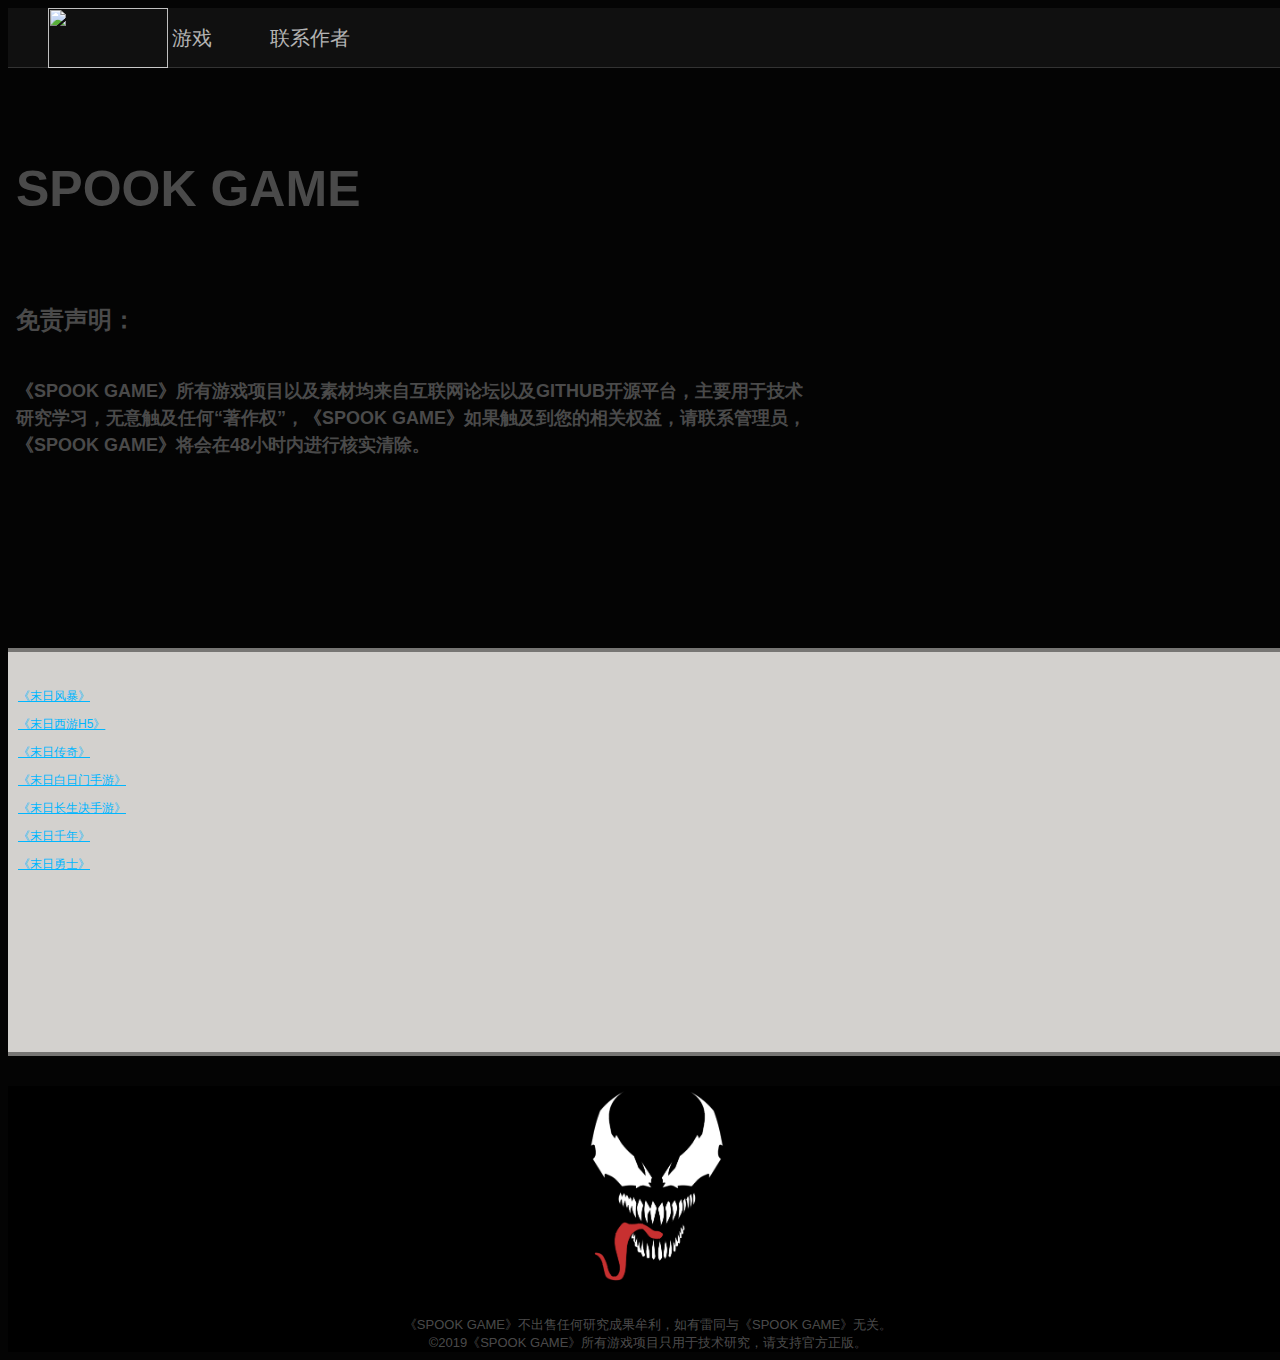
==== index.html @ 03599e43 "网站更新" ====
<html xmlns="http://www.w3.org/1999/xhtml" xml:lang="zh-cn" class="zh-cn">
  
  <head xmlns:og="http://ogp.me/ns#" xmlns:fb="http://ogp.me/ns/fb#">
    <meta http-equiv="imagetoolbar" content="false" />
    <meta http-equiv="X-UA-Compatible" content="IE=edge,chrome=1" />
    <title>SPOOK GAME</title>
    <meta http-equiv="Content-Type" content="text/html; charset=utf-8">
    <link rel="shortcut icon" href="spook.ico" />
    <link rel="stylesheet" type="text/css" media="all" href="images/common.css" />
    <link rel="stylesheet" type="text/css" media="all" href="images/bnet.css" />
    <link rel="stylesheet" type="text/css" media="all" href="images/homepage.css" />
    <link rel="stylesheet" type="text/css" media="all" href="images/navbar.css" />
    <link rel="stylesheet" type="text/css" media="all" href="images/zh-cn.css" /></head>
  
  <body class="zh-cn homepage logged-in">
    <div id="layout-top">
      <div class="Navbar is-desktop is-authenticated">
        <div class="Navbar-overlay"></div>
        <div class="Navbar-container">
          <nav class="Navbar-desktop">
            <div class="Navbar-desktopOverlay Navbar-overlay"></div>
            <a href="/">
              <img src="images/blogo.png" alt="" width="120" height="60"></a>
            <div class="Navbar-collapsedItems is-hidden">
              <a data-target="Navbar-siteMenu" class="Navbar-menu Navbar-item Navbar-link Navbar-modalToggle is-noSelect">
                <div class="Navbar-icon Navbar-collapsedIcon Navbar-siteMenuIcon">
                  <svg xmlns="http://www.w3.org/2000/svg" xmlns:xlink="http://www.w3.org/1999/xlink" viewBox="0 0 48 48" focusable="false">
                    <use xlink:href="#Navbar-icon-menu"></use>
                  </svg>
                </div>
                <div class="Navbar-label">菜单</div></a>
            </div>
            <div class="Navbar-items">
              <a class="Navbar-item Navbar-modalToggle is-noSelect Navbar-games" data-index='0' data-name="games" data-target="Navbar-gamesDropdown">
                <div class="Navbar-label">游戏</div>
                <div class="Navbar-icon Navbar-dropdownIcon">
                  <svg xmlns="http://www.w3.org/2000/svg" xmlns:xlink="http://www.w3.org/1999/xlink" viewBox="0 0 64 64" focusable="false">
                    <use xlink:href="#Navbar-icon-dropdown"></use>
                  </svg>
                </div>
              </a>
              <a href="//shang.qq.com/wpa/qunwpa?idkey=cd055424bfc5eb24d9d050d0e2ef7caf7f40655b232e889d05f84f61a3f06e56" class="Navbar-item Navbar-link is-noSelect Navbar-shop" data-index='1' data-name="shop" data-analytics="global-nav" data-analytics-placement="Nav - Shop">
                <div class="Navbar-label">联系作者</div></nav>
          </div>
          <div class="Navbar-modals">
            <style>.Navbar .Navbar-dropdown .Navbar-gamePublishers.Navbar-columns9 .Navbar-gamePublisher.Navbar-columns2 .Navbar-poster { width: calc(49.99% - 10px); }</style>
            <div data-toggle="games" class="Navbar-modal Navbar-dropdown Navbar-gamesDropdown is-full">
              <div class="Navbar-tick">
                <div class="Navbar-tickInner"></div>
              </div>
              <div class="Navbar-modalContent">
                <div class="Navbar-gamePublishers Navbar-columns9 Navbar-modalSection is-full is-center">
                  <div data-publisher="blizzard" data-name="暴雪游戏" class="Navbar-gamePublisher Navbar-columns9">
                    <nav class="Navbar-gameLogos">
                      <div class="Navbar-gameLogoBlock Navbar-columns3 Navbar-imagePanel">
                        <a href="http://ow.blizzard.cn/" class="Navbar-gameLogo animation-delay-1" data-analytics="global-nav" data-analytics-placement="Nav - Games - Overwatch">
                          <img src="https://blznav.akamaized.net/img/games/logo-ow-4be5755bc0a4cbaf.png" alt="" class="Navbar-gameLogoImage" />
                          <div class="Navbar-gameLogoLabel">《守望先锋™》</div></a>
                        <a href="https://www.wowchina.com/" class="Navbar-gameLogo animation-delay-2" data-analytics="global-nav" data-analytics-placement="Nav - Games - World of Warcraft">
                          <img src="https://blznav.akamaized.net/img/games/logo-wow-3dd2cfe06df74407.png" alt="" class="Navbar-gameLogoImage" />
                          <div class="Navbar-gameLogoLabel">《魔兽世界
                            <span class="Navbar-registered">®</span>》</div></a>
                        <a href="http://hs.blizzard.cn/" class="Navbar-gameLogo animation-delay-3" data-analytics="global-nav" data-analytics-placement="Nav - Games - Hearthstone">
                          <img src="https://blznav.akamaized.net/img/games/logo-hs-93512467e87f82c6.png" alt="" class="Navbar-gameLogoImage" />
                          <div class="Navbar-gameLogoLabel">《炉石传说
                            <span class="Navbar-registered">®</span>》</div></a>
                      </div>
                      <div class="Navbar-gameLogoBlock Navbar-columns2 Navbar-imagePanel">
                        <a href="http://heroes.blizzard.cn/" class="Navbar-gameLogo animation-delay-4" data-analytics="global-nav" data-analytics-placement="Nav - Games - Heroes of the Storm">
                          <img src="https://blznav.akamaized.net/img/games/logo-heroes-78cae505b7a524fb.png" alt="" class="Navbar-gameLogoImage" />
                          <div class="Navbar-gameLogoLabel">《风暴英雄™》</div></a>
                        <a href="http://war3.blizzard.cn/" class="Navbar-gameLogo animation-delay-5" data-analytics="global-nav" data-analytics-placement="Nav - Games - Warcraft III Reforged">
                          <img src="https://blznav.akamaized.net/img/games/logo-w3r-c8a76eea272dbd55.png" alt="" class="Navbar-gameLogoImage" />
                          <div class="Navbar-gameLogoLabel">《魔兽争霸
                            <span class="Navbar-registered">®</span>III：重制版™》</div></a>
                      </div>
                      <div class="Navbar-gameLogoBlock Navbar-columns2 Navbar-imagePanel">
                        <a href="http://di.blizzard.cn/" class="Navbar-gameLogo animation-delay-6" data-analytics="global-nav" data-analytics-placement="Nav - Games - Diablo Immortal">
                          <img src="https://blznav.akamaized.net/img/games/logo-di-01f9ac836ec31eed.png" alt="" class="Navbar-gameLogoImage" />
                          <div class="Navbar-gameLogoLabel">《暗黑破坏神
                            <span class="Navbar-registered">®</span>不朽™》</div></a>
                        <a href="http://d3.blizzard.cn/" class="Navbar-gameLogo animation-delay-7" data-analytics="global-nav" data-analytics-placement="Nav - Games - Diablo III">
                          <img src="https://blznav.akamaized.net/img/games/logo-d3-ab08e4045fed09ee.png" alt="" class="Navbar-gameLogoImage" />
                          <div class="Navbar-gameLogoLabel">《暗黑破坏神
                            <span class="Navbar-registered">®</span>III》</div></a>
                      </div>
                      <div class="Navbar-gameLogoBlock Navbar-columns2 Navbar-imagePanel">
                        <a href="http://sc2.blizzard.cn/home" class="Navbar-gameLogo animation-delay-8" data-analytics="global-nav" data-analytics-placement="Nav - Games - StarCraft II">
                          <img src="https://blznav.akamaized.net/img/games/logo-sc2-6e33583ba0547b6a.png" alt="" class="Navbar-gameLogoImage" />
                          <div class="Navbar-gameLogoLabel">《星际争霸
                            <span class="Navbar-registered">®</span>II》</div></a>
                        <a href="https://sc.blizzard.cn/" class="Navbar-gameLogo animation-delay-9" data-analytics="global-nav" data-analytics-placement="Nav - Games - StarCraft Remastered">
                          <img src="https://blznav.akamaized.net/img/games/logo-scr-fef4f892c20f584c.png" alt="" class="Navbar-gameLogoImage" />
                          <div class="Navbar-gameLogoLabel">《星际争霸：重制版》</div></a>
                      </div>
                    </nav>
                    <nav class="Navbar-posters Navbar-imagePanel">
                      <a href="http://ow.blizzard.cn/" class="Navbar-poster animation-delay-1" data-analytics="global-nav" data-analytics-placement="Nav - Games - Overwatch">
                        <img src="https://blznav.akamaized.net/img/games/cards/card-overwatch-CN-85c98611cefd3018.jpg" class="Navbar-posterImage" /></a>
                      <a href="https://www.wowchina.com/" class="Navbar-poster animation-delay-2" data-analytics="global-nav" data-analytics-placement="Nav - Games - World of Warcraft">
                        <img src="https://blznav.akamaized.net/img/games/cards/card-world-of-warcraft-CN-c4bebe45e5af0993.jpg" class="Navbar-posterImage" /></a>
                      <a href="http://hs.blizzard.cn/" class="Navbar-poster animation-delay-3" data-analytics="global-nav" data-analytics-placement="Nav - Games - Hearthstone">
                        <img src="https://blznav.akamaized.net/img/games/cards/card-hearthstone-CN-538b49564ab2122a.jpg" class="Navbar-posterImage" /></a>
                      <a href="http://heroes.blizzard.cn/" class="Navbar-poster animation-delay-4" data-analytics="global-nav" data-analytics-placement="Nav - Games - Heroes of the Storm">
                        <img src="https://blznav.akamaized.net/img/games/cards/card-heroes-of-the-storm-CN-bacafbbddcf92348.jpg" class="Navbar-posterImage" /></a>
                      <a href="http://war3.blizzard.cn/" class="Navbar-poster animation-delay-5" data-analytics="global-nav" data-analytics-placement="Nav - Games - Warcraft III Reforged">
                        <img src="https://blznav.akamaized.net/img/games/cards/card-warcraft-3-reforged-CN-06e5c9afabfab0d9.jpg" class="Navbar-posterImage" /></a>
                      <a href="http://di.blizzard.cn/" class="Navbar-poster animation-delay-6" data-analytics="global-nav" data-analytics-placement="Nav - Games - Diablo Immortal">
                        <img src="https://blznav.akamaized.net/img/games/cards/card-diablo-immortal-CN-404c9d9d0380d600.jpg" class="Navbar-posterImage" /></a>
                      <a href="http://d3.blizzard.cn/" class="Navbar-poster animation-delay-7" data-analytics="global-nav" data-analytics-placement="Nav - Games - Diablo III">
                        <img src="https://blznav.akamaized.net/img/games/cards/card-diablo-3-CN-0d57444efa52a79b.jpg" class="Navbar-posterImage" /></a>
                      <a href="http://sc2.blizzard.cn/home" class="Navbar-poster animation-delay-8" data-analytics="global-nav" data-analytics-placement="Nav - Games - StarCraft II">
                        <img src="https://blznav.akamaized.net/img/games/cards/card-starcraft-2-CN-de310c5ddfb63a49.jpg" class="Navbar-posterImage" /></a>
                      <a href="https://sc.blizzard.cn/" class="Navbar-poster animation-delay-9" data-analytics="global-nav" data-analytics-placement="Nav - Games - StarCraft Remastered">
                        <img src="https://blznav.akamaized.net/img/games/cards/card-starcraft-remastered-CN-1b9cb434a8fce41e.jpg" class="Navbar-posterImage" /></a>
                    </nav>
                  </div>
                </div>
                <nav class="Navbar-modalSection Navbar-dropdownFooter Navbar-gameMenu is-center">
                  <a href="#" class="Navbar-gameMenuItem animation-delay-10" data-analytics="global-nav" data-analytics-placement="Nav - Games - More Games">
                    <div class="Navbar-icon Navbar-gameMenuItemIcon">
                      <svg xmlns="http://www.w3.org/2000/svg" xmlns:xlink="http://www.w3.org/1999/xlink" viewBox="0 0 64 64" focusable="false">
                        <use xlink:href="#Navbar-icon-grid9"></use>
                      </svg>
                    </div>
                    <div class="Navbar-gameMenuItemLabel">联系作者</div></a>
                  <a href="#" class="Navbar-gameMenuItem animation-delay-10" data-analytics="global-nav" data-analytics-placement="Nav - Games - Battle.net App">
                    <div class="Navbar-icon Navbar-gameMenuItemIcon">
                      <svg xmlns="http://www.w3.org/2000/svg" xmlns:xlink="http://www.w3.org/1999/xlink" viewBox="0 0 64 64" focusable="false">
                        <use xlink:href="#Navbar-icon-bnet"></use>
                      </svg>
                    </div>
                    <div class="Navbar-gameMenuItemLabel">加入群聊</div></a>
                  <a href="#" class="Navbar-gameMenuItem animation-delay-10" data-analytics="global-nav" data-analytics-placement="Nav - Games - Downloads">
                    <div class="Navbar-icon Navbar-gameMenuItemIcon">
                      <svg xmlns="http://www.w3.org/2000/svg" xmlns:xlink="http://www.w3.org/1999/xlink" viewBox="0 0 64 64" focusable="false">
                        <use xlink:href="#Navbar-icon-download"></use>
                      </svg>
                    </div>
                    <div class="Navbar-gameMenuItemLabel">支持作者</div></a>
                  <a href="#" class="Navbar-gameMenuItem animation-delay-10" data-analytics="global-nav" data-analytics-placement="Nav - Games - Game Forums">
                    <div class="Navbar-icon Navbar-gameMenuItemIcon">
                      <svg xmlns="http://www.w3.org/2000/svg" xmlns:xlink="http://www.w3.org/1999/xlink" viewBox="0 0 64 64" focusable="false">
                        <use xlink:href="#Navbar-icon-chat"></use>
                      </svg>
                    </div>
                    <div class="Navbar-gameMenuItemLabel">游戏论坛</div></a>
                </nav>
              </div>
            </div>
          </div>

        </div>
        <div class="wrapper">
          <div id="header">
            <h1 id="logo">SPOOK GAME</h1>
            <h1 class="bttxt">免责声明：</h1>
            <h1 class="btxt">《SPOOK GAME》所有游戏项目以及素材均来自互联网论坛以及GITHUB开源平台，主要用于技术研究学习，无意触及任何“著作权”，《SPOOK GAME》如果触及到您的相关权益，请联系管理员，《SPOOK GAME》将会在48小时内进行核实清除。</h1>

            <div id="section">
          </div>
        </div>
      </div>
      <div id="layout-middle">
        <div class="wrapper">
          <div id="content">
            <div id="homepage">
              <div class="game-column" id="home-game-wow">
                <a href="http://www.wowend.com" class="game-promo" tabindex="0" target="_blank">
                  <div class="game-tip">《末日风暴》</div></a>
              </div>
              <div class="game-column" id="home-game-d3">
                <a href="http://xiyouh5.spook.cc:88/" class="game-promo" tabindex="1" target="_blank">
                  <div class="game-tip">《末日西游H5》</div></a>
              </div>
              <div class="game-column" id="home-game-sc2">
                <a href="#" onclick="nolink()" class="game-promo" tabindex="2" >
                  <div class="game-tip">《末日传奇》</div></a>
              </div>
              <div class="game-column" id="home-game-starcraft">
                <a href="#" onclick="nolink()" class="game-promo" tabindex="3">
                  <div class="game-tip">《末日白日门手游》</div></a>
              </div>
              <div class="game-column" id="home-game-heroes">
                <a href="#" onclick="nolink()" class="game-promo" tabindex="4">
                  <div class="game-tip">《末日长生决手游》</div></a>
              </div>
              <div class="game-column" id="home-game-hs">
                <a href="#" onclick="nolink()" class="game-promo" tabindex="5">
                  <div class="game-tip">《末日千年》</div></a>
              </div>
              <div class="game-column" id="home-game-overwatch">
                <a href="#" onclick="nolink()" class="game-promo" tabindex="6">
                  <div class="game-tip">《末日勇士》</div></a>
              </div>
              <div class="game-column" id="home-game-destiny2">
                <a href="#" class="game-promo" tabindex="7">
                  <div class="game-tip">Destiny 2</div></a>
              </div>
              <span class="clear">
                <!-- --></span>
            </div>
          </div>
        </div>
      </div>
      <div id="layout-bottom">
        <div class="NavbarFooter is-region-limited" data-timestamp="1543604879303" data-hash="c7c3aaae53fcbc8c7453c9cebdf0fe13abb3df37" data-region-selection="limited" data-region="cn-easenet" data-locale="zh-cn">
          <div class="NavbarFooter-logoContainer">
            <a href="/" class="NavbarFooter-logo"><img src="images/footlogo.png" alt="" width="150" height="200"></a>
          </div>
          <div class="NavbarFooter-copyright">《SPOOK GAME》不出售任何研究成果牟利，如有雷同与《SPOOK GAME》无关。</div>
          <div class="NavbarFooter-copyright">©2019《SPOOK GAME》所有游戏项目只用于技术研究，请支持官方正版。</div>
      </div>


      <script type="text/javascript" src="images/navbar.js"></script>
      <script>//<![CDATA[
        (function() {
          var ga = document.createElement('script');
          var src = "https://ssl.google-analytics.com/ga.js";
          if ('http:' == document.location.protocol) {
            src = "http://www.google-analytics.com/ga.js";
          }
          ga.type = 'text/javascript';
          ga.setAttribute('async', 'true');
          ga.src = src;
          var s = document.getElementsByTagName('script');
          s = s[s.length - 1];
          s.parentNode.insertBefore(ga, s.nextSibling);
        })();
        //]]>
        function nolink(){
          alert("项目正在研发中...")
        }
        </script>
  </body>

</html>
---- images/bnet.css ----
@charset "utf-8";

html, body {  font: normal 12px/1.5 "Trebuchet MS", Arial, sans-serif; }
body { min-width: 990px; background: #040404 url("../images/layout/bg-top.jpg") 50% 0 no-repeat; color: #4a4a4a; }

/* text and headings */
h2 { color: #393939; font-weight: bold; font-size: 28px; letter-spacing: -1px; }
h3 { color: #393939; font-weight: bold; font-size: 16px; }
h4 { color: #727272; font-size: 11px; text-transform: uppercase; }

a { color:#00b6ff }
a:hover,
a:focus { color: #fff; }
.text-green { color: #4a8432; }
.text-red { color: #944a4a; }

::-moz-selection { color: #eee;  background: #006a9b; }
::selection { color: #eee;  background: #006a9b; }

/* shadows */
.drop-shadow    { -moz-box-shadow: #888888 0 3px 10px; -webkit-box-shadow: #888888 0 3px 10px; box-shadow: #888888 0 3px 10px; }
.glow-shadow    { -moz-box-shadow: #888888 0 0 10px; -webkit-box-shadow: #888888 0 0 10px; box-shadow: #888888 0 0 10px; }
.glow-shadow-2  { -moz-box-shadow: #b2b2b2 0 0 5px; -webkit-box-shadow: #b2b2b2 0 0 5px; box-shadow: #b2b2b2 0 0 5px; }
.glow-shadow-3  { -moz-box-shadow: #000 0 0 8px; -webkit-box-shadow: #000 0 0 8px; box-shadow: #000 0 0 8px; }

/* borders */
.border-2 { -moz-border-radius: 2px; -webkit-border-radius: 2px; border-radius: 2px; }
.border-3 { -moz-border-radius: 3px; -webkit-border-radius: 3px; border-radius: 3px; }
.border-4 { -moz-border-radius: 4px; -webkit-border-radius: 4px; border-radius: 4px; }
.border-5 { -moz-border-radius: 5px; -webkit-border-radius: 5px; border-radius: 5px; }

/* buttons */
.button1 span { background-image: url("../images/buttons/button-1.png"); background-repeat: no-repeat; color: #fff; }
.button1.hover span,
.button1:hover span,
.button1.disabled span,
.button1.processing span { color: #fff; }
.landing .button1.disabled,
.landing .button1.disabled span { color: #484a4d; }

.button1.disabled span { background-position:0 -82px; color:#666; }
.button1.disabled span span { background-position:right -205px; }

.button2 span { padding: 0 0 0 13px; height: 30px; line-height: 30px; font-size: 11px; background-image: url("../images/buttons/button-2.png"); background-repeat: no-repeat; color: #fff; }
.button2 span span { padding: 0 13px 0 0; background-position: 100% -123px; }
.button2.hover span,
.button2:hover span,
.button2.disabled span,
.button2.processing span { color: #fff; }

.button2.hover span,
.button2:hover span { background-position:0 -41px; }

.button2.hover span span,
.button2:hover span span { background-position: 100% -164px; }

.button4 span { background-image: url("../images/buttons/button-large.png"); background-repeat: no-repeat; color: #fff; }
.button4:hover span,
.button4.disabled span,
.button4.disabled span { color: #fff; }

/* Recreated .ui-button styles that were removed in Common 5.0*/
.button1 span { font: normal 12px/13px "Lucida Sans Unicode","Lucida Grande",sans-serif;text-transform: uppercase; padding: 0 0 0 28px; }
.button1 span span { line-height:38px; background-position: 100% -123px; padding: 0 28px 0 0; }
.button1:hover span { background-position: 0 -41px; }
.button1:hover span span { background-position: 100% -164px; }
 
 
/* Existing button styles */
.ui-button.button4 span { height: 76px; line-height: 76px; font-size:24px; font-weight:bold; padding-right:40px; background-position: 100% -246px; cursor: pointer;  padding: 0 0 0 40px; background-position: 0 0; }
.ui-button.button4 span span { padding: 0 40px 0 0; background-position: 100% -246px; }
.ui-button.button4.hover span { background-position: 0 -82px; }
.ui-button.button4.hover span span { background-position: 100% -328px; }

.ui-cancel { border-left: 1px solid #bababa; padding: 0; margin-left: 10px; }
.ui-cancel span { padding: 0 15px; }

.button3 { background:#064680; -moz-border-radius:4px; -moz-box-shadow: #444 0 0 5px; -webkit-box-shadow: #444 0 0 5px; box-shadow: #444 0 0 5px;
			background-image: -moz-linear-gradient(top, #10508A, #013769);
			background-image: -webkit-gradient(linear,center top, center bottom,from(#10508A),to(#013769));
		  }
.button3:hover { background-image: -moz-linear-gradient(top, #3F7FB9, #1B5B95);
				 background-image: -webkit-gradient(linear,center top, center bottom,from(#3F7FB9),to(#1B5B95)); }
.button3 span { height:auto; line-height:normal; color:#FFF; padding:0; }
.button3 span span { padding:5px 10px; }

/* breadcrumbs */
#header .ui-breadcrumb { position:relative; z-index:2; padding-top:23px;}
.ui-breadcrumb li { }
.ui-breadcrumb li a { -moz-border-radius:3px; -webkit-border-radius: 3px; border-radius: 3px; color:#363535; display:inline-block; padding:0; font-size:11px; font-weight:bold;  text-decoration:underline; }
.ui-breadcrumb li.last a { background:none repeat scroll 0 0 #565C67; color:#FFFFFF; text-decoration:none; padding:0 7px; }
.ui-breadcrumb li a:hover { color:#00577e; }
.ui-breadcrumb li:after { content:"/"; display:inline-block;  margin:0 7px; color:#8b8b8b; }
.ui-breadcrumb li.last:after { content: ""; }
.ui-breadcrumb li.last a:hover { color:#fff; }

/* rate post */
.rate-post-wrapper { position: relative; white-space: nowrap; margin-top: 29px; padding: 1px 0 40px; clear: both; width: 110px; }
.ie67  .rate-post-wrapper { zoom:1 }
.rate-post-wrapper .rate-up { float:right; margin-left:0; }
.rate-post-wrapper .rate-up .button-left,
.rate-post-wrapper .rate-up .button-right { display:block; height: 27px; line-height: 27px; background: url(../images/layout/cms/icon-rating.png) no-repeat; }
.rate-post-wrapper .rate-up .button-left { background-position: 0 -29px; padding-left: 24px; }
.rate-post-wrapper .rate-up .button-right { background-position: 100% -118px; padding-right: 10px; }
.rate-post-wrapper .rate-up:hover .button-left { background-position:0 -59px; }
.rate-post-wrapper .rate-up:hover .button-right { background-position:100% -148px; color: #fff;}

.rate-post-wrapper .downvote-wrapper { position: relative; float: right; }
.rate-post-wrapper .rate-down { display: block; width: 44px; height: 27px; background: url(../images/layout/cms/icon-rating.png) no-repeat; }
.rate-post-wrapper .rate-down:hover { background-position: -44px 0; }
.rate-post-wrapper .downvote-menu { position: absolute; right: 0; top: 26px; font-size: 12px; }
.rate-post-wrapper .downvote-menu .ui-dropdown { width: auto; min-width: 87px; }
.ie6 .rate-post-wrapper .downvote-menu .ui-dropdown { width: 130px; zoom: 1; }
.rate-post-wrapper .downvote-menu .ui-dropdown .dropdown-wrapper { border-radius: 5px; box-shadow: 0 0 3px #666; width: auto; min-width: 87px; background-color: #c5c5c5; }
.ie6 .rate-post-wrapper .downvote-menu .ui-dropdown .dropdown-wrapper { width: 117px; zoom: 1; }
.rate-post-wrapper .downvote-menu a { padding: 5px 12px 0 10px; display: block; text-align: right; color:#292929; }
.rate-post-wrapper .downvote-menu a:hover { text-decoration: underline; color:#00A7F1 }

.rate-post-wrapper .downvote-menu .report-comment { border-radius: 0 0 5px 5px; border-top: 1px solid #a7a7a7; padding: 2px 0 7px 0; margin-top: 8px; }
.rate-post-wrapper .downvote-menu .report-comment a { line-height: 17px; }
.rate-post-wrapper .downvote-menu .report-comment a:hover { text-decoration: underline; }
.rate-post-wrapper .downvote-menu .report-comment a:before { content: " "; display: inline-block; width: 20px; height: 17px; background: url("../images/layout/cms/view-topic.gif?v=2") -67px 0 no-repeat; float: left; }
.rate-post-wrapper .downvote-menu .report-comment a:hover:before { opacity:0.9 }

.rate-post-wrapper.downvoted .rate-down,
.rate-post-wrapper.downvoted .rate-down:hover { background-position: -88px 0; }

.rate-post-wrapper.upvoted .rate-up .button-left,
.rate-post-wrapper.upvoted .rate-up:hover .button-left { background-position: 0 -89px; }
.rate-post-wrapper.upvoted .rate-up .button-right,
.rate-post-wrapper.upvoted .rate-up:hover .button-right { background-position: 100% -178px; color:#6B4F3D; }

.rate-post-wrapper .downvote-wrapper,
.rate-post-wrapper .rate-up { visibility:hidden }

.rate-post-wrapper .downvote-wrapper.keep-shown,
.rate-post-wrapper .rate-up.keep-shown { visibility:visible }

.rate-post-wrapper.rate-post-login { visibility: hidden }

.ie67 .rate-post-wrapper .downvote-wrapper,
.ie67 .rate-post-wrapper .rate-up { visibility:visible }
.ie67 .rate-post-wrapper.rate-post-login { visibility:visible }


/* report post */
.report-post { display:none }
.report-post td { vertical-align:top; padding-left:10px }
.report-post .report-submit-wrapper { padding-left:0 }
.report-post td:first-child { text-align:right; padding-right:10px; padding-top:17px }
.report-post textarea { border-radius:5px; padding:5px 7px; font-family: sans-serif }
.report-post select { padding:5px 7px; border-radius:5px }
.report-post .report-desc { padding-top:20px }
.report-post .report-desc small { display:block; font-size:10px }
.cjk .report-post .report-desc small { font-size:12px }
.report-post .report-detail { padding:10px 0 }
.report-post .ui-button { float:left }
.report-post .cancel-report { display:block; float:left; height:36px; line-height:36px; padding-left:10px }

.report-post .report-success { display:none }


/* context menu */
.ko-kr .ui-context { font-family:Dotum; }
body .ui-context .context .context-links a { background-image: url("../images/icons/context.gif"); background-repeat: no-repeat; }
.ui-context .context .context-links .icon-profile { background-position: 0 0; display:none; }
.ui-context .context .context-links .icon-posts { background-position: 0 -30px; }
.ui-context .context .context-links .icon-ignore { background-position: 0 -60px; }
.ui-context .context .context-links .icon-ban { background-position: 0 -90px; }
.context-link { padding-right: 17px; background: url("../images/icons/flyout-arrows.gif") 100% -25px no-repeat; }
.context-link.context-open { background-position: 100% -87px; }
.ko-kr .context-link { background-position:100% -28px }
.ko-kr .context-link:hover { background-position:100% -87px }

/* pagination */
.ui-pagination li a { background: url("../images/form/dropdown-bg.gif") 0 0 repeat-x; color: #cecece; -moz-border-radius: 2px; -webkit-border-radius: 2px; }
.ui-pagination li a:hover { background: url("../images/form/dropdown-bg.gif") 0 -40px repeat-x; color: #fff; text-decoration: none; }
.ui-pagination li.current a { background: #0080b2; color: #fff; }
.ui-pagination li.current a:hover { background: #009ee2; }

/* tooltip */
.ui-tooltip { color: #c4d2db; background: #4d606d; border-radius: 4px; box-shadow:2px 2px 5px rgba(0,0,0,0.4); padding:8px 12px }
.ui-tooltip h3 { color: #fff; }
.ui-tooltip .middle-center { padding: 10px; }

/* menu */
.flyout-menu { padding-top: 20px; background: url("../images/layout/menu-dropdown.gif") 0 0 no-repeat; width: 190px; }
.flyout-menu ul { background: #4d606d; width: 190px; padding-bottom: 5px; -moz-border-radius-bottomleft: 4px; -moz-border-radius-bottomright: 4px; }
.flyout-menu ul li { padding: 0 5px; }
.flyout-menu ul li.divider { padding: 3px 10px; margin: 5px 0; background: #364b58; color: #627a8a; }
.flyout-menu ul li a { color: #acbdc8; display: block; padding: 3px 5px; }
.flyout-menu ul li a:hover { background: #6b7f8d; color: #fff; -moz-border-radius: 3px; }

/* overlay */
#overlay { padding: 20px; color: #000; background: #d9d9d9; -moz-border-radius: 10px; -webkit-border-radius: 10px; border-radius: 10px; }

/* layout */
.wrapper { width: 990px; margin: 0 auto; }
#layout-top { background: url("../images/layout/bg-sides.png") bottom center repeat-x; }
.landing-classic #layout-top { height: 260px; }
#layout-top .wrapper { position: relative; }
#layout-middle { background: #d3d1ce url("../images/layout/bg-middle.jpg") top center repeat-x; border-bottom: 4px solid #777674;border-top: 4px solid #777674; }
#layout-bottom { background: #000; }

/* header */
#header { padding-top: 50px; clear: both; }
#logo { height: 100px; width:400px; position: relative; z-index: 75; margin-bottom: 50px;margin-left:8px;font-size:50px; }
.bttxt { height: 60px; width:800px; position: relative; z-index: 75;margin-left:8px;font-size:24px; }
.btxt { height: 120px; width:800px; position: relative; z-index: 75;margin-left:8px;font-size:18px; }
#logo a,
#logo span { width: 402px; height: 92px; display: block; border: none; text-indent: -9999px; background: url("../local-common/images/logos/bnet-default.png") no-repeat;  }

/* header section */
#section { margin-top: 10px; background: url("../images/layout/section-bg.png") 50% 0 no-repeat; padding: 20px;  }
#section h2 { color:#62737E; font-size: 26px; margin-bottom: 5px; font-weight: normal; }
.homepage.logged-in #section { margin-top: 30px; }
.homepage #section { padding: 0 0 120px 0; }

#navigation { margin-top: 10px; padding: 15px 0; }
#navigation h2 { color: #62737E; font-weight: normal; border-right:1px solid #495354; float:left; font-size:36px; margin:0 20px 0 0; padding-right:20px  }
#navigation h2 a { color: #62737E; }
#navigation h2 a:hover { color: #fff; }
#navigation h3 { color: #bdc4d0; float: left; font-size: 26px; padding-top: 7px; font-weight: normal; }

#user-card { float: right; text-align: right; }
#user-card h4 { color: #fff; font-size: 18px; text-transform: none }

/* search bar */
.search-bar { float: right; margin-top: 25px; margin-right: 7px; }
.search-bar div { position: relative; }
.search-bar input { position: absolute; top: 0; }
.search-bar .search-button { top:0px; right: -3px; width: 32px; height: 32px; background-color: transparent; border: none; cursor: pointer }
.search-bar .search-field { width: 255px; right: 32px; font-size: 12px; border: none; color: #707070; padding: 7px 5px; background-color: transparent; -moz-border-radius: 4px; -webkit-border-radius: 4px; border-radius: 4px; -webkit-appearance: none; }
.search-bar .search-field.active,
.search-bar .search-field:focus { color: #000; }
.search-bar form { height: 32px; width: 280px; padding: 0 3px 0 20px; background: url("../images/layout/search-bar.gif") 0 0 no-repeat; -moz-border-radius: 4px; -webkit-border-radius: 4px; border-radius: 4px; }

/* content */
#content { padding: 25px 0; min-height: 350px; }
#page-header { padding-bottom: 10px; margin-bottom: 10px; border-bottom: 1px solid #afadac; }
#page-header h2 { margin-top: 0; }
#page-content p { margin: 0 0 15px 0; }
#page-content form { margin-top: 15px; }

/* alternate pages */
#wrapper { padding-bottom: 50px; }
.wrapper { width: 990px; margin: 0 auto; position: relative; }
.wrapper #service { right: -7px; }
.wrapper #header-small { padding: 15px 0; text-align: center; }
.wrapper #header-small #logo { text-align: center; }
.wrapper #header-small #logo a { margin: 0 auto; }

#alternate { color: #68727b; }
#alternate h2 { color: #8c99a5; }
#alternate h3 { color: #cdd8e2; }
#alternate #alternate-left { float: left; width: 550px; }
#alternate #alternate-right { float: right; width: 350px; }
#alternate .ui-cancel span { border-color: #232628; }

/* sub menu */
#sub-menu { margin-bottom: 25px; }
#sub-menu a { padding: 4px 7px; display: inline-block; margin-right: 10px; color: #4a4a4a; text-decoration: underline; -moz-border-radius: 3px; -webkit-border-radius: 3px; border-radius: 3px; }
#sub-menu a:hover { background: #e3e3e3; text-decoration: none; }
#sub-menu a.active { background: #565c67; color: #fff; text-decoration: none; }
#wrapper #sub-menu a { color:#74B9D6; }
#wrapper #sub-menu a:hover { color: #4a4a4a; }
#wrapper #sub-menu a.active { color: #fff; }

/* text */
.header { font-size: 24px; font-weight: normal; }
.subheader { font-size: 20px; font-weight: normal; }
.category { font-size: 22px; font-weight: normal; color: #5D5D5D !important; }
.subcategory { font-size: 16px; font-weight: normal; color: #5D5D5D; }

/* table */
.table-options { height: 20px; line-height: 20px; }
.table-options .input { padding: 1px; }
.table-options .option { float: right; padding-left: 15px }
.table-options .option .input { padding-right: 2px }
.table-options .ui-pagination { padding: 0; background: none; height: 20px; display: inline }
.table-options .ui-pagination a { height: 20px; line-height: 20px; }

/* typeahead */
.ui-typeahead-ghost .input-ghost { color: #b1b1b1; }
.ui-typeahead { background-color: #FFFFFF; border: 1px solid #BBBBBB; margin-left: 17px; margin-top: 1px; font-size: 14px; z-index: 2; }
.ui-typeahead .group-title { }
.ui-typeahead .group-list li a:hover,
.ui-typeahead li a:focus,
.ui-typeahead li a:active,
.ui-typeahead .group-list li a:hover em,
.ui-typeahead li a:focus em,
.ui-typeahead li a:active em { color: #FFFFFF; background-color: #3399FF; }
.ui-typeahead .group-list a:hover,
.ui-typeahead .group-list a.item-active,
.ui-typeahead .group-list a:hover em,
.ui-typeahead .group-list a.item-active em { color: #FFFFFF; background-color: #3399FF; }
.ui-typeahead .group-list a { color: #000000; font-family: Arial,sans-serif; font-weight: bold; }
.ui-typeahead .group-list a em { border-bottom: none; font-weight: normal; color: #707070; }
.ui-typeahead .group-list a .desc { display: block; font-size: 11px; font-weight: normal; white-space: normal; color: #777; }
.ui-typeahead .group-list a:hover .desc { color: #FFF; }
.ui-typeahead .icon-desc .title { white-space: pre-wrap; }

/* Feedback */

#feedback-page { background: url('../local-common/images/layout/bg.jpg') no-repeat 0 0; padding-bottom: 45px; -moz-box-shadow: 0 0 20px #000; -webkit-box-shadow: 0 0 10px #1e2023; border-radius: 7px; }

/* pagination buttons */
.ui-pagination li a { padding: 3px 8px; border-radius: 3px; }

/* Temporarily override commons footer css until legal-lib 2.0 is finalized */
#legal-ratings { width: auto; }

#footer .nav-client .nav-btn {
	background-color: #098cc8;
	background-image: -webkit-linear-gradient(top, #0f9ada, #0076ad);
	background-image: linear-gradient(to bottom, #0f9ada, #0076ad);
	color: #FFF;
}

#footer .nav-client .dropdown-menu .active > a,
#footer .nav-client .dropdown-menu .active > a:hover,
#footer .nav-client .dropdown-menu .active > a:focus {
	color: #ffffff;
}

#footer .nav-client .nav-item {
	color: rgba(255, 255, 255, 0.7);
	text-decoration: none;
	-webkit-transition: text-shadow 160ms ease, color 160ms ease;
	transition: text-shadow 160ms ease, color 160ms ease;
}

#footer .nav-client .nav-a.footer-links-snowflake {
	color: #99cee0;
	font-weight: 700;
}

#footer .nav-client .nav-btn.disabled,
#footer .nav-client .nav-btn[disabled],
#footer .nav-client .nav-btn.disabled:hover,
#footer .nav-client .nav-btn.disabled:focus,
#footer .nav-client .nav-btn.disabled:active,
#footer .nav-client .nav-btn.disabled.active {
	background-image: -webkit-linear-gradient(top, rgba(15, 154, 218, 0.1), rgba(0, 118, 173, 0.1));
	background-image: linear-gradient(to bottom, rgba(15, 154, 218, 0.1), rgba(0, 118, 173, 0.1));
	box-shadow: 0 1px 1px rgba(0, 0, 0, 0.03), 0 0 0 1px rgba(255, 255, 255, 0.016) inset;
}

#footer .nav-client .nav-btn:hover,
#footer .nav-client .nav-btn:focus {
	background-image: -webkit-linear-gradient(top, #37c0ff, #0097dd);
	background-image: linear-gradient(to bottom, #37c0ff, #0097dd);
}
---- images/navbar.css ----
@charset "UTF-8";
/*
	Full navbar styling, including all font definitions and other external style references required to function.
*/
@font-face {
  font-family: "Blizzard";
  font-style: normal;
  font-weight: 300;
  src: local("Blizzard Light"), local("Blizzard-Light"), url("../fonts/blizzard.light.woff") format("woff"); }

@font-face {
  font-family: "Blizzard";
  font-style: normal;
  font-weight: 400;
  src: local("Blizzard"), local("Blizzard"), url("../fonts/blizzard.regular.woff") format("woff"); }

@font-face {
  font-family: "Blizzard";
  font-style: italic;
  font-weight: 400;
  src: local("Blizzard Italic"), local("Blizzard-Italic"), url("../fonts/blizzard.regular-italic.woff") format("woff"); }

@font-face {
  font-family: "Blizzard";
  font-style: normal;
  font-weight: 700;
  src: local("Blizzard Bold"), local("Blizzard-Bold"), url("../fonts/blizzard.bold.woff") format("woff"); }

@font-face {
  font-family: 'Open Sans';
  src: url("../fonts/open-sans.light.eot");
  src: url("../fonts/open-sans.light.eot?#iefix") format("embedded-opentype"), url("../fonts/open-sans.light.woff") format("woff"), url("../fonts/open-sans.light.ttf") format("truetype"), url("../fonts/open-sans.light.svg#open_sanslight") format("svg");
  font-weight: 300;
  font-style: normal; }

@font-face {
  font-family: 'Open Sans';
  src: url("../fonts/open-sans.regular.eot");
  src: url("../fonts/open-sans.regular.eot?#iefix") format("embedded-opentype"), url("../fonts/open-sans.regular.woff") format("woff"), url("../fonts/open-sans.regular.ttf") format("truetype"), url("../fonts/open-sans.regular.svg#open_sansregular") format("svg");
  font-weight: 400;
  font-style: normal; }

@font-face {
  font-family: 'Open Sans';
  src: url("../fonts/open-sans.italic.eot");
  src: url("../fonts/open-sans.italic.eot?#iefix") format("embedded-opentype"), url("../fonts/open-sans.italic.woff") format("woff"), url("../fonts/open-sans.italic.ttf") format("truetype"), url("../fonts/open-sans.italic.svg#open_sansitalic") format("svg");
  font-weight: 400;
  font-style: italic; }

@font-face {
  font-family: 'Open Sans';
  src: url("../fonts/open-sans.semibold.eot");
  src: url("../fonts/open-sans.semibold.eot?#iefix") format("embedded-opentype"), url("../fonts/open-sans.semibold.woff") format("woff"), url("../fonts/open-sans.semibold.ttf") format("truetype"), url("../fonts/open-sans.semibold.svg#open_sanssemibold") format("svg");
  font-weight: 600;
  font-style: normal; }

@font-face {
  font-family: 'Open Sans';
  src: url("../fonts/open-sans.bold.eot");
  src: url("../fonts/open-sans.bold.eot?#iefix") format("embedded-opentype"), url("../fonts/open-sans.bold.woff") format("woff"), url("../fonts/open-sans.bold.ttf") format("truetype"), url("../fonts/open-sans.bold.svg#open_sansbold") format("svg");
  font-weight: 700;
  font-style: normal; }

@media (max-width: 767px) {
  body.Navbar-blockScrolling {
    overflow: hidden; } }

/**
	* Navbar-specific helper utility classes
	*/
.Navbar .is-hidden {
  display: none !important; }

.Navbar .is-displayed {
  display: block !important; }

.Navbar .is-left {
  text-align: left; }

.Navbar .is-center {
  text-align: center; }

.Navbar .is-right {
  text-align: right; }

.Navbar .is-noSelect {
  -webkit-user-select: none;
     -moz-user-select: none;
      -ms-user-select: none;
          user-select: none;
  /* Non-prefixed version, currently not supported by any browser */ }

.Navbar .animation-delay-0 {
  -webkit-animation-delay: 0ms;
          animation-delay: 0ms; }

.Navbar .animation-delay-1 {
  -webkit-animation-delay: 50ms;
          animation-delay: 50ms; }

.Navbar .animation-delay-2 {
  -webkit-animation-delay: 100ms;
          animation-delay: 100ms; }

.Navbar .animation-delay-3 {
  -webkit-animation-delay: 150ms;
          animation-delay: 150ms; }

.Navbar .animation-delay-4 {
  -webkit-animation-delay: 200ms;
          animation-delay: 200ms; }

.Navbar .animation-delay-5 {
  -webkit-animation-delay: 250ms;
          animation-delay: 250ms; }

.Navbar .animation-delay-6 {
  -webkit-animation-delay: 300ms;
          animation-delay: 300ms; }

.Navbar .animation-delay-7 {
  -webkit-animation-delay: 350ms;
          animation-delay: 350ms; }

.Navbar .animation-delay-8 {
  -webkit-animation-delay: 400ms;
          animation-delay: 400ms; }

.Navbar .animation-delay-9 {
  -webkit-animation-delay: 450ms;
          animation-delay: 450ms; }

.Navbar .animation-delay-10 {
  -webkit-animation-delay: 500ms;
          animation-delay: 500ms; }

.Navbar .animation-delay-11 {
  -webkit-animation-delay: 550ms;
          animation-delay: 550ms; }

.Navbar .animation-delay-12 {
  -webkit-animation-delay: 600ms;
          animation-delay: 600ms; }

.Navbar .animation-delay-13 {
  -webkit-animation-delay: 650ms;
          animation-delay: 650ms; }

.Navbar .animation-delay-14 {
  -webkit-animation-delay: 700ms;
          animation-delay: 700ms; }

.Navbar .animation-delay-15 {
  -webkit-animation-delay: 750ms;
          animation-delay: 750ms; }

.Navbar .animation-delay-16 {
  -webkit-animation-delay: 800ms;
          animation-delay: 800ms; }

.Navbar .animation-delay-17 {
  -webkit-animation-delay: 850ms;
          animation-delay: 850ms; }

.Navbar .animation-delay-18 {
  -webkit-animation-delay: 900ms;
          animation-delay: 900ms; }

.Navbar .animation-delay-19 {
  -webkit-animation-delay: 950ms;
          animation-delay: 950ms; }

.Navbar .animation-delay-20 {
  -webkit-animation-delay: 1000ms;
          animation-delay: 1000ms; }

.Navbar .animation-delay-21 {
  -webkit-animation-delay: 1050ms;
          animation-delay: 1050ms; }

.Navbar .animation-delay-22 {
  -webkit-animation-delay: 1100ms;
          animation-delay: 1100ms; }

.Navbar .animation-delay-23 {
  -webkit-animation-delay: 1150ms;
          animation-delay: 1150ms; }

.Navbar .animation-delay-24 {
  -webkit-animation-delay: 1200ms;
          animation-delay: 1200ms; }

@-webkit-keyframes Navbar-dropdown-fade-in {
  from {
    opacity: 0.0; }
  to {
    opacity: 1.0; } }

@keyframes Navbar-dropdown-fade-in {
  from {
    opacity: 0.0; }
  to {
    opacity: 1.0; } }

@-webkit-keyframes Navbar-dropdown-drop-in {
  from {
    opacity: 0.0;
    -webkit-transform: translateY(-20px);
            transform: translateY(-20px); }
  to {
    opacity: 1.0;
    -webkit-transform: translateY(0);
            transform: translateY(0); } }

@keyframes Navbar-dropdown-drop-in {
  from {
    opacity: 0.0;
    -webkit-transform: translateY(-20px);
            transform: translateY(-20px); }
  to {
    opacity: 1.0;
    -webkit-transform: translateY(0);
            transform: translateY(0); } }

@-webkit-keyframes Navbar-dropdown-drop-in-delayed {
  0% {
    opacity: 0.0;
    -webkit-transform: translateY(-20px);
            transform: translateY(-20px); }
  100% {
    opacity: 1.0;
    -webkit-transform: translateY(0);
            transform: translateY(0); } }

@keyframes Navbar-dropdown-drop-in-delayed {
  0% {
    opacity: 0.0;
    -webkit-transform: translateY(-20px);
            transform: translateY(-20px); }
  100% {
    opacity: 1.0;
    -webkit-transform: translateY(0);
            transform: translateY(0); } }

@-webkit-keyframes Navbar-site-menu-in {
  from {
    -webkit-transform: translateX(-100%);
            transform: translateX(-100%); }
  to {
    -webkit-transform: translateX(0);
            transform: translateX(0); } }

@keyframes Navbar-site-menu-in {
  from {
    -webkit-transform: translateX(-100%);
            transform: translateX(-100%); }
  to {
    -webkit-transform: translateX(0);
            transform: translateX(0); } }

@-webkit-keyframes Navbar-site-menu-out {
  from {
    -webkit-transform: translateX(0);
            transform: translateX(0); }
  to {
    -webkit-transform: translateX(-100%);
            transform: translateX(-100%); } }

@keyframes Navbar-site-menu-out {
  from {
    -webkit-transform: translateX(0);
            transform: translateX(0); }
  to {
    -webkit-transform: translateX(-100%);
            transform: translateX(-100%); } }

@-webkit-keyframes Navbar-account-menu-in {
  from {
    -webkit-transform: translateX(100%);
            transform: translateX(100%); }
  to {
    -webkit-transform: translateX(0);
            transform: translateX(0); } }

@keyframes Navbar-account-menu-in {
  from {
    -webkit-transform: translateX(100%);
            transform: translateX(100%); }
  to {
    -webkit-transform: translateX(0);
            transform: translateX(0); } }

@-webkit-keyframes Navbar-account-menu-out {
  from {
    -webkit-transform: translateX(0);
            transform: translateX(0); }
  to {
    -webkit-transform: translateX(100%);
            transform: translateX(100%); } }

@keyframes Navbar-account-menu-out {
  from {
    -webkit-transform: translateX(0);
            transform: translateX(0); }
  to {
    -webkit-transform: translateX(100%);
            transform: translateX(100%); } }

@-webkit-keyframes Navbar-promotion-in {
  from {
    -webkit-transform: translateY(110%);
            transform: translateY(110%); }
  to {
    -webkit-transform: translateY(0);
            transform: translateY(0); } }

@keyframes Navbar-promotion-in {
  from {
    -webkit-transform: translateY(110%);
            transform: translateY(110%); }
  to {
    -webkit-transform: translateY(0);
            transform: translateY(0); } }

@-webkit-keyframes Navbar-promotion-out {
  from {
    opacity: 1.0; }
  to {
    opacity: 0.0; } }

@keyframes Navbar-promotion-out {
  from {
    opacity: 1.0; }
  to {
    opacity: 0.0; } }

/**
	* Base styling
	*/
.Navbar {
  position: relative;
  box-sizing: border-box;
  font-family: "Open Sans", Helvetica, Arial, sans-serif;
  font-size: 16px;
  font-weight: 400;
  line-height: 1.4;
  color: #fff;
  z-index: 1; }
  .Navbar a, .Navbar div, .Navbar img, .Navbar nav, .Navbar svg {
    box-sizing: border-box;
    vertical-align: baseline; }
  .Navbar a {
    font-weight: normal;
    text-transform: none; }
  .Navbar svg {
    width: auto;
    height: auto; }
  .Navbar button {
    border-radius: 0;
    letter-spacing: normal;
    text-transform: none; }
  .Navbar img {
    max-width: none; }
  .Navbar .Navbar-embedded {
    display: none; }
  .Navbar .Navbar-container {
    position: relative;
    max-width: 1600px;
    margin: 0 auto; }
  .Navbar .Navbar-modals {
    position: absolute;
    top: 0;
    left: 0;
    right: 0; }
    .Navbar .Navbar-modals .Navbar-constrained {
      position: relative;
      max-width: 1600px;
      margin: 0 auto; }
  .Navbar .Navbar-logo {
    position: relative;
    color: #009ae4; }
    .Navbar .Navbar-logo svg {
      position: absolute;
      top: 50%;
      left: 0;
      width: 100%;
      -webkit-transform: translateY(-50%);
          -ms-transform: translateY(-50%);
              transform: translateY(-50%);
      fill: currentColor;
      pointer-events: none; }
  .Navbar .Navbar-icon {
    position: relative;
    height: 24px;
    width: 24px; }
    .Navbar .Navbar-icon svg {
      position: absolute;
      top: 0;
      bottom: 0;
      left: 0;
      right: 0;
      fill: currentColor;
      pointer-events: none; }
  .Navbar .Navbar-profileItems {
    position: absolute;
    top: 0;
    right: 20px;
    bottom: 0; }
  .Navbar .Navbar-link,
  .Navbar .Navbar-dropdownToggle {
    cursor: pointer; }
  .Navbar .Navbar-errors {
    display: none;
    position: absolute;
    top: 0;
    bottom: 0;
    left: 0;
    right: 0;
    background-color: rgba(255, 0, 0, 0.3);
    color: #f00;
    text-align: center; }
  .Navbar .Navbar-error {
    margin: 10px 20px;
    font-family: "Open Sans", Helvetica, Arial, sans-serif;
    font-size: 13px;
    font-weight: 400;
    line-height: 1; }
    .Navbar .Navbar-error a {
      color: #f00;
      transition: color 200ms, background-color 200ms; }
      .Navbar .Navbar-error a:hover, .Navbar .Navbar-error a:active {
        color: #fff; }
  .Navbar > .Navbar-overlay {
    display: none;
    position: fixed;
    top: 0;
    bottom: 0;
    left: 0;
    right: 0;
    background-color: rgba(0, 0, 0, 0.5); }
  .Navbar.is-focused {
    z-index: 9999; }
    .Navbar.is-focused .Navbar-overlay {
      display: block;
      -webkit-animation-name: Navbar-dropdown-fade-in;
              animation-name: Navbar-dropdown-fade-in;
      -webkit-animation-duration: 200ms;
              animation-duration: 200ms; }
  .Navbar.is-error {
    z-index: 9999; }
    .Navbar.is-error .Navbar-errors {
      display: block; }
  .Navbar.is-disabled {
    display: none !important; }

/**
	* Mobile-specific styling
	*/
.Navbar .Navbar-mobile {
  position: relative;
  height: 48px;
  padding-left: 20px;
  white-space: nowrap; }
  .Navbar .Navbar-mobile .Navbar-mobileOverlay {
    display: none;
    position: absolute;
    top: 0;
    left: 0;
    right: 0;
    bottom: 0; }
  .Navbar .Navbar-mobile .Navbar-menu {
    position: absolute;
    left: 0;
    top: 0;
    bottom: 0;
    width: 48px;
    padding: 0px;
    color: #00aeff; }
    .Navbar .Navbar-mobile .Navbar-menu .Navbar-icon {
      height: 100%;
      width: 100%; }
  .Navbar .Navbar-mobile .Navbar-logo {
    position: absolute;
    top: 0;
    left: 50%;
    height: 48px;
    width: 61.82004px;
    background-size: auto 28px;
    -webkit-transform: translateX(-50%);
        -ms-transform: translateX(-50%);
            transform: translateX(-50%); }
    .Navbar .Navbar-mobile .Navbar-logo svg {
      height: 28px; }
  .Navbar .Navbar-mobile .Navbar-customLogo {
    display: none;
    position: absolute;
    top: 0;
    left: 50%;
    -webkit-transform: translateX(-50%);
        -ms-transform: translateX(-50%);
            transform: translateX(-50%); }
    .Navbar .Navbar-mobile .Navbar-customLogo img {
      height: 48px;
      width: auto;
      image-rendering: -webkit-optimize-contrast; }
  .Navbar .Navbar-mobile .Navbar-mobileIcon {
    width: 48px;
    height: 48px;
    padding: 0px;
    color: #00aeff;
    cursor: pointer; }
  .Navbar .Navbar-mobile .Navbar-profileItems {
    right: 0; }
    .Navbar .Navbar-mobile .Navbar-profileItems .Navbar-profileIcon {
      position: relative;
      display: inline-block; }

.Navbar .Navbar-modalClose {
  position: absolute;
  top: 0;
  height: 48px;
  width: 48px;
  color: #00aeff;
  transition: color 200ms, background-color 200ms;
  cursor: pointer; }
  .Navbar .Navbar-modalClose svg {
    top: 12px;
    bottom: 12px;
    left: 12px;
    right: 12px;
    width: 24px;
    height: 24px; }
  .Navbar .Navbar-modalClose:hover {
    color: #00c6ff; }

.Navbar .Navbar-modalCloseGutter {
  position: absolute;
  top: 0;
  width: 40px;
  height: 100%; }

.Navbar .Navbar-modalLinkBase, .Navbar .Navbar-modalLink, .Navbar .Navbar-expandableToggle, .Navbar .Navbar-expandable .Navbar-expandableItem, .Navbar .Navbar-expandable .Navbar-gamePublisherLabel {
  display: -webkit-flex;
  display: -ms-flexbox;
  display: flex;
  -webkit-flex-direction: row;
      -ms-flex-direction: row;
          flex-direction: row;
  -webkit-align-items: center;
      -ms-flex-align: center;
          align-items: center;
  border-top: solid 1px rgba(255, 255, 255, 0.08);
  padding: 0 20px;
  height: 44px;
  line-height: 44px;
  font-size: 16px;
  text-decoration: none;
  color: rgba(255, 255, 255, 0.7);
  background: transparent; }
  .Navbar .Navbar-modalLinkBase:visited, .Navbar .Navbar-modalLink:visited, .Navbar .Navbar-expandableToggle:visited, .Navbar .Navbar-expandable .Navbar-expandableItem:visited, .Navbar .Navbar-expandable .Navbar-gamePublisherLabel:visited {
    text-decoration: none;
    color: rgba(255, 255, 255, 0.7);
    background: transparent; }
  .Navbar .Navbar-modalLinkBase:hover, .Navbar .Navbar-modalLink:hover, .Navbar .Navbar-expandableToggle:hover, .Navbar .Navbar-expandable .Navbar-expandableItem:hover, .Navbar .Navbar-expandable .Navbar-gamePublisherLabel:hover, .Navbar .Navbar-modalLinkBase:focus, .Navbar .Navbar-modalLink:focus, .Navbar .Navbar-expandableToggle:focus, .Navbar .Navbar-expandable .Navbar-expandableItem:focus, .Navbar .Navbar-expandable .Navbar-gamePublisherLabel:focus, .Navbar .Navbar-modalLinkBase:active, .Navbar .Navbar-modalLink:active, .Navbar .Navbar-expandableToggle:active, .Navbar .Navbar-expandable .Navbar-expandableItem:active, .Navbar .Navbar-expandable .Navbar-gamePublisherLabel:active {
    text-decoration: none;
    color: rgba(255, 255, 255, 0.7);
    background: transparent; }

.Navbar .Navbar-modalLinkIconBase, .Navbar .Navbar-modalLink .Navbar-modalLinkIcon, .Navbar .Navbar-expandable .Navbar-expandableItem .Navbar-expandableItemImage, .Navbar .Navbar-expandable .Navbar-expandableItem .Navbar-expandableItemIcon {
  display: inline-block;
  color: #00aeff;
  transition: color 200ms, background-color 200ms;
  width: 1.5em;
  height: 1.5em; }

.Navbar .Navbar-modalLink .Navbar-modalLinkIcon {
  margin-right: 5px; }

.Navbar .Navbar-modalLink .Navbar-modalLinkLabel {
  display: inline-block;
  text-transform: uppercase;
  font-family: "Open Sans", Helvetica, Arial, sans-serif;
  font-size: 16px;
  font-weight: 400;
  line-height: 1.4;
  color: inherit; }

.Navbar .Navbar-expandableToggle {
  cursor: pointer; }
  .Navbar .Navbar-expandableToggle .Navbar-expandableIcon {
    display: inline-block;
    color: rgba(255, 255, 255, 0.3);
    transition: color 200ms, background-color 200ms;
    width: 16px;
    height: 16px;
    margin-left: 2px;
    transition: color 200ms, background-color 200ms, border-color 200ms; }
  .Navbar .Navbar-expandableToggle .Navbar-expandableLabel {
    display: inline-block;
    font-family: "Open Sans", Helvetica, Arial, sans-serif;
    font-size: 16px;
    font-weight: 400;
    line-height: 1.4;
    color: inherit; }

.Navbar .Navbar-accountModal {
  position: fixed;
  top: 0;
  right: 0;
  bottom: 0;
  width: 100%;
  max-width: 360px;
  overflow: hidden;
  -webkit-animation-name: Navbar-account-menu-out;
          animation-name: Navbar-account-menu-out;
  -webkit-animation-duration: 200ms;
          animation-duration: 200ms;
  -webkit-animation-fill-mode: forwards;
          animation-fill-mode: forwards; }
  .Navbar .Navbar-accountModal .Navbar-modalContent {
    margin-left: 40px;
    height: 100%;
    background-color: #151a23;
    overflow-x: hidden;
    overflow-y: auto;
    -webkit-overflow-scrolling: touch; }
  .Navbar .Navbar-accountModal .Navbar-modalClose {
    right: 0; }
  .Navbar .Navbar-accountModal .Navbar-modalCloseGutter {
    left: 0; }
  .Navbar .Navbar-accountModal.is-open {
    -webkit-animation-name: Navbar-account-menu-in;
            animation-name: Navbar-account-menu-in;
    -webkit-animation-duration: 200ms;
            animation-duration: 200ms;
    -webkit-animation-fill-mode: forwards;
            animation-fill-mode: forwards; }

.Navbar .Navbar-mobileModalHeader {
  height: 48px; }

.Navbar .Navbar-mobileModalLogo {
  display: none;
  height: 80px;
  color: #00aeff;
  transition: color 200ms, background-color 200ms; }
  .Navbar .Navbar-mobileModalLogo svg {
    left: 50%;
    width: auto;
    height: 40px;
    -webkit-transform: translate(-50%, -50%);
        -ms-transform: translate(-50%, -50%);
            transform: translate(-50%, -50%); }

.Navbar .Navbar-expandable {
  position: relative; }
  .Navbar .Navbar-expandable .Navbar-expandableToggle {
    position: relative; }
    .Navbar .Navbar-expandable .Navbar-expandableToggle:before {
      position: absolute;
      content: ' ';
      top: 0;
      bottom: 0;
      left: 0;
      width: 5px;
      background-color: rgba(0, 174, 255, 0);
      transition: color 200ms, background-color 200ms;
      pointer-events: none; }
  .Navbar .Navbar-expandable .Navbar-expandableLabel {
    text-transform: uppercase; }
  .Navbar .Navbar-expandable .Navbar-expandableContainer {
    display: none;
    position: relative;
    border-top: solid 1px rgba(255, 255, 255, 0.08);
    transition: height 200ms;
    overflow: hidden; }
    .Navbar .Navbar-expandable .Navbar-expandableContainer:before {
      position: absolute;
      content: ' ';
      top: 0;
      bottom: 0;
      left: 0;
      width: 5px;
      background-color: rgba(0, 174, 255, 0);
      transition: color 200ms, background-color 200ms;
      pointer-events: none; }
  .Navbar .Navbar-expandable .Navbar-expandableContent {
    position: absolute;
    bottom: 0;
    left: 0;
    right: 0; }
    .Navbar .Navbar-expandable .Navbar-expandableContent .Navbar-gamePublisher {
      border-bottom: solid 1px rgba(255, 255, 255, 0.08); }
  .Navbar .Navbar-expandable .Navbar-expandableItem {
    border: 0;
    color: rgba(255, 255, 255, 0.7);
    height: 40px;
    line-height: 40px;
    display: -webkit-flex;
    display: -ms-flexbox;
    display: flex;
    -webkit-align-items: center;
        -ms-flex-align: center;
            align-items: center; }
    .Navbar .Navbar-expandable .Navbar-expandableItem .Navbar-expandableItemImage,
    .Navbar .Navbar-expandable .Navbar-expandableItem .Navbar-expandableItemIcon {
      margin-right: 5px; }
    .Navbar .Navbar-expandable .Navbar-expandableItem .Navbar-expandableItemIcon {
      color: rgba(255, 255, 255, 0.7); }
    .Navbar .Navbar-expandable .Navbar-expandableItem .Navbar-expandableItemLabel {
      display: inline-block;
      white-space: nowrap;
      overflow: hidden;
      text-overflow: ellipsis;
      font-family: "Open Sans", Helvetica, Arial, sans-serif;
      font-size: 14px;
      font-weight: 400;
      line-height: 40px;
      color: inherit; }
  .Navbar .Navbar-expandable .Navbar-expandableSpecialItem .Navbar-expandableItemIcon {
    color: #00aeff; }
  .Navbar .Navbar-expandable .Navbar-gamePublisherLabel {
    border: 0;
    text-transform: uppercase;
    font-size: 13px;
    color: rgba(255, 255, 255, 0.3);
    height: auto;
    line-height: 1.4;
    margin: 10px 3px 5px; }
    .Navbar .Navbar-expandable .Navbar-gamePublisherLabel:hover {
      color: rgba(255, 255, 255, 0.3); }
  .Navbar .Navbar-expandable.is-open .Navbar-expandableToggle:before {
    background-color: #00aeff; }
  .Navbar .Navbar-expandable.is-open .Navbar-expandableLabel {
    color: #fff; }
  .Navbar .Navbar-expandable.is-open .Navbar-expandableContainer {
    display: block;
    background-color: rgba(0, 0, 0, 0.3); }
    .Navbar .Navbar-expandable.is-open .Navbar-expandableContainer:before {
      background-color: rgba(0, 174, 255, 0.1); }
  .Navbar .Navbar-expandable.is-open .Navbar-expandableIcon {
    color: rgba(255, 255, 255, 0.5);
    -webkit-transform: rotate(180deg);
        -ms-transform: rotate(180deg);
            transform: rotate(180deg);
    -webkit-transform-origin: center;
        -ms-transform-origin: center;
            transform-origin: center; }

.Navbar .Navbar-siteMenu {
  position: fixed;
  top: 0;
  left: 0;
  bottom: 0;
  width: 100%;
  max-width: 360px;
  overflow: hidden;
  -webkit-animation-name: Navbar-site-menu-out;
          animation-name: Navbar-site-menu-out;
  -webkit-animation-duration: 200ms;
          animation-duration: 200ms;
  -webkit-animation-fill-mode: forwards;
          animation-fill-mode: forwards; }
  .Navbar .Navbar-siteMenu .Navbar-modalContent {
    margin-right: 40px;
    height: 100%;
    background-color: #151a23;
    overflow-x: hidden;
    overflow-y: auto;
    -webkit-overflow-scrolling: touch; }
  .Navbar .Navbar-siteMenu.is-open {
    -webkit-animation-name: Navbar-site-menu-in;
            animation-name: Navbar-site-menu-in;
    -webkit-animation-duration: 200ms;
            animation-duration: 200ms;
    -webkit-animation-fill-mode: forwards;
            animation-fill-mode: forwards; }
  .Navbar .Navbar-siteMenu .Navbar-mobileModalLogo {
    display: block; }
    .Navbar .Navbar-siteMenu .Navbar-mobileModalLogo svg {
      height: 50px; }
  .Navbar .Navbar-siteMenu .Navbar-modalClose {
    left: 0; }
  .Navbar .Navbar-siteMenu .Navbar-modalCloseGutter {
    right: 0; }
  .Navbar .Navbar-siteMenu .Navbar-siteMenuLogo {
    position: relative;
    height: 28px;
    width: 61.82004px;
    margin: 20px auto; }
    .Navbar .Navbar-siteMenu .Navbar-siteMenuLogo svg {
      height: 28px; }

.Navbar .Navbar-corpLinks {
  border-top: solid 1px rgba(255, 255, 255, 0.08);
  padding-top: 20px; }
  .Navbar .Navbar-corpLinks .Navbar-corpLink {
    display: block;
    padding: 0 20px;
    height: 44px;
    line-height: 44px;
    color: rgba(255, 255, 255, 0.3);
    text-decoration: none; }

.Navbar .Navbar-accountDropdownSupport .Navbar-accountDropdownCounter {
  display: none;
  background-color: #ff9000;
  width: 16px;
  height: 16px;
  border-radius: 50%;
  font-size: 11px;
  font-weight: bold;
  line-height: 16px;
  text-shadow: 0 0 3px #000;
  text-align: center;
  color: #fff;
  margin-left: 5px; }

.Navbar.is-compact .Navbar-mobileModalHeader {
  display: none; }

.Navbar.is-compact .Navbar-mobileModalLogo {
  display: block; }

.Navbar.is-compact .Navbar-accountDropdownLoggedOut,
.Navbar.is-compact .Navbar-accountDropdownLoggedIn {
  background-color: rgba(0, 0, 0, 0.1); }

.Navbar.is-compact .Navbar-mobile {
  background-color: #0b0d12;
  background: #0b0d12;
  border-bottom: none; }
  .Navbar.is-compact .Navbar-mobile .Navbar-mobileIcon.Navbar-siteMenuIcon {
    color: #00aeff; }
    .Navbar.is-compact .Navbar-mobile .Navbar-mobileIcon.Navbar-siteMenuIcon:hover {
      color: #00c6ff; }
  .Navbar.is-compact .Navbar-mobile .Navbar-mobileIcon.Navbar-profileIcon {
    color: #00aeff; }
    .Navbar.is-compact .Navbar-mobile .Navbar-mobileIcon.Navbar-profileIcon:hover {
      color: #00c6ff; }

.Navbar.is-compact .Navbar-siteMenu .Navbar-modalContent {
  background-color: #151a23;
  background: #151a23; }

.Navbar.is-compact .Navbar-siteMenu .Navbar-modalClose {
  color: #00aeff; }
  .Navbar.is-compact .Navbar-siteMenu .Navbar-modalClose:hover {
    color: #00c6ff; }

.Navbar.is-compact.is-custom-logo .Navbar-mobile .Navbar-logo {
  display: none; }

.Navbar.is-compact.is-custom-logo .Navbar-mobile .Navbar-customLogo {
  display: block; }

.Navbar.is-login-disabled .Navbar-mobile .Navbar-account {
  display: none !important; }

.Navbar.is-site-menu-disabled .Navbar-mobile .Navbar-menu {
  display: none !important; }

.Navbar.is-support-active .Navbar-accountDropdownSupport .Navbar-accountDropdownCounter {
  display: inline-block; }

.Navbar.is-support-active .Navbar-mobileIcon.Navbar-profileIcon:after {
  content: ' ';
  position: absolute;
  right: 8px;
  bottom: 8px;
  width: 10px;
  height: 10px;
  border-radius: 50%;
  background-color: #ff9000;
  pointer-events: none; }

.Navbar.is-focused .Navbar-mobile {
  -webkit-filter: brightness(50%);
          filter: brightness(50%); }
  .Navbar.is-focused .Navbar-mobile .Navbar-mobileOverlay {
    display: block; }

/**
	* Desktop-specific styling
	*/
.Navbar .Navbar-desktop {
  position: relative;
  height: 60px;
  padding: 0 30px;
  white-space: nowrap; }
  .Navbar .Navbar-desktop .Navbar-desktopOverlay {
    display: none;
    position: absolute;
    top: 0;
    left: 0;
    right: 0;
    bottom: 0; }
  .Navbar .Navbar-desktop .Navbar-logo {
    position: relative;
    display: inline-block;
    height: 60px;
    width: 61.82004px;
    margin-right: 20px; }
    .Navbar .Navbar-desktop .Navbar-logo svg {
      height: 28px; }
    .Navbar .Navbar-desktop .Navbar-logo:hover {
      color: #00aeff; }
    @media (min-width: 960px) {
      .Navbar .Navbar-desktop .Navbar-logo {
        margin-right: 30px; } }
  .Navbar .Navbar-desktop .Navbar-item {
    position: relative;
    display: inline-block;
    height: 60px;
    padding: 0;
    font-family: "Blizzard", Helvetica, Arial, sans-serif;
    font-size: 17px;
    line-height: 1.4;
    color: rgba(255, 255, 255, 0.7);
    background: transparent;
    white-space: nowrap;
    transition: color 200ms, background-color 200ms, border-color 200ms; }
    .Navbar .Navbar-desktop .Navbar-item .Navbar-label {
      display: inline-block;
      line-height: 60px;
      height: 60px; }
      .Navbar .Navbar-desktop .Navbar-item .Navbar-label.Navbar-accountUnauthenticated {
        display: inline-block; }
      .Navbar .Navbar-desktop .Navbar-item .Navbar-label.Navbar-accountAuthenticated {
        display: none; }
    .Navbar .Navbar-desktop .Navbar-item.Navbar-modalToggle {
      cursor: pointer; }
    .Navbar .Navbar-desktop .Navbar-item .Navbar-dropdownIcon {
      display: inline-block;
      width: 16px;
      height: 1px;
      margin-left: 2px;
      color: rgba(255, 255, 255, 0.3);
      transition: color 200ms, background-color 200ms, border-color 200ms; }
      .Navbar .Navbar-desktop .Navbar-item .Navbar-dropdownIcon svg {
        height: 16px;
        top: auto;
        bottom: -.05em; }
    .Navbar .Navbar-desktop .Navbar-item.is-active .Navbar-dropdownIcon svg {
      -webkit-transform: rotate(180deg);
          -ms-transform: rotate(180deg);
              transform: rotate(180deg);
      -webkit-transform-origin: center;
          -ms-transform-origin: center;
              transform-origin: center; }
    .Navbar .Navbar-desktop .Navbar-item.is-current {
      text-shadow: 0 0 15px #fff, 0 0 30px rgba(255, 255, 255, 0.3);
      color: #fff; }
    .Navbar .Navbar-desktop .Navbar-item.is-faded {
      color: rgba(255, 255, 255, 0.3);
      text-shadow: none; }
      .Navbar .Navbar-desktop .Navbar-item.is-faded .Navbar-dropdownIcon {
        color: rgba(255, 255, 255, 0.3); }
    .Navbar .Navbar-desktop .Navbar-item:visited {
      text-decoration: none;
      color: rgba(255, 255, 255, 0.7);
      background: transparent; }
    .Navbar .Navbar-desktop .Navbar-item:hover, .Navbar .Navbar-desktop .Navbar-item:focus, .Navbar .Navbar-desktop .Navbar-item:active {
      color: #fff;
      background: transparent; }
      .Navbar .Navbar-desktop .Navbar-item:hover .Navbar-dropdownIcon, .Navbar .Navbar-desktop .Navbar-item:focus .Navbar-dropdownIcon, .Navbar .Navbar-desktop .Navbar-item:active .Navbar-dropdownIcon {
        color: rgba(255, 255, 255, 0.5); }
  .Navbar .Navbar-desktop .Navbar-items, .Navbar .Navbar-desktop .Navbar-collapsedItems {
    display: inline-block;
    vertical-align: top; }
    .Navbar .Navbar-desktop .Navbar-items.is-visible, .Navbar .Navbar-desktop .is-visible.Navbar-collapsedItems {
      opacity: 0;
      pointer-events: none; }
    .Navbar .Navbar-desktop .Navbar-items .Navbar-item, .Navbar .Navbar-desktop .Navbar-collapsedItems .Navbar-item {
      text-transform: uppercase;
      margin-right: 20px; }
      .Navbar .Navbar-desktop .Navbar-items .Navbar-item.Navbar-simple, .Navbar .Navbar-desktop .Navbar-collapsedItems .Navbar-item.Navbar-simple {
        display: none; }
      .Navbar .Navbar-desktop .Navbar-items .Navbar-item:last-child, .Navbar .Navbar-desktop .Navbar-collapsedItems .Navbar-item:last-child {
        margin-right: 0; }
      @media (min-width: 960px) {
        .Navbar .Navbar-desktop .Navbar-items .Navbar-item, .Navbar .Navbar-desktop .Navbar-collapsedItems .Navbar-item {
          margin-right: 30px; }
          .Navbar .Navbar-desktop .Navbar-items .Navbar-item:last-child, .Navbar .Navbar-desktop .Navbar-collapsedItems .Navbar-item:last-child {
            margin-right: 0; } }
  .Navbar .Navbar-desktop .Navbar-collapsedItems {
    position: absolute;
    margin-left: -0.750em;
    left: 111.82004px; }
    @media (min-width: 960px) {
      .Navbar .Navbar-desktop .Navbar-collapsedItems {
        left: 145.06719px; } }
    .Navbar .Navbar-desktop .Navbar-collapsedItems .Navbar-collapsedIcon {
      display: inline-block;
      width: 38px;
      height: 38px;
      cursor: pointer;
      vertical-align: top;
      margin-top: 0.65em; }
  .Navbar .Navbar-desktop .Navbar-profileItems {
    right: 30px; }
    .Navbar .Navbar-desktop .Navbar-profileItems .Navbar-item {
      margin-left: 20px;
      font-size: 15px;
      line-height: 1.4; }
      .Navbar .Navbar-desktop .Navbar-profileItems .Navbar-item:first-child {
        margin-left: 0; }
      @media (min-width: 960px) {
        .Navbar .Navbar-desktop .Navbar-profileItems .Navbar-item {
          margin-left: 30px; }
          .Navbar .Navbar-desktop .Navbar-profileItems .Navbar-item:first-child {
            margin-left: 0; } }
    .Navbar .Navbar-desktop .Navbar-profileItems .Navbar-dropdownIcon svg {
      bottom: -.15em; }
  .Navbar .Navbar-desktop .Navbar-link {
    text-decoration: none; }
  .Navbar .Navbar-desktop .Navbar-profile {
    right: 30px; }
    .Navbar .Navbar-desktop .Navbar-profile .Navbar-item {
      margin-right: 0;
      margin-left: 20px; }
      @media (min-width: 960px) {
        .Navbar .Navbar-desktop .Navbar-profile .Navbar-item {
          margin-left: 30px; } }
  .Navbar .Navbar-desktop .Navbar-employeeIcon {
    display: none;
    width: 24px;
    height: 1px;
    margin-right: 5px;
    color: #00aeff; }
    .Navbar .Navbar-desktop .Navbar-employeeIcon svg {
      height: 24px;
      top: auto;
      bottom: -.4em; }

.Navbar.is-simple .Navbar-desktop .Navbar-logo {
  margin-right: 20px; }
  @media (min-width: 960px) {
    .Navbar.is-simple .Navbar-desktop .Navbar-logo {
      margin-right: 20px; } }

.Navbar.is-simple .Navbar-desktop .Navbar-items .Navbar-item:not(.Navbar-account), .Navbar.is-simple .Navbar-desktop .Navbar-collapsedItems .Navbar-item:not(.Navbar-account),
.Navbar.is-simple .Navbar-desktop .Navbar-profileItems .Navbar-item:not(.Navbar-account) {
  display: none; }
  .Navbar.is-simple .Navbar-desktop .Navbar-items .Navbar-item:not(.Navbar-account).Navbar-simple, .Navbar.is-simple .Navbar-desktop .Navbar-collapsedItems .Navbar-item:not(.Navbar-account).Navbar-simple,
  .Navbar.is-simple .Navbar-desktop .Navbar-profileItems .Navbar-item:not(.Navbar-account).Navbar-simple {
    display: inline-block;
    color: #fff; }

.Navbar.is-login-disabled .Navbar-desktop .Navbar-account {
  display: none !important; }

.Navbar .Navbar-support .Navbar-supportCounter {
  display: none;
  background-color: #ff9000;
  width: 16px;
  height: 16px;
  border-radius: 50%;
  font-size: 11px;
  font-weight: bold;
  line-height: 16px;
  text-shadow: 0 0 3px #000;
  text-align: center;
  color: #fff;
  margin-left: 5px; }

.Navbar.is-authenticated .Navbar-desktop .Navbar-item .Navbar-label.Navbar-accountUnauthenticated {
  display: none; }

.Navbar.is-authenticated .Navbar-desktop .Navbar-item .Navbar-label.Navbar-accountAuthenticated {
  display: inline-block; }

.Navbar.is-authenticated.is-employee .Navbar-desktop .Navbar-employeeIcon {
  display: inline-block; }

.Navbar.is-support-active .Navbar-support .Navbar-supportCounter {
  display: inline-block; }

.Navbar.is-focused .Navbar-desktop .Navbar-desktopOverlay {
  display: block; }

/**
	* High level responsive behavior
	*/
.Navbar.is-mobile {
  background-color: rgba(11, 13, 18, 0.95);
  box-shadow: none; }

.Navbar.is-desktop {
  background-color: rgba(255, 255, 255, 0.05); }
  .Navbar.is-desktop .Navbar-dropdown {
    top: 59px; }
  .Navbar.is-desktop .Navbar-accountDropdownLink {
    transition: color 200ms, background-color 200ms; }
    .Navbar.is-desktop .Navbar-accountDropdownLink:hover {
      color: #fff; }
      .Navbar.is-desktop .Navbar-accountDropdownLink:hover .Navbar-accountDropdownLinkIcon {
        color: #00c6ff; }
  .Navbar.is-desktop:after {
    content: ' ';
    position: absolute;
    top: 0;
    bottom: 0;
    left: 0;
    right: 0;
    border-bottom: solid 1px rgba(255, 255, 255, 0.15);
    pointer-events: none; }

@media (max-width: 767px) {
  .Navbar.is-auto {
    background-color: rgba(11, 13, 18, 0.95);
    box-shadow: none; }
    .Navbar.is-auto .Navbar-desktop {
      display: none; } }

@media (min-width: 768px) {
  .Navbar.is-auto {
    background-color: rgba(255, 255, 255, 0.05); }
    .Navbar.is-auto .Navbar-mobile {
      display: none; }
    .Navbar.is-auto .Navbar-dropdown {
      top: 59px; }
    .Navbar.is-auto .Navbar-accountDropdownLink {
      transition: color 200ms, background-color 200ms; }
      .Navbar.is-auto .Navbar-accountDropdownLink:hover {
        color: #fff; }
        .Navbar.is-auto .Navbar-accountDropdownLink:hover .Navbar-accountDropdownLinkIcon {
          color: #00c6ff; }
    .Navbar.is-auto:after {
      content: ' ';
      position: absolute;
      top: 0;
      bottom: 0;
      left: 0;
      right: 0;
      border-bottom: solid 1px rgba(255, 255, 255, 0.15);
      pointer-events: none; } }

@media (min-width: 960px) {
  .Navbar:not(.is-compact) .Navbar-desktop .Navbar-collapsedItems {
    left: 145.06719px; }
  .Navbar:not(.is-compact) .Navbar-desktop .Navbar-logo {
    width: 75.06719px; }
    .Navbar:not(.is-compact) .Navbar-desktop .Navbar-logo svg {
      height: 34px; } }

@media (min-width: 1200px) {
  .Navbar:not(.is-compact) .Navbar-desktop .Navbar-item {
    font-size: 20px; }
  .Navbar:not(.is-compact) .Navbar-desktop .Navbar-profileItems .Navbar-item {
    font-size: 17px; } }

@media (min-width: 960px) {
  .Navbar:not(.is-compact):not(.is-simple) .Navbar-desktop {
    padding: 0 40px; }
    .Navbar:not(.is-compact):not(.is-simple) .Navbar-desktop .Navbar-profileItems {
      right: 40px; } }

@media (min-width: 768px) {
  .Navbar.is-compact {
    background-color: #0b0d12; } }

.Navbar.is-compact .Navbar-desktop {
  height: 40px; }
  .Navbar.is-compact .Navbar-desktop .Navbar-collapsedItems {
    left: 111.82004px; }
  .Navbar.is-compact .Navbar-desktop .Navbar-logo {
    height: 40px;
    width: 61.82004px;
    background-size: auto 28px; }
  .Navbar.is-compact .Navbar-desktop .Navbar-item {
    height: 40px;
    font-size: 15px; }
    .Navbar.is-compact .Navbar-desktop .Navbar-item .Navbar-label {
      height: 40px;
      line-height: 40px; }
    .Navbar.is-compact .Navbar-desktop .Navbar-item .Navbar-dropdownIcon {
      width: 14px; }
      .Navbar.is-compact .Navbar-desktop .Navbar-item .Navbar-dropdownIcon svg {
        height: 14px;
        top: auto;
        bottom: -.05em; }
  @media (min-width: 960px) {
    .Navbar.is-compact .Navbar-desktop {
      padding: 0 40px; }
      .Navbar.is-compact .Navbar-desktop .Navbar-profileItems {
        right: 40px; } }

.Navbar.is-compact .Navbar-dropdown {
  top: 39px; }

.Navbar.is-compact .Navbar-collapsedItems .Navbar-collapsedIcon {
  margin-top: 0.05em; }

.Navbar .Navbar-button {
  display: inline-block;
  position: relative;
  background-color: #0e86ca;
  border: solid 1px #00aeff;
  font-family: "Open Sans", Helvetica, Arial, sans-serif;
  font-size: 16px;
  font-weight: 400;
  line-height: 1;
  color: #fff;
  padding: 10px 50px;
  text-decoration: none;
  text-align: center;
  cursor: pointer;
  outline: 0;
  overflow: visible;
  max-width: 100%;
  transition: color 200ms, background-color 200ms, border-color 200ms; }
  .Navbar .Navbar-button:hover, .Navbar .Navbar-button:focus {
    background-color: #00aeff;
    border: solid 1px #00aeff;
    text-decoration: none;
    color: #fff; }
  .Navbar .Navbar-button:active {
    background-color: #095386;
    border: solid 1px #095386;
    text-decoration: none;
    color: rgba(255, 255, 255, 0.8); }
  .Navbar .Navbar-button:disabled, .Navbar .Navbar-button.is-disabled {
    background-color: rgba(27, 30, 39, 0.8);
    border: solid 1px rgba(27, 30, 39, 0.8);
    text-decoration: none;
    color: rgba(0, 174, 255, 0.15); }
  .Navbar .Navbar-button.is-full {
    width: 100%; }
  .Navbar .Navbar-button.is-tertiary {
    background-color: rgba(0, 0, 0, 0.2);
    border: solid 1px rgba(255, 255, 255, 0.15);
    color: #00aeff; }
    .Navbar .Navbar-button.is-tertiary:hover {
      background-color: rgba(0, 0, 0, 0.2);
      border: solid 1px rgba(255, 255, 255, 0.3);
      color: #91e4ff; }
    .Navbar .Navbar-button.is-tertiary:active {
      background-color: rgba(0, 0, 0, 0.3);
      border: solid 1px rgba(255, 255, 255, 0.15);
      color: rgba(145, 228, 255, 0.8); }
    .Navbar .Navbar-button.is-tertiary:disabled, .Navbar .Navbar-button.is-tertiary.is-disabled {
      background-color: rgba(0, 0, 0, 0.2);
      border: solid 1px rgba(255, 255, 255, 0.05);
      color: rgba(0, 174, 255, 0.15); }

.Navbar .Navbar-modal {
  display: none;
  z-index: 3; }
  .Navbar .Navbar-modal.is-open {
    display: block; }

.Navbar .Navbar-dropdown {
  position: absolute;
  top: 47px;
  background-color: rgba(21, 26, 35, 0.95);
  background: radial-gradient(ellipse farthest-side at center top, #283244 0%, rgba(21, 26, 35, 0.95) 100%);
  border: solid 1px rgba(255, 255, 255, 0.15);
  box-shadow: 0 8px 17px 0 rgba(0, 0, 0, 0.2);
  opacity: 0; }
  .Navbar .Navbar-dropdown.is-open {
    opacity: 1.0; }
  .Navbar .Navbar-dropdown.is-full {
    left: 0;
    right: 0;
    border-left: 0;
    border-right: 0; }
  .Navbar .Navbar-dropdown .Navbar-tick {
    position: absolute;
    left: 0;
    top: 0;
    width: 10px;
    height: 10px;
    border-top: solid 1px rgba(255, 255, 255, 0.15);
    border-right: solid 1px rgba(255, 255, 255, 0.15);
    background-color: #283244;
    opacity: 0.95;
    -webkit-transform: translate(-50%, -50%) rotate(-45deg);
        -ms-transform: translate(-50%, -50%) rotate(-45deg);
            transform: translate(-50%, -50%) rotate(-45deg);
    -webkit-transform-origin: center;
        -ms-transform-origin: center;
            transform-origin: center; }
    .Navbar .Navbar-dropdown .Navbar-tick .Navbar-tickInner {
      position: absolute;
      left: 0;
      right: 0;
      top: 0;
      bottom: 0;
      border: solid 1px transparent;
      background-color: #151a23;
      opacity: 0; }

.Navbar .Navbar-modalContent {
  z-index: 1;
  position: relative; }

.Navbar .Navbar-modalSection {
  border-top: solid 1px rgba(255, 255, 255, 0.08);
  padding: 20px; }
  .Navbar .Navbar-modalSection:first-child {
    border-top: 0; }
  .Navbar .Navbar-modalSection.is-full {
    padding: 0; }

.Navbar .Navbar-dropdownFooter {
  height: 50px;
  padding: 0; }

.Navbar .Navbar-dropdown .Navbar-gamePublishers {
  display: table;
  position: relative;
  width: 100%;
  max-width: 1600px;
  margin: 0 auto;
  padding: 0 30px; }
  @media (min-width: 960px) {
    .Navbar .Navbar-dropdown .Navbar-gamePublishers {
      padding: 0 40px; } }
  @media (max-width: 1319px) {
    .Navbar .Navbar-dropdown .Navbar-gamePublishers.Navbar-columns8 .Navbar-gamePublisher {
      padding-right: 0; }
      .Navbar .Navbar-dropdown .Navbar-gamePublishers.Navbar-columns8 .Navbar-gamePublisher:not(:first-child) {
        padding-left: 11px; } }
  @media (min-width: 1320px) {
    .Navbar .Navbar-dropdown .Navbar-gamePublishers.Navbar-columns8 .Navbar-gameLogos {
      display: none; }
    .Navbar .Navbar-dropdown .Navbar-gamePublishers.Navbar-columns8 .Navbar-posters {
      display: block; } }
  .Navbar .Navbar-dropdown .Navbar-gamePublishers.Navbar-columns8 .Navbar-gamePublisher.Navbar-columns1 {
    width: 12.5%; }
    .Navbar .Navbar-dropdown .Navbar-gamePublishers.Navbar-columns8 .Navbar-gamePublisher.Navbar-columns1 .Navbar-gameLogoBlock.Navbar-columns1 {
      min-width: 100%; }
    .Navbar .Navbar-dropdown .Navbar-gamePublishers.Navbar-columns8 .Navbar-gamePublisher.Navbar-columns1 .Navbar-poster {
      width: calc(100% - 0px); }
  .Navbar .Navbar-dropdown .Navbar-gamePublishers.Navbar-columns8 .Navbar-gamePublisher.Navbar-columns2 {
    width: 25%; }
    .Navbar .Navbar-dropdown .Navbar-gamePublishers.Navbar-columns8 .Navbar-gamePublisher.Navbar-columns2 .Navbar-gameLogoBlock.Navbar-columns1 {
      min-width: 50%; }
    .Navbar .Navbar-dropdown .Navbar-gamePublishers.Navbar-columns8 .Navbar-gamePublisher.Navbar-columns2 .Navbar-gameLogoBlock.Navbar-columns2 {
      min-width: 100%; }
    .Navbar .Navbar-dropdown .Navbar-gamePublishers.Navbar-columns8 .Navbar-gamePublisher.Navbar-columns2 .Navbar-poster {
      width: calc(50% - 10px); }
  .Navbar .Navbar-dropdown .Navbar-gamePublishers.Navbar-columns8 .Navbar-gamePublisher.Navbar-columns3 {
    width: 37.5%; }
    .Navbar .Navbar-dropdown .Navbar-gamePublishers.Navbar-columns8 .Navbar-gamePublisher.Navbar-columns3 .Navbar-gameLogoBlock.Navbar-columns1 {
      min-width: 33.33333%; }
    .Navbar .Navbar-dropdown .Navbar-gamePublishers.Navbar-columns8 .Navbar-gamePublisher.Navbar-columns3 .Navbar-gameLogoBlock.Navbar-columns2 {
      min-width: 66.66667%; }
    .Navbar .Navbar-dropdown .Navbar-gamePublishers.Navbar-columns8 .Navbar-gamePublisher.Navbar-columns3 .Navbar-gameLogoBlock.Navbar-columns3 {
      min-width: 100%; }
    .Navbar .Navbar-dropdown .Navbar-gamePublishers.Navbar-columns8 .Navbar-gamePublisher.Navbar-columns3 .Navbar-poster {
      width: calc(33.33333% - 13.33333px); }
  .Navbar .Navbar-dropdown .Navbar-gamePublishers.Navbar-columns8 .Navbar-gamePublisher.Navbar-columns4 {
    width: 50%; }
    .Navbar .Navbar-dropdown .Navbar-gamePublishers.Navbar-columns8 .Navbar-gamePublisher.Navbar-columns4 .Navbar-gameLogoBlock.Navbar-columns1 {
      min-width: 25%; }
    .Navbar .Navbar-dropdown .Navbar-gamePublishers.Navbar-columns8 .Navbar-gamePublisher.Navbar-columns4 .Navbar-gameLogoBlock.Navbar-columns2 {
      min-width: 50%; }
    .Navbar .Navbar-dropdown .Navbar-gamePublishers.Navbar-columns8 .Navbar-gamePublisher.Navbar-columns4 .Navbar-gameLogoBlock.Navbar-columns3 {
      min-width: 75%; }
    .Navbar .Navbar-dropdown .Navbar-gamePublishers.Navbar-columns8 .Navbar-gamePublisher.Navbar-columns4 .Navbar-gameLogoBlock.Navbar-columns4 {
      min-width: 100%; }
    .Navbar .Navbar-dropdown .Navbar-gamePublishers.Navbar-columns8 .Navbar-gamePublisher.Navbar-columns4 .Navbar-poster {
      width: calc(25% - 15px); }
  .Navbar .Navbar-dropdown .Navbar-gamePublishers.Navbar-columns8 .Navbar-gamePublisher.Navbar-columns5 {
    width: 62.5%; }
    .Navbar .Navbar-dropdown .Navbar-gamePublishers.Navbar-columns8 .Navbar-gamePublisher.Navbar-columns5 .Navbar-gameLogoBlock.Navbar-columns1 {
      min-width: 20%; }
    .Navbar .Navbar-dropdown .Navbar-gamePublishers.Navbar-columns8 .Navbar-gamePublisher.Navbar-columns5 .Navbar-gameLogoBlock.Navbar-columns2 {
      min-width: 40%; }
    .Navbar .Navbar-dropdown .Navbar-gamePublishers.Navbar-columns8 .Navbar-gamePublisher.Navbar-columns5 .Navbar-gameLogoBlock.Navbar-columns3 {
      min-width: 60%; }
    .Navbar .Navbar-dropdown .Navbar-gamePublishers.Navbar-columns8 .Navbar-gamePublisher.Navbar-columns5 .Navbar-gameLogoBlock.Navbar-columns4 {
      min-width: 80%; }
    .Navbar .Navbar-dropdown .Navbar-gamePublishers.Navbar-columns8 .Navbar-gamePublisher.Navbar-columns5 .Navbar-gameLogoBlock.Navbar-columns5 {
      min-width: 100%; }
    .Navbar .Navbar-dropdown .Navbar-gamePublishers.Navbar-columns8 .Navbar-gamePublisher.Navbar-columns5 .Navbar-poster {
      width: calc(20% - 16px); }
  .Navbar .Navbar-dropdown .Navbar-gamePublishers.Navbar-columns8 .Navbar-gamePublisher.Navbar-columns6 {
    width: 75%; }
    .Navbar .Navbar-dropdown .Navbar-gamePublishers.Navbar-columns8 .Navbar-gamePublisher.Navbar-columns6 .Navbar-gameLogoBlock.Navbar-columns1 {
      min-width: 16.66667%; }
    .Navbar .Navbar-dropdown .Navbar-gamePublishers.Navbar-columns8 .Navbar-gamePublisher.Navbar-columns6 .Navbar-gameLogoBlock.Navbar-columns2 {
      min-width: 33.33333%; }
    .Navbar .Navbar-dropdown .Navbar-gamePublishers.Navbar-columns8 .Navbar-gamePublisher.Navbar-columns6 .Navbar-gameLogoBlock.Navbar-columns3 {
      min-width: 50%; }
    .Navbar .Navbar-dropdown .Navbar-gamePublishers.Navbar-columns8 .Navbar-gamePublisher.Navbar-columns6 .Navbar-gameLogoBlock.Navbar-columns4 {
      min-width: 66.66667%; }
    .Navbar .Navbar-dropdown .Navbar-gamePublishers.Navbar-columns8 .Navbar-gamePublisher.Navbar-columns6 .Navbar-gameLogoBlock.Navbar-columns5 {
      min-width: 83.33333%; }
    .Navbar .Navbar-dropdown .Navbar-gamePublishers.Navbar-columns8 .Navbar-gamePublisher.Navbar-columns6 .Navbar-gameLogoBlock.Navbar-columns6 {
      min-width: 100%; }
    .Navbar .Navbar-dropdown .Navbar-gamePublishers.Navbar-columns8 .Navbar-gamePublisher.Navbar-columns6 .Navbar-poster {
      width: calc(16.66667% - 16.66667px); }
  .Navbar .Navbar-dropdown .Navbar-gamePublishers.Navbar-columns8 .Navbar-gamePublisher.Navbar-columns7 {
    width: 87.5%; }
    .Navbar .Navbar-dropdown .Navbar-gamePublishers.Navbar-columns8 .Navbar-gamePublisher.Navbar-columns7 .Navbar-gameLogoBlock.Navbar-columns1 {
      min-width: 14.28571%; }
    .Navbar .Navbar-dropdown .Navbar-gamePublishers.Navbar-columns8 .Navbar-gamePublisher.Navbar-columns7 .Navbar-gameLogoBlock.Navbar-columns2 {
      min-width: 28.57143%; }
    .Navbar .Navbar-dropdown .Navbar-gamePublishers.Navbar-columns8 .Navbar-gamePublisher.Navbar-columns7 .Navbar-gameLogoBlock.Navbar-columns3 {
      min-width: 42.85714%; }
    .Navbar .Navbar-dropdown .Navbar-gamePublishers.Navbar-columns8 .Navbar-gamePublisher.Navbar-columns7 .Navbar-gameLogoBlock.Navbar-columns4 {
      min-width: 57.14286%; }
    .Navbar .Navbar-dropdown .Navbar-gamePublishers.Navbar-columns8 .Navbar-gamePublisher.Navbar-columns7 .Navbar-gameLogoBlock.Navbar-columns5 {
      min-width: 71.42857%; }
    .Navbar .Navbar-dropdown .Navbar-gamePublishers.Navbar-columns8 .Navbar-gamePublisher.Navbar-columns7 .Navbar-gameLogoBlock.Navbar-columns6 {
      min-width: 85.71429%; }
    .Navbar .Navbar-dropdown .Navbar-gamePublishers.Navbar-columns8 .Navbar-gamePublisher.Navbar-columns7 .Navbar-gameLogoBlock.Navbar-columns7 {
      min-width: 100%; }
    .Navbar .Navbar-dropdown .Navbar-gamePublishers.Navbar-columns8 .Navbar-gamePublisher.Navbar-columns7 .Navbar-poster {
      width: calc(14.28571% - 17.14286px); }
  .Navbar .Navbar-dropdown .Navbar-gamePublishers.Navbar-columns8 .Navbar-gamePublisher.Navbar-columns8 {
    width: 100%; }
    .Navbar .Navbar-dropdown .Navbar-gamePublishers.Navbar-columns8 .Navbar-gamePublisher.Navbar-columns8 .Navbar-gameLogoBlock.Navbar-columns1 {
      min-width: 12.5%; }
    .Navbar .Navbar-dropdown .Navbar-gamePublishers.Navbar-columns8 .Navbar-gamePublisher.Navbar-columns8 .Navbar-gameLogoBlock.Navbar-columns2 {
      min-width: 25%; }
    .Navbar .Navbar-dropdown .Navbar-gamePublishers.Navbar-columns8 .Navbar-gamePublisher.Navbar-columns8 .Navbar-gameLogoBlock.Navbar-columns3 {
      min-width: 37.5%; }
    .Navbar .Navbar-dropdown .Navbar-gamePublishers.Navbar-columns8 .Navbar-gamePublisher.Navbar-columns8 .Navbar-gameLogoBlock.Navbar-columns4 {
      min-width: 50%; }
    .Navbar .Navbar-dropdown .Navbar-gamePublishers.Navbar-columns8 .Navbar-gamePublisher.Navbar-columns8 .Navbar-gameLogoBlock.Navbar-columns5 {
      min-width: 62.5%; }
    .Navbar .Navbar-dropdown .Navbar-gamePublishers.Navbar-columns8 .Navbar-gamePublisher.Navbar-columns8 .Navbar-gameLogoBlock.Navbar-columns6 {
      min-width: 75%; }
    .Navbar .Navbar-dropdown .Navbar-gamePublishers.Navbar-columns8 .Navbar-gamePublisher.Navbar-columns8 .Navbar-gameLogoBlock.Navbar-columns7 {
      min-width: 87.5%; }
    .Navbar .Navbar-dropdown .Navbar-gamePublishers.Navbar-columns8 .Navbar-gamePublisher.Navbar-columns8 .Navbar-gameLogoBlock.Navbar-columns8 {
      min-width: 100%; }
    .Navbar .Navbar-dropdown .Navbar-gamePublishers.Navbar-columns8 .Navbar-gamePublisher.Navbar-columns8 .Navbar-poster {
      width: calc(12.5% - 17.5px); }
  .Navbar .Navbar-dropdown .Navbar-gamePublishers.Navbar-columns8 .Navbar-gamePublisher.Navbar-columns9 {
    width: 112.5%; }
    .Navbar .Navbar-dropdown .Navbar-gamePublishers.Navbar-columns8 .Navbar-gamePublisher.Navbar-columns9 .Navbar-gameLogoBlock.Navbar-columns1 {
      min-width: 11.11111%; }
    .Navbar .Navbar-dropdown .Navbar-gamePublishers.Navbar-columns8 .Navbar-gamePublisher.Navbar-columns9 .Navbar-gameLogoBlock.Navbar-columns2 {
      min-width: 22.22222%; }
    .Navbar .Navbar-dropdown .Navbar-gamePublishers.Navbar-columns8 .Navbar-gamePublisher.Navbar-columns9 .Navbar-gameLogoBlock.Navbar-columns3 {
      min-width: 33.33333%; }
    .Navbar .Navbar-dropdown .Navbar-gamePublishers.Navbar-columns8 .Navbar-gamePublisher.Navbar-columns9 .Navbar-gameLogoBlock.Navbar-columns4 {
      min-width: 44.44444%; }
    .Navbar .Navbar-dropdown .Navbar-gamePublishers.Navbar-columns8 .Navbar-gamePublisher.Navbar-columns9 .Navbar-gameLogoBlock.Navbar-columns5 {
      min-width: 55.55556%; }
    .Navbar .Navbar-dropdown .Navbar-gamePublishers.Navbar-columns8 .Navbar-gamePublisher.Navbar-columns9 .Navbar-gameLogoBlock.Navbar-columns6 {
      min-width: 66.66667%; }
    .Navbar .Navbar-dropdown .Navbar-gamePublishers.Navbar-columns8 .Navbar-gamePublisher.Navbar-columns9 .Navbar-gameLogoBlock.Navbar-columns7 {
      min-width: 77.77778%; }
    .Navbar .Navbar-dropdown .Navbar-gamePublishers.Navbar-columns8 .Navbar-gamePublisher.Navbar-columns9 .Navbar-gameLogoBlock.Navbar-columns8 {
      min-width: 88.88889%; }
    .Navbar .Navbar-dropdown .Navbar-gamePublishers.Navbar-columns8 .Navbar-gamePublisher.Navbar-columns9 .Navbar-gameLogoBlock.Navbar-columns9 {
      min-width: 100%; }
    .Navbar .Navbar-dropdown .Navbar-gamePublishers.Navbar-columns8 .Navbar-gamePublisher.Navbar-columns9 .Navbar-poster {
      width: calc(11.11111% - 17.77778px); }
  .Navbar .Navbar-dropdown .Navbar-gamePublishers.Navbar-columns8 .Navbar-gamePublisher.Navbar-columns10 {
    width: 125%; }
    .Navbar .Navbar-dropdown .Navbar-gamePublishers.Navbar-columns8 .Navbar-gamePublisher.Navbar-columns10 .Navbar-gameLogoBlock.Navbar-columns1 {
      min-width: 10%; }
    .Navbar .Navbar-dropdown .Navbar-gamePublishers.Navbar-columns8 .Navbar-gamePublisher.Navbar-columns10 .Navbar-gameLogoBlock.Navbar-columns2 {
      min-width: 20%; }
    .Navbar .Navbar-dropdown .Navbar-gamePublishers.Navbar-columns8 .Navbar-gamePublisher.Navbar-columns10 .Navbar-gameLogoBlock.Navbar-columns3 {
      min-width: 30%; }
    .Navbar .Navbar-dropdown .Navbar-gamePublishers.Navbar-columns8 .Navbar-gamePublisher.Navbar-columns10 .Navbar-gameLogoBlock.Navbar-columns4 {
      min-width: 40%; }
    .Navbar .Navbar-dropdown .Navbar-gamePublishers.Navbar-columns8 .Navbar-gamePublisher.Navbar-columns10 .Navbar-gameLogoBlock.Navbar-columns5 {
      min-width: 50%; }
    .Navbar .Navbar-dropdown .Navbar-gamePublishers.Navbar-columns8 .Navbar-gamePublisher.Navbar-columns10 .Navbar-gameLogoBlock.Navbar-columns6 {
      min-width: 60%; }
    .Navbar .Navbar-dropdown .Navbar-gamePublishers.Navbar-columns8 .Navbar-gamePublisher.Navbar-columns10 .Navbar-gameLogoBlock.Navbar-columns7 {
      min-width: 70%; }
    .Navbar .Navbar-dropdown .Navbar-gamePublishers.Navbar-columns8 .Navbar-gamePublisher.Navbar-columns10 .Navbar-gameLogoBlock.Navbar-columns8 {
      min-width: 80%; }
    .Navbar .Navbar-dropdown .Navbar-gamePublishers.Navbar-columns8 .Navbar-gamePublisher.Navbar-columns10 .Navbar-gameLogoBlock.Navbar-columns9 {
      min-width: 90%; }
    .Navbar .Navbar-dropdown .Navbar-gamePublishers.Navbar-columns8 .Navbar-gamePublisher.Navbar-columns10 .Navbar-gameLogoBlock.Navbar-columns10 {
      min-width: 100%; }
    .Navbar .Navbar-dropdown .Navbar-gamePublishers.Navbar-columns8 .Navbar-gamePublisher.Navbar-columns10 .Navbar-poster {
      width: calc(10% - 18px); }
  .Navbar .Navbar-dropdown .Navbar-gamePublishers.Navbar-columns8 .Navbar-gamePublisher.Navbar-columns11 {
    width: 137.5%; }
    .Navbar .Navbar-dropdown .Navbar-gamePublishers.Navbar-columns8 .Navbar-gamePublisher.Navbar-columns11 .Navbar-gameLogoBlock.Navbar-columns1 {
      min-width: 9.09091%; }
    .Navbar .Navbar-dropdown .Navbar-gamePublishers.Navbar-columns8 .Navbar-gamePublisher.Navbar-columns11 .Navbar-gameLogoBlock.Navbar-columns2 {
      min-width: 18.18182%; }
    .Navbar .Navbar-dropdown .Navbar-gamePublishers.Navbar-columns8 .Navbar-gamePublisher.Navbar-columns11 .Navbar-gameLogoBlock.Navbar-columns3 {
      min-width: 27.27273%; }
    .Navbar .Navbar-dropdown .Navbar-gamePublishers.Navbar-columns8 .Navbar-gamePublisher.Navbar-columns11 .Navbar-gameLogoBlock.Navbar-columns4 {
      min-width: 36.36364%; }
    .Navbar .Navbar-dropdown .Navbar-gamePublishers.Navbar-columns8 .Navbar-gamePublisher.Navbar-columns11 .Navbar-gameLogoBlock.Navbar-columns5 {
      min-width: 45.45455%; }
    .Navbar .Navbar-dropdown .Navbar-gamePublishers.Navbar-columns8 .Navbar-gamePublisher.Navbar-columns11 .Navbar-gameLogoBlock.Navbar-columns6 {
      min-width: 54.54545%; }
    .Navbar .Navbar-dropdown .Navbar-gamePublishers.Navbar-columns8 .Navbar-gamePublisher.Navbar-columns11 .Navbar-gameLogoBlock.Navbar-columns7 {
      min-width: 63.63636%; }
    .Navbar .Navbar-dropdown .Navbar-gamePublishers.Navbar-columns8 .Navbar-gamePublisher.Navbar-columns11 .Navbar-gameLogoBlock.Navbar-columns8 {
      min-width: 72.72727%; }
    .Navbar .Navbar-dropdown .Navbar-gamePublishers.Navbar-columns8 .Navbar-gamePublisher.Navbar-columns11 .Navbar-gameLogoBlock.Navbar-columns9 {
      min-width: 81.81818%; }
    .Navbar .Navbar-dropdown .Navbar-gamePublishers.Navbar-columns8 .Navbar-gamePublisher.Navbar-columns11 .Navbar-gameLogoBlock.Navbar-columns10 {
      min-width: 90.90909%; }
    .Navbar .Navbar-dropdown .Navbar-gamePublishers.Navbar-columns8 .Navbar-gamePublisher.Navbar-columns11 .Navbar-gameLogoBlock.Navbar-columns11 {
      min-width: 100%; }
    .Navbar .Navbar-dropdown .Navbar-gamePublishers.Navbar-columns8 .Navbar-gamePublisher.Navbar-columns11 .Navbar-poster {
      width: calc(9.09091% - 18.18182px); }
  .Navbar .Navbar-dropdown .Navbar-gamePublishers.Navbar-columns8 .Navbar-gamePublisher.Navbar-columns12 {
    width: 150%; }
    .Navbar .Navbar-dropdown .Navbar-gamePublishers.Navbar-columns8 .Navbar-gamePublisher.Navbar-columns12 .Navbar-gameLogoBlock.Navbar-columns1 {
      min-width: 8.33333%; }
    .Navbar .Navbar-dropdown .Navbar-gamePublishers.Navbar-columns8 .Navbar-gamePublisher.Navbar-columns12 .Navbar-gameLogoBlock.Navbar-columns2 {
      min-width: 16.66667%; }
    .Navbar .Navbar-dropdown .Navbar-gamePublishers.Navbar-columns8 .Navbar-gamePublisher.Navbar-columns12 .Navbar-gameLogoBlock.Navbar-columns3 {
      min-width: 25%; }
    .Navbar .Navbar-dropdown .Navbar-gamePublishers.Navbar-columns8 .Navbar-gamePublisher.Navbar-columns12 .Navbar-gameLogoBlock.Navbar-columns4 {
      min-width: 33.33333%; }
    .Navbar .Navbar-dropdown .Navbar-gamePublishers.Navbar-columns8 .Navbar-gamePublisher.Navbar-columns12 .Navbar-gameLogoBlock.Navbar-columns5 {
      min-width: 41.66667%; }
    .Navbar .Navbar-dropdown .Navbar-gamePublishers.Navbar-columns8 .Navbar-gamePublisher.Navbar-columns12 .Navbar-gameLogoBlock.Navbar-columns6 {
      min-width: 50%; }
    .Navbar .Navbar-dropdown .Navbar-gamePublishers.Navbar-columns8 .Navbar-gamePublisher.Navbar-columns12 .Navbar-gameLogoBlock.Navbar-columns7 {
      min-width: 58.33333%; }
    .Navbar .Navbar-dropdown .Navbar-gamePublishers.Navbar-columns8 .Navbar-gamePublisher.Navbar-columns12 .Navbar-gameLogoBlock.Navbar-columns8 {
      min-width: 66.66667%; }
    .Navbar .Navbar-dropdown .Navbar-gamePublishers.Navbar-columns8 .Navbar-gamePublisher.Navbar-columns12 .Navbar-gameLogoBlock.Navbar-columns9 {
      min-width: 75%; }
    .Navbar .Navbar-dropdown .Navbar-gamePublishers.Navbar-columns8 .Navbar-gamePublisher.Navbar-columns12 .Navbar-gameLogoBlock.Navbar-columns10 {
      min-width: 83.33333%; }
    .Navbar .Navbar-dropdown .Navbar-gamePublishers.Navbar-columns8 .Navbar-gamePublisher.Navbar-columns12 .Navbar-gameLogoBlock.Navbar-columns11 {
      min-width: 91.66667%; }
    .Navbar .Navbar-dropdown .Navbar-gamePublishers.Navbar-columns8 .Navbar-gamePublisher.Navbar-columns12 .Navbar-gameLogoBlock.Navbar-columns12 {
      min-width: 100%; }
    .Navbar .Navbar-dropdown .Navbar-gamePublishers.Navbar-columns8 .Navbar-gamePublisher.Navbar-columns12 .Navbar-poster {
      width: calc(8.33333% - 18.33333px); }
  @media (max-width: 1474px) {
    .Navbar .Navbar-dropdown .Navbar-gamePublishers.Navbar-columns9 .Navbar-gamePublisher {
      padding-right: 0; }
      .Navbar .Navbar-dropdown .Navbar-gamePublishers.Navbar-columns9 .Navbar-gamePublisher:not(:first-child) {
        padding-left: 11px; } }
  @media (min-width: 1475px) {
    .Navbar .Navbar-dropdown .Navbar-gamePublishers.Navbar-columns9 .Navbar-gameLogos {
      display: none; }
    .Navbar .Navbar-dropdown .Navbar-gamePublishers.Navbar-columns9 .Navbar-posters {
      display: block; } }
  .Navbar .Navbar-dropdown .Navbar-gamePublishers.Navbar-columns9 .Navbar-gamePublisher.Navbar-columns1 {
    width: 11.11111%; }
    .Navbar .Navbar-dropdown .Navbar-gamePublishers.Navbar-columns9 .Navbar-gamePublisher.Navbar-columns1 .Navbar-gameLogoBlock.Navbar-columns1 {
      min-width: 100%; }
    .Navbar .Navbar-dropdown .Navbar-gamePublishers.Navbar-columns9 .Navbar-gamePublisher.Navbar-columns1 .Navbar-poster {
      width: calc(100% - 0px); }
  .Navbar .Navbar-dropdown .Navbar-gamePublishers.Navbar-columns9 .Navbar-gamePublisher.Navbar-columns2 {
    width: 22.22222%; }
    .Navbar .Navbar-dropdown .Navbar-gamePublishers.Navbar-columns9 .Navbar-gamePublisher.Navbar-columns2 .Navbar-gameLogoBlock.Navbar-columns1 {
      min-width: 50%; }
    .Navbar .Navbar-dropdown .Navbar-gamePublishers.Navbar-columns9 .Navbar-gamePublisher.Navbar-columns2 .Navbar-gameLogoBlock.Navbar-columns2 {
      min-width: 100%; }
    .Navbar .Navbar-dropdown .Navbar-gamePublishers.Navbar-columns9 .Navbar-gamePublisher.Navbar-columns2 .Navbar-poster {
      width: calc(50% - 10px); }
  .Navbar .Navbar-dropdown .Navbar-gamePublishers.Navbar-columns9 .Navbar-gamePublisher.Navbar-columns3 {
    width: 33.33333%; }
    .Navbar .Navbar-dropdown .Navbar-gamePublishers.Navbar-columns9 .Navbar-gamePublisher.Navbar-columns3 .Navbar-gameLogoBlock.Navbar-columns1 {
      min-width: 33.33333%; }
    .Navbar .Navbar-dropdown .Navbar-gamePublishers.Navbar-columns9 .Navbar-gamePublisher.Navbar-columns3 .Navbar-gameLogoBlock.Navbar-columns2 {
      min-width: 66.66667%; }
    .Navbar .Navbar-dropdown .Navbar-gamePublishers.Navbar-columns9 .Navbar-gamePublisher.Navbar-columns3 .Navbar-gameLogoBlock.Navbar-columns3 {
      min-width: 100%; }
    .Navbar .Navbar-dropdown .Navbar-gamePublishers.Navbar-columns9 .Navbar-gamePublisher.Navbar-columns3 .Navbar-poster {
      width: calc(33.33333% - 13.33333px); }
  .Navbar .Navbar-dropdown .Navbar-gamePublishers.Navbar-columns9 .Navbar-gamePublisher.Navbar-columns4 {
    width: 44.44444%; }
    .Navbar .Navbar-dropdown .Navbar-gamePublishers.Navbar-columns9 .Navbar-gamePublisher.Navbar-columns4 .Navbar-gameLogoBlock.Navbar-columns1 {
      min-width: 25%; }
    .Navbar .Navbar-dropdown .Navbar-gamePublishers.Navbar-columns9 .Navbar-gamePublisher.Navbar-columns4 .Navbar-gameLogoBlock.Navbar-columns2 {
      min-width: 50%; }
    .Navbar .Navbar-dropdown .Navbar-gamePublishers.Navbar-columns9 .Navbar-gamePublisher.Navbar-columns4 .Navbar-gameLogoBlock.Navbar-columns3 {
      min-width: 75%; }
    .Navbar .Navbar-dropdown .Navbar-gamePublishers.Navbar-columns9 .Navbar-gamePublisher.Navbar-columns4 .Navbar-gameLogoBlock.Navbar-columns4 {
      min-width: 100%; }
    .Navbar .Navbar-dropdown .Navbar-gamePublishers.Navbar-columns9 .Navbar-gamePublisher.Navbar-columns4 .Navbar-poster {
      width: calc(25% - 15px); }
  .Navbar .Navbar-dropdown .Navbar-gamePublishers.Navbar-columns9 .Navbar-gamePublisher.Navbar-columns5 {
    width: 55.55556%; }
    .Navbar .Navbar-dropdown .Navbar-gamePublishers.Navbar-columns9 .Navbar-gamePublisher.Navbar-columns5 .Navbar-gameLogoBlock.Navbar-columns1 {
      min-width: 20%; }
    .Navbar .Navbar-dropdown .Navbar-gamePublishers.Navbar-columns9 .Navbar-gamePublisher.Navbar-columns5 .Navbar-gameLogoBlock.Navbar-columns2 {
      min-width: 40%; }
    .Navbar .Navbar-dropdown .Navbar-gamePublishers.Navbar-columns9 .Navbar-gamePublisher.Navbar-columns5 .Navbar-gameLogoBlock.Navbar-columns3 {
      min-width: 60%; }
    .Navbar .Navbar-dropdown .Navbar-gamePublishers.Navbar-columns9 .Navbar-gamePublisher.Navbar-columns5 .Navbar-gameLogoBlock.Navbar-columns4 {
      min-width: 80%; }
    .Navbar .Navbar-dropdown .Navbar-gamePublishers.Navbar-columns9 .Navbar-gamePublisher.Navbar-columns5 .Navbar-gameLogoBlock.Navbar-columns5 {
      min-width: 100%; }
    .Navbar .Navbar-dropdown .Navbar-gamePublishers.Navbar-columns9 .Navbar-gamePublisher.Navbar-columns5 .Navbar-poster {
      width: calc(20% - 16px); }
  .Navbar .Navbar-dropdown .Navbar-gamePublishers.Navbar-columns9 .Navbar-gamePublisher.Navbar-columns6 {
    width: 66.66667%; }
    .Navbar .Navbar-dropdown .Navbar-gamePublishers.Navbar-columns9 .Navbar-gamePublisher.Navbar-columns6 .Navbar-gameLogoBlock.Navbar-columns1 {
      min-width: 16.66667%; }
    .Navbar .Navbar-dropdown .Navbar-gamePublishers.Navbar-columns9 .Navbar-gamePublisher.Navbar-columns6 .Navbar-gameLogoBlock.Navbar-columns2 {
      min-width: 33.33333%; }
    .Navbar .Navbar-dropdown .Navbar-gamePublishers.Navbar-columns9 .Navbar-gamePublisher.Navbar-columns6 .Navbar-gameLogoBlock.Navbar-columns3 {
      min-width: 50%; }
    .Navbar .Navbar-dropdown .Navbar-gamePublishers.Navbar-columns9 .Navbar-gamePublisher.Navbar-columns6 .Navbar-gameLogoBlock.Navbar-columns4 {
      min-width: 66.66667%; }
    .Navbar .Navbar-dropdown .Navbar-gamePublishers.Navbar-columns9 .Navbar-gamePublisher.Navbar-columns6 .Navbar-gameLogoBlock.Navbar-columns5 {
      min-width: 83.33333%; }
    .Navbar .Navbar-dropdown .Navbar-gamePublishers.Navbar-columns9 .Navbar-gamePublisher.Navbar-columns6 .Navbar-gameLogoBlock.Navbar-columns6 {
      min-width: 100%; }
    .Navbar .Navbar-dropdown .Navbar-gamePublishers.Navbar-columns9 .Navbar-gamePublisher.Navbar-columns6 .Navbar-poster {
      width: calc(16.66667% - 16.66667px); }
  .Navbar .Navbar-dropdown .Navbar-gamePublishers.Navbar-columns9 .Navbar-gamePublisher.Navbar-columns7 {
    width: 77.77778%; }
    .Navbar .Navbar-dropdown .Navbar-gamePublishers.Navbar-columns9 .Navbar-gamePublisher.Navbar-columns7 .Navbar-gameLogoBlock.Navbar-columns1 {
      min-width: 14.28571%; }
    .Navbar .Navbar-dropdown .Navbar-gamePublishers.Navbar-columns9 .Navbar-gamePublisher.Navbar-columns7 .Navbar-gameLogoBlock.Navbar-columns2 {
      min-width: 28.57143%; }
    .Navbar .Navbar-dropdown .Navbar-gamePublishers.Navbar-columns9 .Navbar-gamePublisher.Navbar-columns7 .Navbar-gameLogoBlock.Navbar-columns3 {
      min-width: 42.85714%; }
    .Navbar .Navbar-dropdown .Navbar-gamePublishers.Navbar-columns9 .Navbar-gamePublisher.Navbar-columns7 .Navbar-gameLogoBlock.Navbar-columns4 {
      min-width: 57.14286%; }
    .Navbar .Navbar-dropdown .Navbar-gamePublishers.Navbar-columns9 .Navbar-gamePublisher.Navbar-columns7 .Navbar-gameLogoBlock.Navbar-columns5 {
      min-width: 71.42857%; }
    .Navbar .Navbar-dropdown .Navbar-gamePublishers.Navbar-columns9 .Navbar-gamePublisher.Navbar-columns7 .Navbar-gameLogoBlock.Navbar-columns6 {
      min-width: 85.71429%; }
    .Navbar .Navbar-dropdown .Navbar-gamePublishers.Navbar-columns9 .Navbar-gamePublisher.Navbar-columns7 .Navbar-gameLogoBlock.Navbar-columns7 {
      min-width: 100%; }
    .Navbar .Navbar-dropdown .Navbar-gamePublishers.Navbar-columns9 .Navbar-gamePublisher.Navbar-columns7 .Navbar-poster {
      width: calc(14.28571% - 17.14286px); }
  .Navbar .Navbar-dropdown .Navbar-gamePublishers.Navbar-columns9 .Navbar-gamePublisher.Navbar-columns8 {
    width: 88.88889%; }
    .Navbar .Navbar-dropdown .Navbar-gamePublishers.Navbar-columns9 .Navbar-gamePublisher.Navbar-columns8 .Navbar-gameLogoBlock.Navbar-columns1 {
      min-width: 12.5%; }
    .Navbar .Navbar-dropdown .Navbar-gamePublishers.Navbar-columns9 .Navbar-gamePublisher.Navbar-columns8 .Navbar-gameLogoBlock.Navbar-columns2 {
      min-width: 25%; }
    .Navbar .Navbar-dropdown .Navbar-gamePublishers.Navbar-columns9 .Navbar-gamePublisher.Navbar-columns8 .Navbar-gameLogoBlock.Navbar-columns3 {
      min-width: 37.5%; }
    .Navbar .Navbar-dropdown .Navbar-gamePublishers.Navbar-columns9 .Navbar-gamePublisher.Navbar-columns8 .Navbar-gameLogoBlock.Navbar-columns4 {
      min-width: 50%; }
    .Navbar .Navbar-dropdown .Navbar-gamePublishers.Navbar-columns9 .Navbar-gamePublisher.Navbar-columns8 .Navbar-gameLogoBlock.Navbar-columns5 {
      min-width: 62.5%; }
    .Navbar .Navbar-dropdown .Navbar-gamePublishers.Navbar-columns9 .Navbar-gamePublisher.Navbar-columns8 .Navbar-gameLogoBlock.Navbar-columns6 {
      min-width: 75%; }
    .Navbar .Navbar-dropdown .Navbar-gamePublishers.Navbar-columns9 .Navbar-gamePublisher.Navbar-columns8 .Navbar-gameLogoBlock.Navbar-columns7 {
      min-width: 87.5%; }
    .Navbar .Navbar-dropdown .Navbar-gamePublishers.Navbar-columns9 .Navbar-gamePublisher.Navbar-columns8 .Navbar-gameLogoBlock.Navbar-columns8 {
      min-width: 100%; }
    .Navbar .Navbar-dropdown .Navbar-gamePublishers.Navbar-columns9 .Navbar-gamePublisher.Navbar-columns8 .Navbar-poster {
      width: calc(12.5% - 17.5px); }
  .Navbar .Navbar-dropdown .Navbar-gamePublishers.Navbar-columns9 .Navbar-gamePublisher.Navbar-columns9 {
    width: 100%; }
    .Navbar .Navbar-dropdown .Navbar-gamePublishers.Navbar-columns9 .Navbar-gamePublisher.Navbar-columns9 .Navbar-gameLogoBlock.Navbar-columns1 {
      min-width: 11.11111%; }
    .Navbar .Navbar-dropdown .Navbar-gamePublishers.Navbar-columns9 .Navbar-gamePublisher.Navbar-columns9 .Navbar-gameLogoBlock.Navbar-columns2 {
      min-width: 22.22222%; }
    .Navbar .Navbar-dropdown .Navbar-gamePublishers.Navbar-columns9 .Navbar-gamePublisher.Navbar-columns9 .Navbar-gameLogoBlock.Navbar-columns3 {
      min-width: 33.33333%; }
    .Navbar .Navbar-dropdown .Navbar-gamePublishers.Navbar-columns9 .Navbar-gamePublisher.Navbar-columns9 .Navbar-gameLogoBlock.Navbar-columns4 {
      min-width: 44.44444%; }
    .Navbar .Navbar-dropdown .Navbar-gamePublishers.Navbar-columns9 .Navbar-gamePublisher.Navbar-columns9 .Navbar-gameLogoBlock.Navbar-columns5 {
      min-width: 55.55556%; }
    .Navbar .Navbar-dropdown .Navbar-gamePublishers.Navbar-columns9 .Navbar-gamePublisher.Navbar-columns9 .Navbar-gameLogoBlock.Navbar-columns6 {
      min-width: 66.66667%; }
    .Navbar .Navbar-dropdown .Navbar-gamePublishers.Navbar-columns9 .Navbar-gamePublisher.Navbar-columns9 .Navbar-gameLogoBlock.Navbar-columns7 {
      min-width: 77.77778%; }
    .Navbar .Navbar-dropdown .Navbar-gamePublishers.Navbar-columns9 .Navbar-gamePublisher.Navbar-columns9 .Navbar-gameLogoBlock.Navbar-columns8 {
      min-width: 88.88889%; }
    .Navbar .Navbar-dropdown .Navbar-gamePublishers.Navbar-columns9 .Navbar-gamePublisher.Navbar-columns9 .Navbar-gameLogoBlock.Navbar-columns9 {
      min-width: 100%; }
    .Navbar .Navbar-dropdown .Navbar-gamePublishers.Navbar-columns9 .Navbar-gamePublisher.Navbar-columns9 .Navbar-poster {
      width: calc(11.11111% - 17.77778px); }
  .Navbar .Navbar-dropdown .Navbar-gamePublishers.Navbar-columns9 .Navbar-gamePublisher.Navbar-columns10 {
    width: 111.11111%; }
    .Navbar .Navbar-dropdown .Navbar-gamePublishers.Navbar-columns9 .Navbar-gamePublisher.Navbar-columns10 .Navbar-gameLogoBlock.Navbar-columns1 {
      min-width: 10%; }
    .Navbar .Navbar-dropdown .Navbar-gamePublishers.Navbar-columns9 .Navbar-gamePublisher.Navbar-columns10 .Navbar-gameLogoBlock.Navbar-columns2 {
      min-width: 20%; }
    .Navbar .Navbar-dropdown .Navbar-gamePublishers.Navbar-columns9 .Navbar-gamePublisher.Navbar-columns10 .Navbar-gameLogoBlock.Navbar-columns3 {
      min-width: 30%; }
    .Navbar .Navbar-dropdown .Navbar-gamePublishers.Navbar-columns9 .Navbar-gamePublisher.Navbar-columns10 .Navbar-gameLogoBlock.Navbar-columns4 {
      min-width: 40%; }
    .Navbar .Navbar-dropdown .Navbar-gamePublishers.Navbar-columns9 .Navbar-gamePublisher.Navbar-columns10 .Navbar-gameLogoBlock.Navbar-columns5 {
      min-width: 50%; }
    .Navbar .Navbar-dropdown .Navbar-gamePublishers.Navbar-columns9 .Navbar-gamePublisher.Navbar-columns10 .Navbar-gameLogoBlock.Navbar-columns6 {
      min-width: 60%; }
    .Navbar .Navbar-dropdown .Navbar-gamePublishers.Navbar-columns9 .Navbar-gamePublisher.Navbar-columns10 .Navbar-gameLogoBlock.Navbar-columns7 {
      min-width: 70%; }
    .Navbar .Navbar-dropdown .Navbar-gamePublishers.Navbar-columns9 .Navbar-gamePublisher.Navbar-columns10 .Navbar-gameLogoBlock.Navbar-columns8 {
      min-width: 80%; }
    .Navbar .Navbar-dropdown .Navbar-gamePublishers.Navbar-columns9 .Navbar-gamePublisher.Navbar-columns10 .Navbar-gameLogoBlock.Navbar-columns9 {
      min-width: 90%; }
    .Navbar .Navbar-dropdown .Navbar-gamePublishers.Navbar-columns9 .Navbar-gamePublisher.Navbar-columns10 .Navbar-gameLogoBlock.Navbar-columns10 {
      min-width: 100%; }
    .Navbar .Navbar-dropdown .Navbar-gamePublishers.Navbar-columns9 .Navbar-gamePublisher.Navbar-columns10 .Navbar-poster {
      width: calc(10% - 18px); }
  .Navbar .Navbar-dropdown .Navbar-gamePublishers.Navbar-columns9 .Navbar-gamePublisher.Navbar-columns11 {
    width: 122.22222%; }
    .Navbar .Navbar-dropdown .Navbar-gamePublishers.Navbar-columns9 .Navbar-gamePublisher.Navbar-columns11 .Navbar-gameLogoBlock.Navbar-columns1 {
      min-width: 9.09091%; }
    .Navbar .Navbar-dropdown .Navbar-gamePublishers.Navbar-columns9 .Navbar-gamePublisher.Navbar-columns11 .Navbar-gameLogoBlock.Navbar-columns2 {
      min-width: 18.18182%; }
    .Navbar .Navbar-dropdown .Navbar-gamePublishers.Navbar-columns9 .Navbar-gamePublisher.Navbar-columns11 .Navbar-gameLogoBlock.Navbar-columns3 {
      min-width: 27.27273%; }
    .Navbar .Navbar-dropdown .Navbar-gamePublishers.Navbar-columns9 .Navbar-gamePublisher.Navbar-columns11 .Navbar-gameLogoBlock.Navbar-columns4 {
      min-width: 36.36364%; }
    .Navbar .Navbar-dropdown .Navbar-gamePublishers.Navbar-columns9 .Navbar-gamePublisher.Navbar-columns11 .Navbar-gameLogoBlock.Navbar-columns5 {
      min-width: 45.45455%; }
    .Navbar .Navbar-dropdown .Navbar-gamePublishers.Navbar-columns9 .Navbar-gamePublisher.Navbar-columns11 .Navbar-gameLogoBlock.Navbar-columns6 {
      min-width: 54.54545%; }
    .Navbar .Navbar-dropdown .Navbar-gamePublishers.Navbar-columns9 .Navbar-gamePublisher.Navbar-columns11 .Navbar-gameLogoBlock.Navbar-columns7 {
      min-width: 63.63636%; }
    .Navbar .Navbar-dropdown .Navbar-gamePublishers.Navbar-columns9 .Navbar-gamePublisher.Navbar-columns11 .Navbar-gameLogoBlock.Navbar-columns8 {
      min-width: 72.72727%; }
    .Navbar .Navbar-dropdown .Navbar-gamePublishers.Navbar-columns9 .Navbar-gamePublisher.Navbar-columns11 .Navbar-gameLogoBlock.Navbar-columns9 {
      min-width: 81.81818%; }
    .Navbar .Navbar-dropdown .Navbar-gamePublishers.Navbar-columns9 .Navbar-gamePublisher.Navbar-columns11 .Navbar-gameLogoBlock.Navbar-columns10 {
      min-width: 90.90909%; }
    .Navbar .Navbar-dropdown .Navbar-gamePublishers.Navbar-columns9 .Navbar-gamePublisher.Navbar-columns11 .Navbar-gameLogoBlock.Navbar-columns11 {
      min-width: 100%; }
    .Navbar .Navbar-dropdown .Navbar-gamePublishers.Navbar-columns9 .Navbar-gamePublisher.Navbar-columns11 .Navbar-poster {
      width: calc(9.09091% - 18.18182px); }
  .Navbar .Navbar-dropdown .Navbar-gamePublishers.Navbar-columns9 .Navbar-gamePublisher.Navbar-columns12 {
    width: 133.33333%; }
    .Navbar .Navbar-dropdown .Navbar-gamePublishers.Navbar-columns9 .Navbar-gamePublisher.Navbar-columns12 .Navbar-gameLogoBlock.Navbar-columns1 {
      min-width: 8.33333%; }
    .Navbar .Navbar-dropdown .Navbar-gamePublishers.Navbar-columns9 .Navbar-gamePublisher.Navbar-columns12 .Navbar-gameLogoBlock.Navbar-columns2 {
      min-width: 16.66667%; }
    .Navbar .Navbar-dropdown .Navbar-gamePublishers.Navbar-columns9 .Navbar-gamePublisher.Navbar-columns12 .Navbar-gameLogoBlock.Navbar-columns3 {
      min-width: 25%; }
    .Navbar .Navbar-dropdown .Navbar-gamePublishers.Navbar-columns9 .Navbar-gamePublisher.Navbar-columns12 .Navbar-gameLogoBlock.Navbar-columns4 {
      min-width: 33.33333%; }
    .Navbar .Navbar-dropdown .Navbar-gamePublishers.Navbar-columns9 .Navbar-gamePublisher.Navbar-columns12 .Navbar-gameLogoBlock.Navbar-columns5 {
      min-width: 41.66667%; }
    .Navbar .Navbar-dropdown .Navbar-gamePublishers.Navbar-columns9 .Navbar-gamePublisher.Navbar-columns12 .Navbar-gameLogoBlock.Navbar-columns6 {
      min-width: 50%; }
    .Navbar .Navbar-dropdown .Navbar-gamePublishers.Navbar-columns9 .Navbar-gamePublisher.Navbar-columns12 .Navbar-gameLogoBlock.Navbar-columns7 {
      min-width: 58.33333%; }
    .Navbar .Navbar-dropdown .Navbar-gamePublishers.Navbar-columns9 .Navbar-gamePublisher.Navbar-columns12 .Navbar-gameLogoBlock.Navbar-columns8 {
      min-width: 66.66667%; }
    .Navbar .Navbar-dropdown .Navbar-gamePublishers.Navbar-columns9 .Navbar-gamePublisher.Navbar-columns12 .Navbar-gameLogoBlock.Navbar-columns9 {
      min-width: 75%; }
    .Navbar .Navbar-dropdown .Navbar-gamePublishers.Navbar-columns9 .Navbar-gamePublisher.Navbar-columns12 .Navbar-gameLogoBlock.Navbar-columns10 {
      min-width: 83.33333%; }
    .Navbar .Navbar-dropdown .Navbar-gamePublishers.Navbar-columns9 .Navbar-gamePublisher.Navbar-columns12 .Navbar-gameLogoBlock.Navbar-columns11 {
      min-width: 91.66667%; }
    .Navbar .Navbar-dropdown .Navbar-gamePublishers.Navbar-columns9 .Navbar-gamePublisher.Navbar-columns12 .Navbar-gameLogoBlock.Navbar-columns12 {
      min-width: 100%; }
    .Navbar .Navbar-dropdown .Navbar-gamePublishers.Navbar-columns9 .Navbar-gamePublisher.Navbar-columns12 .Navbar-poster {
      width: calc(8.33333% - 18.33333px); }
  .Navbar .Navbar-dropdown .Navbar-gamePublishers.Navbar-columns10 .Navbar-gamePublisher.Navbar-columns1 {
    width: 10%; }
    .Navbar .Navbar-dropdown .Navbar-gamePublishers.Navbar-columns10 .Navbar-gamePublisher.Navbar-columns1 .Navbar-gameLogoBlock.Navbar-columns1 {
      min-width: 100%; }
    .Navbar .Navbar-dropdown .Navbar-gamePublishers.Navbar-columns10 .Navbar-gamePublisher.Navbar-columns1 .Navbar-poster {
      width: calc(100% - 0px); }
  .Navbar .Navbar-dropdown .Navbar-gamePublishers.Navbar-columns10 .Navbar-gamePublisher.Navbar-columns2 {
    width: 20%; }
    .Navbar .Navbar-dropdown .Navbar-gamePublishers.Navbar-columns10 .Navbar-gamePublisher.Navbar-columns2 .Navbar-gameLogoBlock.Navbar-columns1 {
      min-width: 50%; }
    .Navbar .Navbar-dropdown .Navbar-gamePublishers.Navbar-columns10 .Navbar-gamePublisher.Navbar-columns2 .Navbar-gameLogoBlock.Navbar-columns2 {
      min-width: 100%; }
    .Navbar .Navbar-dropdown .Navbar-gamePublishers.Navbar-columns10 .Navbar-gamePublisher.Navbar-columns2 .Navbar-poster {
      width: calc(50% - 10px); }
  .Navbar .Navbar-dropdown .Navbar-gamePublishers.Navbar-columns10 .Navbar-gamePublisher.Navbar-columns3 {
    width: 30%; }
    .Navbar .Navbar-dropdown .Navbar-gamePublishers.Navbar-columns10 .Navbar-gamePublisher.Navbar-columns3 .Navbar-gameLogoBlock.Navbar-columns1 {
      min-width: 33.33333%; }
    .Navbar .Navbar-dropdown .Navbar-gamePublishers.Navbar-columns10 .Navbar-gamePublisher.Navbar-columns3 .Navbar-gameLogoBlock.Navbar-columns2 {
      min-width: 66.66667%; }
    .Navbar .Navbar-dropdown .Navbar-gamePublishers.Navbar-columns10 .Navbar-gamePublisher.Navbar-columns3 .Navbar-gameLogoBlock.Navbar-columns3 {
      min-width: 100%; }
    .Navbar .Navbar-dropdown .Navbar-gamePublishers.Navbar-columns10 .Navbar-gamePublisher.Navbar-columns3 .Navbar-poster {
      width: calc(33.33333% - 13.33333px); }
  .Navbar .Navbar-dropdown .Navbar-gamePublishers.Navbar-columns10 .Navbar-gamePublisher.Navbar-columns4 {
    width: 40%; }
    .Navbar .Navbar-dropdown .Navbar-gamePublishers.Navbar-columns10 .Navbar-gamePublisher.Navbar-columns4 .Navbar-gameLogoBlock.Navbar-columns1 {
      min-width: 25%; }
    .Navbar .Navbar-dropdown .Navbar-gamePublishers.Navbar-columns10 .Navbar-gamePublisher.Navbar-columns4 .Navbar-gameLogoBlock.Navbar-columns2 {
      min-width: 50%; }
    .Navbar .Navbar-dropdown .Navbar-gamePublishers.Navbar-columns10 .Navbar-gamePublisher.Navbar-columns4 .Navbar-gameLogoBlock.Navbar-columns3 {
      min-width: 75%; }
    .Navbar .Navbar-dropdown .Navbar-gamePublishers.Navbar-columns10 .Navbar-gamePublisher.Navbar-columns4 .Navbar-gameLogoBlock.Navbar-columns4 {
      min-width: 100%; }
    .Navbar .Navbar-dropdown .Navbar-gamePublishers.Navbar-columns10 .Navbar-gamePublisher.Navbar-columns4 .Navbar-poster {
      width: calc(25% - 15px); }
  .Navbar .Navbar-dropdown .Navbar-gamePublishers.Navbar-columns10 .Navbar-gamePublisher.Navbar-columns5 {
    width: 50%; }
    .Navbar .Navbar-dropdown .Navbar-gamePublishers.Navbar-columns10 .Navbar-gamePublisher.Navbar-columns5 .Navbar-gameLogoBlock.Navbar-columns1 {
      min-width: 20%; }
    .Navbar .Navbar-dropdown .Navbar-gamePublishers.Navbar-columns10 .Navbar-gamePublisher.Navbar-columns5 .Navbar-gameLogoBlock.Navbar-columns2 {
      min-width: 40%; }
    .Navbar .Navbar-dropdown .Navbar-gamePublishers.Navbar-columns10 .Navbar-gamePublisher.Navbar-columns5 .Navbar-gameLogoBlock.Navbar-columns3 {
      min-width: 60%; }
    .Navbar .Navbar-dropdown .Navbar-gamePublishers.Navbar-columns10 .Navbar-gamePublisher.Navbar-columns5 .Navbar-gameLogoBlock.Navbar-columns4 {
      min-width: 80%; }
    .Navbar .Navbar-dropdown .Navbar-gamePublishers.Navbar-columns10 .Navbar-gamePublisher.Navbar-columns5 .Navbar-gameLogoBlock.Navbar-columns5 {
      min-width: 100%; }
    .Navbar .Navbar-dropdown .Navbar-gamePublishers.Navbar-columns10 .Navbar-gamePublisher.Navbar-columns5 .Navbar-poster {
      width: calc(20% - 16px); }
  .Navbar .Navbar-dropdown .Navbar-gamePublishers.Navbar-columns10 .Navbar-gamePublisher.Navbar-columns6 {
    width: 60%; }
    .Navbar .Navbar-dropdown .Navbar-gamePublishers.Navbar-columns10 .Navbar-gamePublisher.Navbar-columns6 .Navbar-gameLogoBlock.Navbar-columns1 {
      min-width: 16.66667%; }
    .Navbar .Navbar-dropdown .Navbar-gamePublishers.Navbar-columns10 .Navbar-gamePublisher.Navbar-columns6 .Navbar-gameLogoBlock.Navbar-columns2 {
      min-width: 33.33333%; }
    .Navbar .Navbar-dropdown .Navbar-gamePublishers.Navbar-columns10 .Navbar-gamePublisher.Navbar-columns6 .Navbar-gameLogoBlock.Navbar-columns3 {
      min-width: 50%; }
    .Navbar .Navbar-dropdown .Navbar-gamePublishers.Navbar-columns10 .Navbar-gamePublisher.Navbar-columns6 .Navbar-gameLogoBlock.Navbar-columns4 {
      min-width: 66.66667%; }
    .Navbar .Navbar-dropdown .Navbar-gamePublishers.Navbar-columns10 .Navbar-gamePublisher.Navbar-columns6 .Navbar-gameLogoBlock.Navbar-columns5 {
      min-width: 83.33333%; }
    .Navbar .Navbar-dropdown .Navbar-gamePublishers.Navbar-columns10 .Navbar-gamePublisher.Navbar-columns6 .Navbar-gameLogoBlock.Navbar-columns6 {
      min-width: 100%; }
    .Navbar .Navbar-dropdown .Navbar-gamePublishers.Navbar-columns10 .Navbar-gamePublisher.Navbar-columns6 .Navbar-poster {
      width: calc(16.66667% - 16.66667px); }
  .Navbar .Navbar-dropdown .Navbar-gamePublishers.Navbar-columns10 .Navbar-gamePublisher.Navbar-columns7 {
    width: 70%; }
    .Navbar .Navbar-dropdown .Navbar-gamePublishers.Navbar-columns10 .Navbar-gamePublisher.Navbar-columns7 .Navbar-gameLogoBlock.Navbar-columns1 {
      min-width: 14.28571%; }
    .Navbar .Navbar-dropdown .Navbar-gamePublishers.Navbar-columns10 .Navbar-gamePublisher.Navbar-columns7 .Navbar-gameLogoBlock.Navbar-columns2 {
      min-width: 28.57143%; }
    .Navbar .Navbar-dropdown .Navbar-gamePublishers.Navbar-columns10 .Navbar-gamePublisher.Navbar-columns7 .Navbar-gameLogoBlock.Navbar-columns3 {
      min-width: 42.85714%; }
    .Navbar .Navbar-dropdown .Navbar-gamePublishers.Navbar-columns10 .Navbar-gamePublisher.Navbar-columns7 .Navbar-gameLogoBlock.Navbar-columns4 {
      min-width: 57.14286%; }
    .Navbar .Navbar-dropdown .Navbar-gamePublishers.Navbar-columns10 .Navbar-gamePublisher.Navbar-columns7 .Navbar-gameLogoBlock.Navbar-columns5 {
      min-width: 71.42857%; }
    .Navbar .Navbar-dropdown .Navbar-gamePublishers.Navbar-columns10 .Navbar-gamePublisher.Navbar-columns7 .Navbar-gameLogoBlock.Navbar-columns6 {
      min-width: 85.71429%; }
    .Navbar .Navbar-dropdown .Navbar-gamePublishers.Navbar-columns10 .Navbar-gamePublisher.Navbar-columns7 .Navbar-gameLogoBlock.Navbar-columns7 {
      min-width: 100%; }
    .Navbar .Navbar-dropdown .Navbar-gamePublishers.Navbar-columns10 .Navbar-gamePublisher.Navbar-columns7 .Navbar-poster {
      width: calc(14.28571% - 17.14286px); }
  .Navbar .Navbar-dropdown .Navbar-gamePublishers.Navbar-columns10 .Navbar-gamePublisher.Navbar-columns8 {
    width: 80%; }
    .Navbar .Navbar-dropdown .Navbar-gamePublishers.Navbar-columns10 .Navbar-gamePublisher.Navbar-columns8 .Navbar-gameLogoBlock.Navbar-columns1 {
      min-width: 12.5%; }
    .Navbar .Navbar-dropdown .Navbar-gamePublishers.Navbar-columns10 .Navbar-gamePublisher.Navbar-columns8 .Navbar-gameLogoBlock.Navbar-columns2 {
      min-width: 25%; }
    .Navbar .Navbar-dropdown .Navbar-gamePublishers.Navbar-columns10 .Navbar-gamePublisher.Navbar-columns8 .Navbar-gameLogoBlock.Navbar-columns3 {
      min-width: 37.5%; }
    .Navbar .Navbar-dropdown .Navbar-gamePublishers.Navbar-columns10 .Navbar-gamePublisher.Navbar-columns8 .Navbar-gameLogoBlock.Navbar-columns4 {
      min-width: 50%; }
    .Navbar .Navbar-dropdown .Navbar-gamePublishers.Navbar-columns10 .Navbar-gamePublisher.Navbar-columns8 .Navbar-gameLogoBlock.Navbar-columns5 {
      min-width: 62.5%; }
    .Navbar .Navbar-dropdown .Navbar-gamePublishers.Navbar-columns10 .Navbar-gamePublisher.Navbar-columns8 .Navbar-gameLogoBlock.Navbar-columns6 {
      min-width: 75%; }
    .Navbar .Navbar-dropdown .Navbar-gamePublishers.Navbar-columns10 .Navbar-gamePublisher.Navbar-columns8 .Navbar-gameLogoBlock.Navbar-columns7 {
      min-width: 87.5%; }
    .Navbar .Navbar-dropdown .Navbar-gamePublishers.Navbar-columns10 .Navbar-gamePublisher.Navbar-columns8 .Navbar-gameLogoBlock.Navbar-columns8 {
      min-width: 100%; }
    .Navbar .Navbar-dropdown .Navbar-gamePublishers.Navbar-columns10 .Navbar-gamePublisher.Navbar-columns8 .Navbar-poster {
      width: calc(12.5% - 17.5px); }
  .Navbar .Navbar-dropdown .Navbar-gamePublishers.Navbar-columns10 .Navbar-gamePublisher.Navbar-columns9 {
    width: 90%; }
    .Navbar .Navbar-dropdown .Navbar-gamePublishers.Navbar-columns10 .Navbar-gamePublisher.Navbar-columns9 .Navbar-gameLogoBlock.Navbar-columns1 {
      min-width: 11.11111%; }
    .Navbar .Navbar-dropdown .Navbar-gamePublishers.Navbar-columns10 .Navbar-gamePublisher.Navbar-columns9 .Navbar-gameLogoBlock.Navbar-columns2 {
      min-width: 22.22222%; }
    .Navbar .Navbar-dropdown .Navbar-gamePublishers.Navbar-columns10 .Navbar-gamePublisher.Navbar-columns9 .Navbar-gameLogoBlock.Navbar-columns3 {
      min-width: 33.33333%; }
    .Navbar .Navbar-dropdown .Navbar-gamePublishers.Navbar-columns10 .Navbar-gamePublisher.Navbar-columns9 .Navbar-gameLogoBlock.Navbar-columns4 {
      min-width: 44.44444%; }
    .Navbar .Navbar-dropdown .Navbar-gamePublishers.Navbar-columns10 .Navbar-gamePublisher.Navbar-columns9 .Navbar-gameLogoBlock.Navbar-columns5 {
      min-width: 55.55556%; }
    .Navbar .Navbar-dropdown .Navbar-gamePublishers.Navbar-columns10 .Navbar-gamePublisher.Navbar-columns9 .Navbar-gameLogoBlock.Navbar-columns6 {
      min-width: 66.66667%; }
    .Navbar .Navbar-dropdown .Navbar-gamePublishers.Navbar-columns10 .Navbar-gamePublisher.Navbar-columns9 .Navbar-gameLogoBlock.Navbar-columns7 {
      min-width: 77.77778%; }
    .Navbar .Navbar-dropdown .Navbar-gamePublishers.Navbar-columns10 .Navbar-gamePublisher.Navbar-columns9 .Navbar-gameLogoBlock.Navbar-columns8 {
      min-width: 88.88889%; }
    .Navbar .Navbar-dropdown .Navbar-gamePublishers.Navbar-columns10 .Navbar-gamePublisher.Navbar-columns9 .Navbar-gameLogoBlock.Navbar-columns9 {
      min-width: 100%; }
    .Navbar .Navbar-dropdown .Navbar-gamePublishers.Navbar-columns10 .Navbar-gamePublisher.Navbar-columns9 .Navbar-poster {
      width: calc(11.11111% - 17.77778px); }
  .Navbar .Navbar-dropdown .Navbar-gamePublishers.Navbar-columns10 .Navbar-gamePublisher.Navbar-columns10 {
    width: 100%; }
    .Navbar .Navbar-dropdown .Navbar-gamePublishers.Navbar-columns10 .Navbar-gamePublisher.Navbar-columns10 .Navbar-gameLogoBlock.Navbar-columns1 {
      min-width: 10%; }
    .Navbar .Navbar-dropdown .Navbar-gamePublishers.Navbar-columns10 .Navbar-gamePublisher.Navbar-columns10 .Navbar-gameLogoBlock.Navbar-columns2 {
      min-width: 20%; }
    .Navbar .Navbar-dropdown .Navbar-gamePublishers.Navbar-columns10 .Navbar-gamePublisher.Navbar-columns10 .Navbar-gameLogoBlock.Navbar-columns3 {
      min-width: 30%; }
    .Navbar .Navbar-dropdown .Navbar-gamePublishers.Navbar-columns10 .Navbar-gamePublisher.Navbar-columns10 .Navbar-gameLogoBlock.Navbar-columns4 {
      min-width: 40%; }
    .Navbar .Navbar-dropdown .Navbar-gamePublishers.Navbar-columns10 .Navbar-gamePublisher.Navbar-columns10 .Navbar-gameLogoBlock.Navbar-columns5 {
      min-width: 50%; }
    .Navbar .Navbar-dropdown .Navbar-gamePublishers.Navbar-columns10 .Navbar-gamePublisher.Navbar-columns10 .Navbar-gameLogoBlock.Navbar-columns6 {
      min-width: 60%; }
    .Navbar .Navbar-dropdown .Navbar-gamePublishers.Navbar-columns10 .Navbar-gamePublisher.Navbar-columns10 .Navbar-gameLogoBlock.Navbar-columns7 {
      min-width: 70%; }
    .Navbar .Navbar-dropdown .Navbar-gamePublishers.Navbar-columns10 .Navbar-gamePublisher.Navbar-columns10 .Navbar-gameLogoBlock.Navbar-columns8 {
      min-width: 80%; }
    .Navbar .Navbar-dropdown .Navbar-gamePublishers.Navbar-columns10 .Navbar-gamePublisher.Navbar-columns10 .Navbar-gameLogoBlock.Navbar-columns9 {
      min-width: 90%; }
    .Navbar .Navbar-dropdown .Navbar-gamePublishers.Navbar-columns10 .Navbar-gamePublisher.Navbar-columns10 .Navbar-gameLogoBlock.Navbar-columns10 {
      min-width: 100%; }
    .Navbar .Navbar-dropdown .Navbar-gamePublishers.Navbar-columns10 .Navbar-gamePublisher.Navbar-columns10 .Navbar-poster {
      width: calc(10% - 18px); }
  .Navbar .Navbar-dropdown .Navbar-gamePublishers.Navbar-columns10 .Navbar-gamePublisher.Navbar-columns11 {
    width: 110%; }
    .Navbar .Navbar-dropdown .Navbar-gamePublishers.Navbar-columns10 .Navbar-gamePublisher.Navbar-columns11 .Navbar-gameLogoBlock.Navbar-columns1 {
      min-width: 9.09091%; }
    .Navbar .Navbar-dropdown .Navbar-gamePublishers.Navbar-columns10 .Navbar-gamePublisher.Navbar-columns11 .Navbar-gameLogoBlock.Navbar-columns2 {
      min-width: 18.18182%; }
    .Navbar .Navbar-dropdown .Navbar-gamePublishers.Navbar-columns10 .Navbar-gamePublisher.Navbar-columns11 .Navbar-gameLogoBlock.Navbar-columns3 {
      min-width: 27.27273%; }
    .Navbar .Navbar-dropdown .Navbar-gamePublishers.Navbar-columns10 .Navbar-gamePublisher.Navbar-columns11 .Navbar-gameLogoBlock.Navbar-columns4 {
      min-width: 36.36364%; }
    .Navbar .Navbar-dropdown .Navbar-gamePublishers.Navbar-columns10 .Navbar-gamePublisher.Navbar-columns11 .Navbar-gameLogoBlock.Navbar-columns5 {
      min-width: 45.45455%; }
    .Navbar .Navbar-dropdown .Navbar-gamePublishers.Navbar-columns10 .Navbar-gamePublisher.Navbar-columns11 .Navbar-gameLogoBlock.Navbar-columns6 {
      min-width: 54.54545%; }
    .Navbar .Navbar-dropdown .Navbar-gamePublishers.Navbar-columns10 .Navbar-gamePublisher.Navbar-columns11 .Navbar-gameLogoBlock.Navbar-columns7 {
      min-width: 63.63636%; }
    .Navbar .Navbar-dropdown .Navbar-gamePublishers.Navbar-columns10 .Navbar-gamePublisher.Navbar-columns11 .Navbar-gameLogoBlock.Navbar-columns8 {
      min-width: 72.72727%; }
    .Navbar .Navbar-dropdown .Navbar-gamePublishers.Navbar-columns10 .Navbar-gamePublisher.Navbar-columns11 .Navbar-gameLogoBlock.Navbar-columns9 {
      min-width: 81.81818%; }
    .Navbar .Navbar-dropdown .Navbar-gamePublishers.Navbar-columns10 .Navbar-gamePublisher.Navbar-columns11 .Navbar-gameLogoBlock.Navbar-columns10 {
      min-width: 90.90909%; }
    .Navbar .Navbar-dropdown .Navbar-gamePublishers.Navbar-columns10 .Navbar-gamePublisher.Navbar-columns11 .Navbar-gameLogoBlock.Navbar-columns11 {
      min-width: 100%; }
    .Navbar .Navbar-dropdown .Navbar-gamePublishers.Navbar-columns10 .Navbar-gamePublisher.Navbar-columns11 .Navbar-poster {
      width: calc(9.09091% - 18.18182px); }
  .Navbar .Navbar-dropdown .Navbar-gamePublishers.Navbar-columns10 .Navbar-gamePublisher.Navbar-columns12 {
    width: 120%; }
    .Navbar .Navbar-dropdown .Navbar-gamePublishers.Navbar-columns10 .Navbar-gamePublisher.Navbar-columns12 .Navbar-gameLogoBlock.Navbar-columns1 {
      min-width: 8.33333%; }
    .Navbar .Navbar-dropdown .Navbar-gamePublishers.Navbar-columns10 .Navbar-gamePublisher.Navbar-columns12 .Navbar-gameLogoBlock.Navbar-columns2 {
      min-width: 16.66667%; }
    .Navbar .Navbar-dropdown .Navbar-gamePublishers.Navbar-columns10 .Navbar-gamePublisher.Navbar-columns12 .Navbar-gameLogoBlock.Navbar-columns3 {
      min-width: 25%; }
    .Navbar .Navbar-dropdown .Navbar-gamePublishers.Navbar-columns10 .Navbar-gamePublisher.Navbar-columns12 .Navbar-gameLogoBlock.Navbar-columns4 {
      min-width: 33.33333%; }
    .Navbar .Navbar-dropdown .Navbar-gamePublishers.Navbar-columns10 .Navbar-gamePublisher.Navbar-columns12 .Navbar-gameLogoBlock.Navbar-columns5 {
      min-width: 41.66667%; }
    .Navbar .Navbar-dropdown .Navbar-gamePublishers.Navbar-columns10 .Navbar-gamePublisher.Navbar-columns12 .Navbar-gameLogoBlock.Navbar-columns6 {
      min-width: 50%; }
    .Navbar .Navbar-dropdown .Navbar-gamePublishers.Navbar-columns10 .Navbar-gamePublisher.Navbar-columns12 .Navbar-gameLogoBlock.Navbar-columns7 {
      min-width: 58.33333%; }
    .Navbar .Navbar-dropdown .Navbar-gamePublishers.Navbar-columns10 .Navbar-gamePublisher.Navbar-columns12 .Navbar-gameLogoBlock.Navbar-columns8 {
      min-width: 66.66667%; }
    .Navbar .Navbar-dropdown .Navbar-gamePublishers.Navbar-columns10 .Navbar-gamePublisher.Navbar-columns12 .Navbar-gameLogoBlock.Navbar-columns9 {
      min-width: 75%; }
    .Navbar .Navbar-dropdown .Navbar-gamePublishers.Navbar-columns10 .Navbar-gamePublisher.Navbar-columns12 .Navbar-gameLogoBlock.Navbar-columns10 {
      min-width: 83.33333%; }
    .Navbar .Navbar-dropdown .Navbar-gamePublishers.Navbar-columns10 .Navbar-gamePublisher.Navbar-columns12 .Navbar-gameLogoBlock.Navbar-columns11 {
      min-width: 91.66667%; }
    .Navbar .Navbar-dropdown .Navbar-gamePublishers.Navbar-columns10 .Navbar-gamePublisher.Navbar-columns12 .Navbar-gameLogoBlock.Navbar-columns12 {
      min-width: 100%; }
    .Navbar .Navbar-dropdown .Navbar-gamePublishers.Navbar-columns10 .Navbar-gamePublisher.Navbar-columns12 .Navbar-poster {
      width: calc(8.33333% - 18.33333px); }
  .Navbar .Navbar-dropdown .Navbar-gamePublishers.Navbar-columns11 .Navbar-gamePublisher.Navbar-columns1 {
    width: 9.09091%; }
    .Navbar .Navbar-dropdown .Navbar-gamePublishers.Navbar-columns11 .Navbar-gamePublisher.Navbar-columns1 .Navbar-gameLogoBlock.Navbar-columns1 {
      min-width: 100%; }
    .Navbar .Navbar-dropdown .Navbar-gamePublishers.Navbar-columns11 .Navbar-gamePublisher.Navbar-columns1 .Navbar-poster {
      width: calc(100% - 0px); }
  .Navbar .Navbar-dropdown .Navbar-gamePublishers.Navbar-columns11 .Navbar-gamePublisher.Navbar-columns2 {
    width: 18.18182%; }
    .Navbar .Navbar-dropdown .Navbar-gamePublishers.Navbar-columns11 .Navbar-gamePublisher.Navbar-columns2 .Navbar-gameLogoBlock.Navbar-columns1 {
      min-width: 50%; }
    .Navbar .Navbar-dropdown .Navbar-gamePublishers.Navbar-columns11 .Navbar-gamePublisher.Navbar-columns2 .Navbar-gameLogoBlock.Navbar-columns2 {
      min-width: 100%; }
    .Navbar .Navbar-dropdown .Navbar-gamePublishers.Navbar-columns11 .Navbar-gamePublisher.Navbar-columns2 .Navbar-poster {
      width: calc(50% - 10px); }
  .Navbar .Navbar-dropdown .Navbar-gamePublishers.Navbar-columns11 .Navbar-gamePublisher.Navbar-columns3 {
    width: 27.27273%; }
    .Navbar .Navbar-dropdown .Navbar-gamePublishers.Navbar-columns11 .Navbar-gamePublisher.Navbar-columns3 .Navbar-gameLogoBlock.Navbar-columns1 {
      min-width: 33.33333%; }
    .Navbar .Navbar-dropdown .Navbar-gamePublishers.Navbar-columns11 .Navbar-gamePublisher.Navbar-columns3 .Navbar-gameLogoBlock.Navbar-columns2 {
      min-width: 66.66667%; }
    .Navbar .Navbar-dropdown .Navbar-gamePublishers.Navbar-columns11 .Navbar-gamePublisher.Navbar-columns3 .Navbar-gameLogoBlock.Navbar-columns3 {
      min-width: 100%; }
    .Navbar .Navbar-dropdown .Navbar-gamePublishers.Navbar-columns11 .Navbar-gamePublisher.Navbar-columns3 .Navbar-poster {
      width: calc(33.33333% - 13.33333px); }
  .Navbar .Navbar-dropdown .Navbar-gamePublishers.Navbar-columns11 .Navbar-gamePublisher.Navbar-columns4 {
    width: 36.36364%; }
    .Navbar .Navbar-dropdown .Navbar-gamePublishers.Navbar-columns11 .Navbar-gamePublisher.Navbar-columns4 .Navbar-gameLogoBlock.Navbar-columns1 {
      min-width: 25%; }
    .Navbar .Navbar-dropdown .Navbar-gamePublishers.Navbar-columns11 .Navbar-gamePublisher.Navbar-columns4 .Navbar-gameLogoBlock.Navbar-columns2 {
      min-width: 50%; }
    .Navbar .Navbar-dropdown .Navbar-gamePublishers.Navbar-columns11 .Navbar-gamePublisher.Navbar-columns4 .Navbar-gameLogoBlock.Navbar-columns3 {
      min-width: 75%; }
    .Navbar .Navbar-dropdown .Navbar-gamePublishers.Navbar-columns11 .Navbar-gamePublisher.Navbar-columns4 .Navbar-gameLogoBlock.Navbar-columns4 {
      min-width: 100%; }
    .Navbar .Navbar-dropdown .Navbar-gamePublishers.Navbar-columns11 .Navbar-gamePublisher.Navbar-columns4 .Navbar-poster {
      width: calc(25% - 15px); }
  .Navbar .Navbar-dropdown .Navbar-gamePublishers.Navbar-columns11 .Navbar-gamePublisher.Navbar-columns5 {
    width: 45.45455%; }
    .Navbar .Navbar-dropdown .Navbar-gamePublishers.Navbar-columns11 .Navbar-gamePublisher.Navbar-columns5 .Navbar-gameLogoBlock.Navbar-columns1 {
      min-width: 20%; }
    .Navbar .Navbar-dropdown .Navbar-gamePublishers.Navbar-columns11 .Navbar-gamePublisher.Navbar-columns5 .Navbar-gameLogoBlock.Navbar-columns2 {
      min-width: 40%; }
    .Navbar .Navbar-dropdown .Navbar-gamePublishers.Navbar-columns11 .Navbar-gamePublisher.Navbar-columns5 .Navbar-gameLogoBlock.Navbar-columns3 {
      min-width: 60%; }
    .Navbar .Navbar-dropdown .Navbar-gamePublishers.Navbar-columns11 .Navbar-gamePublisher.Navbar-columns5 .Navbar-gameLogoBlock.Navbar-columns4 {
      min-width: 80%; }
    .Navbar .Navbar-dropdown .Navbar-gamePublishers.Navbar-columns11 .Navbar-gamePublisher.Navbar-columns5 .Navbar-gameLogoBlock.Navbar-columns5 {
      min-width: 100%; }
    .Navbar .Navbar-dropdown .Navbar-gamePublishers.Navbar-columns11 .Navbar-gamePublisher.Navbar-columns5 .Navbar-poster {
      width: calc(20% - 16px); }
  .Navbar .Navbar-dropdown .Navbar-gamePublishers.Navbar-columns11 .Navbar-gamePublisher.Navbar-columns6 {
    width: 54.54545%; }
    .Navbar .Navbar-dropdown .Navbar-gamePublishers.Navbar-columns11 .Navbar-gamePublisher.Navbar-columns6 .Navbar-gameLogoBlock.Navbar-columns1 {
      min-width: 16.66667%; }
    .Navbar .Navbar-dropdown .Navbar-gamePublishers.Navbar-columns11 .Navbar-gamePublisher.Navbar-columns6 .Navbar-gameLogoBlock.Navbar-columns2 {
      min-width: 33.33333%; }
    .Navbar .Navbar-dropdown .Navbar-gamePublishers.Navbar-columns11 .Navbar-gamePublisher.Navbar-columns6 .Navbar-gameLogoBlock.Navbar-columns3 {
      min-width: 50%; }
    .Navbar .Navbar-dropdown .Navbar-gamePublishers.Navbar-columns11 .Navbar-gamePublisher.Navbar-columns6 .Navbar-gameLogoBlock.Navbar-columns4 {
      min-width: 66.66667%; }
    .Navbar .Navbar-dropdown .Navbar-gamePublishers.Navbar-columns11 .Navbar-gamePublisher.Navbar-columns6 .Navbar-gameLogoBlock.Navbar-columns5 {
      min-width: 83.33333%; }
    .Navbar .Navbar-dropdown .Navbar-gamePublishers.Navbar-columns11 .Navbar-gamePublisher.Navbar-columns6 .Navbar-gameLogoBlock.Navbar-columns6 {
      min-width: 100%; }
    .Navbar .Navbar-dropdown .Navbar-gamePublishers.Navbar-columns11 .Navbar-gamePublisher.Navbar-columns6 .Navbar-poster {
      width: calc(16.66667% - 16.66667px); }
  .Navbar .Navbar-dropdown .Navbar-gamePublishers.Navbar-columns11 .Navbar-gamePublisher.Navbar-columns7 {
    width: 63.63636%; }
    .Navbar .Navbar-dropdown .Navbar-gamePublishers.Navbar-columns11 .Navbar-gamePublisher.Navbar-columns7 .Navbar-gameLogoBlock.Navbar-columns1 {
      min-width: 14.28571%; }
    .Navbar .Navbar-dropdown .Navbar-gamePublishers.Navbar-columns11 .Navbar-gamePublisher.Navbar-columns7 .Navbar-gameLogoBlock.Navbar-columns2 {
      min-width: 28.57143%; }
    .Navbar .Navbar-dropdown .Navbar-gamePublishers.Navbar-columns11 .Navbar-gamePublisher.Navbar-columns7 .Navbar-gameLogoBlock.Navbar-columns3 {
      min-width: 42.85714%; }
    .Navbar .Navbar-dropdown .Navbar-gamePublishers.Navbar-columns11 .Navbar-gamePublisher.Navbar-columns7 .Navbar-gameLogoBlock.Navbar-columns4 {
      min-width: 57.14286%; }
    .Navbar .Navbar-dropdown .Navbar-gamePublishers.Navbar-columns11 .Navbar-gamePublisher.Navbar-columns7 .Navbar-gameLogoBlock.Navbar-columns5 {
      min-width: 71.42857%; }
    .Navbar .Navbar-dropdown .Navbar-gamePublishers.Navbar-columns11 .Navbar-gamePublisher.Navbar-columns7 .Navbar-gameLogoBlock.Navbar-columns6 {
      min-width: 85.71429%; }
    .Navbar .Navbar-dropdown .Navbar-gamePublishers.Navbar-columns11 .Navbar-gamePublisher.Navbar-columns7 .Navbar-gameLogoBlock.Navbar-columns7 {
      min-width: 100%; }
    .Navbar .Navbar-dropdown .Navbar-gamePublishers.Navbar-columns11 .Navbar-gamePublisher.Navbar-columns7 .Navbar-poster {
      width: calc(14.28571% - 17.14286px); }
  .Navbar .Navbar-dropdown .Navbar-gamePublishers.Navbar-columns11 .Navbar-gamePublisher.Navbar-columns8 {
    width: 72.72727%; }
    .Navbar .Navbar-dropdown .Navbar-gamePublishers.Navbar-columns11 .Navbar-gamePublisher.Navbar-columns8 .Navbar-gameLogoBlock.Navbar-columns1 {
      min-width: 12.5%; }
    .Navbar .Navbar-dropdown .Navbar-gamePublishers.Navbar-columns11 .Navbar-gamePublisher.Navbar-columns8 .Navbar-gameLogoBlock.Navbar-columns2 {
      min-width: 25%; }
    .Navbar .Navbar-dropdown .Navbar-gamePublishers.Navbar-columns11 .Navbar-gamePublisher.Navbar-columns8 .Navbar-gameLogoBlock.Navbar-columns3 {
      min-width: 37.5%; }
    .Navbar .Navbar-dropdown .Navbar-gamePublishers.Navbar-columns11 .Navbar-gamePublisher.Navbar-columns8 .Navbar-gameLogoBlock.Navbar-columns4 {
      min-width: 50%; }
    .Navbar .Navbar-dropdown .Navbar-gamePublishers.Navbar-columns11 .Navbar-gamePublisher.Navbar-columns8 .Navbar-gameLogoBlock.Navbar-columns5 {
      min-width: 62.5%; }
    .Navbar .Navbar-dropdown .Navbar-gamePublishers.Navbar-columns11 .Navbar-gamePublisher.Navbar-columns8 .Navbar-gameLogoBlock.Navbar-columns6 {
      min-width: 75%; }
    .Navbar .Navbar-dropdown .Navbar-gamePublishers.Navbar-columns11 .Navbar-gamePublisher.Navbar-columns8 .Navbar-gameLogoBlock.Navbar-columns7 {
      min-width: 87.5%; }
    .Navbar .Navbar-dropdown .Navbar-gamePublishers.Navbar-columns11 .Navbar-gamePublisher.Navbar-columns8 .Navbar-gameLogoBlock.Navbar-columns8 {
      min-width: 100%; }
    .Navbar .Navbar-dropdown .Navbar-gamePublishers.Navbar-columns11 .Navbar-gamePublisher.Navbar-columns8 .Navbar-poster {
      width: calc(12.5% - 17.5px); }
  .Navbar .Navbar-dropdown .Navbar-gamePublishers.Navbar-columns11 .Navbar-gamePublisher.Navbar-columns9 {
    width: 81.81818%; }
    .Navbar .Navbar-dropdown .Navbar-gamePublishers.Navbar-columns11 .Navbar-gamePublisher.Navbar-columns9 .Navbar-gameLogoBlock.Navbar-columns1 {
      min-width: 11.11111%; }
    .Navbar .Navbar-dropdown .Navbar-gamePublishers.Navbar-columns11 .Navbar-gamePublisher.Navbar-columns9 .Navbar-gameLogoBlock.Navbar-columns2 {
      min-width: 22.22222%; }
    .Navbar .Navbar-dropdown .Navbar-gamePublishers.Navbar-columns11 .Navbar-gamePublisher.Navbar-columns9 .Navbar-gameLogoBlock.Navbar-columns3 {
      min-width: 33.33333%; }
    .Navbar .Navbar-dropdown .Navbar-gamePublishers.Navbar-columns11 .Navbar-gamePublisher.Navbar-columns9 .Navbar-gameLogoBlock.Navbar-columns4 {
      min-width: 44.44444%; }
    .Navbar .Navbar-dropdown .Navbar-gamePublishers.Navbar-columns11 .Navbar-gamePublisher.Navbar-columns9 .Navbar-gameLogoBlock.Navbar-columns5 {
      min-width: 55.55556%; }
    .Navbar .Navbar-dropdown .Navbar-gamePublishers.Navbar-columns11 .Navbar-gamePublisher.Navbar-columns9 .Navbar-gameLogoBlock.Navbar-columns6 {
      min-width: 66.66667%; }
    .Navbar .Navbar-dropdown .Navbar-gamePublishers.Navbar-columns11 .Navbar-gamePublisher.Navbar-columns9 .Navbar-gameLogoBlock.Navbar-columns7 {
      min-width: 77.77778%; }
    .Navbar .Navbar-dropdown .Navbar-gamePublishers.Navbar-columns11 .Navbar-gamePublisher.Navbar-columns9 .Navbar-gameLogoBlock.Navbar-columns8 {
      min-width: 88.88889%; }
    .Navbar .Navbar-dropdown .Navbar-gamePublishers.Navbar-columns11 .Navbar-gamePublisher.Navbar-columns9 .Navbar-gameLogoBlock.Navbar-columns9 {
      min-width: 100%; }
    .Navbar .Navbar-dropdown .Navbar-gamePublishers.Navbar-columns11 .Navbar-gamePublisher.Navbar-columns9 .Navbar-poster {
      width: calc(11.11111% - 17.77778px); }
  .Navbar .Navbar-dropdown .Navbar-gamePublishers.Navbar-columns11 .Navbar-gamePublisher.Navbar-columns10 {
    width: 90.90909%; }
    .Navbar .Navbar-dropdown .Navbar-gamePublishers.Navbar-columns11 .Navbar-gamePublisher.Navbar-columns10 .Navbar-gameLogoBlock.Navbar-columns1 {
      min-width: 10%; }
    .Navbar .Navbar-dropdown .Navbar-gamePublishers.Navbar-columns11 .Navbar-gamePublisher.Navbar-columns10 .Navbar-gameLogoBlock.Navbar-columns2 {
      min-width: 20%; }
    .Navbar .Navbar-dropdown .Navbar-gamePublishers.Navbar-columns11 .Navbar-gamePublisher.Navbar-columns10 .Navbar-gameLogoBlock.Navbar-columns3 {
      min-width: 30%; }
    .Navbar .Navbar-dropdown .Navbar-gamePublishers.Navbar-columns11 .Navbar-gamePublisher.Navbar-columns10 .Navbar-gameLogoBlock.Navbar-columns4 {
      min-width: 40%; }
    .Navbar .Navbar-dropdown .Navbar-gamePublishers.Navbar-columns11 .Navbar-gamePublisher.Navbar-columns10 .Navbar-gameLogoBlock.Navbar-columns5 {
      min-width: 50%; }
    .Navbar .Navbar-dropdown .Navbar-gamePublishers.Navbar-columns11 .Navbar-gamePublisher.Navbar-columns10 .Navbar-gameLogoBlock.Navbar-columns6 {
      min-width: 60%; }
    .Navbar .Navbar-dropdown .Navbar-gamePublishers.Navbar-columns11 .Navbar-gamePublisher.Navbar-columns10 .Navbar-gameLogoBlock.Navbar-columns7 {
      min-width: 70%; }
    .Navbar .Navbar-dropdown .Navbar-gamePublishers.Navbar-columns11 .Navbar-gamePublisher.Navbar-columns10 .Navbar-gameLogoBlock.Navbar-columns8 {
      min-width: 80%; }
    .Navbar .Navbar-dropdown .Navbar-gamePublishers.Navbar-columns11 .Navbar-gamePublisher.Navbar-columns10 .Navbar-gameLogoBlock.Navbar-columns9 {
      min-width: 90%; }
    .Navbar .Navbar-dropdown .Navbar-gamePublishers.Navbar-columns11 .Navbar-gamePublisher.Navbar-columns10 .Navbar-gameLogoBlock.Navbar-columns10 {
      min-width: 100%; }
    .Navbar .Navbar-dropdown .Navbar-gamePublishers.Navbar-columns11 .Navbar-gamePublisher.Navbar-columns10 .Navbar-poster {
      width: calc(10% - 18px); }
  .Navbar .Navbar-dropdown .Navbar-gamePublishers.Navbar-columns11 .Navbar-gamePublisher.Navbar-columns11 {
    width: 100%; }
    .Navbar .Navbar-dropdown .Navbar-gamePublishers.Navbar-columns11 .Navbar-gamePublisher.Navbar-columns11 .Navbar-gameLogoBlock.Navbar-columns1 {
      min-width: 9.09091%; }
    .Navbar .Navbar-dropdown .Navbar-gamePublishers.Navbar-columns11 .Navbar-gamePublisher.Navbar-columns11 .Navbar-gameLogoBlock.Navbar-columns2 {
      min-width: 18.18182%; }
    .Navbar .Navbar-dropdown .Navbar-gamePublishers.Navbar-columns11 .Navbar-gamePublisher.Navbar-columns11 .Navbar-gameLogoBlock.Navbar-columns3 {
      min-width: 27.27273%; }
    .Navbar .Navbar-dropdown .Navbar-gamePublishers.Navbar-columns11 .Navbar-gamePublisher.Navbar-columns11 .Navbar-gameLogoBlock.Navbar-columns4 {
      min-width: 36.36364%; }
    .Navbar .Navbar-dropdown .Navbar-gamePublishers.Navbar-columns11 .Navbar-gamePublisher.Navbar-columns11 .Navbar-gameLogoBlock.Navbar-columns5 {
      min-width: 45.45455%; }
    .Navbar .Navbar-dropdown .Navbar-gamePublishers.Navbar-columns11 .Navbar-gamePublisher.Navbar-columns11 .Navbar-gameLogoBlock.Navbar-columns6 {
      min-width: 54.54545%; }
    .Navbar .Navbar-dropdown .Navbar-gamePublishers.Navbar-columns11 .Navbar-gamePublisher.Navbar-columns11 .Navbar-gameLogoBlock.Navbar-columns7 {
      min-width: 63.63636%; }
    .Navbar .Navbar-dropdown .Navbar-gamePublishers.Navbar-columns11 .Navbar-gamePublisher.Navbar-columns11 .Navbar-gameLogoBlock.Navbar-columns8 {
      min-width: 72.72727%; }
    .Navbar .Navbar-dropdown .Navbar-gamePublishers.Navbar-columns11 .Navbar-gamePublisher.Navbar-columns11 .Navbar-gameLogoBlock.Navbar-columns9 {
      min-width: 81.81818%; }
    .Navbar .Navbar-dropdown .Navbar-gamePublishers.Navbar-columns11 .Navbar-gamePublisher.Navbar-columns11 .Navbar-gameLogoBlock.Navbar-columns10 {
      min-width: 90.90909%; }
    .Navbar .Navbar-dropdown .Navbar-gamePublishers.Navbar-columns11 .Navbar-gamePublisher.Navbar-columns11 .Navbar-gameLogoBlock.Navbar-columns11 {
      min-width: 100%; }
    .Navbar .Navbar-dropdown .Navbar-gamePublishers.Navbar-columns11 .Navbar-gamePublisher.Navbar-columns11 .Navbar-poster {
      width: calc(9.09091% - 18.18182px); }
  .Navbar .Navbar-dropdown .Navbar-gamePublishers.Navbar-columns11 .Navbar-gamePublisher.Navbar-columns12 {
    width: 109.09091%; }
    .Navbar .Navbar-dropdown .Navbar-gamePublishers.Navbar-columns11 .Navbar-gamePublisher.Navbar-columns12 .Navbar-gameLogoBlock.Navbar-columns1 {
      min-width: 8.33333%; }
    .Navbar .Navbar-dropdown .Navbar-gamePublishers.Navbar-columns11 .Navbar-gamePublisher.Navbar-columns12 .Navbar-gameLogoBlock.Navbar-columns2 {
      min-width: 16.66667%; }
    .Navbar .Navbar-dropdown .Navbar-gamePublishers.Navbar-columns11 .Navbar-gamePublisher.Navbar-columns12 .Navbar-gameLogoBlock.Navbar-columns3 {
      min-width: 25%; }
    .Navbar .Navbar-dropdown .Navbar-gamePublishers.Navbar-columns11 .Navbar-gamePublisher.Navbar-columns12 .Navbar-gameLogoBlock.Navbar-columns4 {
      min-width: 33.33333%; }
    .Navbar .Navbar-dropdown .Navbar-gamePublishers.Navbar-columns11 .Navbar-gamePublisher.Navbar-columns12 .Navbar-gameLogoBlock.Navbar-columns5 {
      min-width: 41.66667%; }
    .Navbar .Navbar-dropdown .Navbar-gamePublishers.Navbar-columns11 .Navbar-gamePublisher.Navbar-columns12 .Navbar-gameLogoBlock.Navbar-columns6 {
      min-width: 50%; }
    .Navbar .Navbar-dropdown .Navbar-gamePublishers.Navbar-columns11 .Navbar-gamePublisher.Navbar-columns12 .Navbar-gameLogoBlock.Navbar-columns7 {
      min-width: 58.33333%; }
    .Navbar .Navbar-dropdown .Navbar-gamePublishers.Navbar-columns11 .Navbar-gamePublisher.Navbar-columns12 .Navbar-gameLogoBlock.Navbar-columns8 {
      min-width: 66.66667%; }
    .Navbar .Navbar-dropdown .Navbar-gamePublishers.Navbar-columns11 .Navbar-gamePublisher.Navbar-columns12 .Navbar-gameLogoBlock.Navbar-columns9 {
      min-width: 75%; }
    .Navbar .Navbar-dropdown .Navbar-gamePublishers.Navbar-columns11 .Navbar-gamePublisher.Navbar-columns12 .Navbar-gameLogoBlock.Navbar-columns10 {
      min-width: 83.33333%; }
    .Navbar .Navbar-dropdown .Navbar-gamePublishers.Navbar-columns11 .Navbar-gamePublisher.Navbar-columns12 .Navbar-gameLogoBlock.Navbar-columns11 {
      min-width: 91.66667%; }
    .Navbar .Navbar-dropdown .Navbar-gamePublishers.Navbar-columns11 .Navbar-gamePublisher.Navbar-columns12 .Navbar-gameLogoBlock.Navbar-columns12 {
      min-width: 100%; }
    .Navbar .Navbar-dropdown .Navbar-gamePublishers.Navbar-columns11 .Navbar-gamePublisher.Navbar-columns12 .Navbar-poster {
      width: calc(8.33333% - 18.33333px); }
  .Navbar .Navbar-dropdown .Navbar-gamePublishers.Navbar-columns12 .Navbar-gamePublisher.Navbar-columns1 {
    width: 8.33333%; }
    .Navbar .Navbar-dropdown .Navbar-gamePublishers.Navbar-columns12 .Navbar-gamePublisher.Navbar-columns1 .Navbar-gameLogoBlock.Navbar-columns1 {
      min-width: 100%; }
    .Navbar .Navbar-dropdown .Navbar-gamePublishers.Navbar-columns12 .Navbar-gamePublisher.Navbar-columns1 .Navbar-poster {
      width: calc(100% - 0px); }
  .Navbar .Navbar-dropdown .Navbar-gamePublishers.Navbar-columns12 .Navbar-gamePublisher.Navbar-columns2 {
    width: 16.66667%; }
    .Navbar .Navbar-dropdown .Navbar-gamePublishers.Navbar-columns12 .Navbar-gamePublisher.Navbar-columns2 .Navbar-gameLogoBlock.Navbar-columns1 {
      min-width: 50%; }
    .Navbar .Navbar-dropdown .Navbar-gamePublishers.Navbar-columns12 .Navbar-gamePublisher.Navbar-columns2 .Navbar-gameLogoBlock.Navbar-columns2 {
      min-width: 100%; }
    .Navbar .Navbar-dropdown .Navbar-gamePublishers.Navbar-columns12 .Navbar-gamePublisher.Navbar-columns2 .Navbar-poster {
      width: calc(50% - 10px); }
  .Navbar .Navbar-dropdown .Navbar-gamePublishers.Navbar-columns12 .Navbar-gamePublisher.Navbar-columns3 {
    width: 25%; }
    .Navbar .Navbar-dropdown .Navbar-gamePublishers.Navbar-columns12 .Navbar-gamePublisher.Navbar-columns3 .Navbar-gameLogoBlock.Navbar-columns1 {
      min-width: 33.33333%; }
    .Navbar .Navbar-dropdown .Navbar-gamePublishers.Navbar-columns12 .Navbar-gamePublisher.Navbar-columns3 .Navbar-gameLogoBlock.Navbar-columns2 {
      min-width: 66.66667%; }
    .Navbar .Navbar-dropdown .Navbar-gamePublishers.Navbar-columns12 .Navbar-gamePublisher.Navbar-columns3 .Navbar-gameLogoBlock.Navbar-columns3 {
      min-width: 100%; }
    .Navbar .Navbar-dropdown .Navbar-gamePublishers.Navbar-columns12 .Navbar-gamePublisher.Navbar-columns3 .Navbar-poster {
      width: calc(33.33333% - 13.33333px); }
  .Navbar .Navbar-dropdown .Navbar-gamePublishers.Navbar-columns12 .Navbar-gamePublisher.Navbar-columns4 {
    width: 33.33333%; }
    .Navbar .Navbar-dropdown .Navbar-gamePublishers.Navbar-columns12 .Navbar-gamePublisher.Navbar-columns4 .Navbar-gameLogoBlock.Navbar-columns1 {
      min-width: 25%; }
    .Navbar .Navbar-dropdown .Navbar-gamePublishers.Navbar-columns12 .Navbar-gamePublisher.Navbar-columns4 .Navbar-gameLogoBlock.Navbar-columns2 {
      min-width: 50%; }
    .Navbar .Navbar-dropdown .Navbar-gamePublishers.Navbar-columns12 .Navbar-gamePublisher.Navbar-columns4 .Navbar-gameLogoBlock.Navbar-columns3 {
      min-width: 75%; }
    .Navbar .Navbar-dropdown .Navbar-gamePublishers.Navbar-columns12 .Navbar-gamePublisher.Navbar-columns4 .Navbar-gameLogoBlock.Navbar-columns4 {
      min-width: 100%; }
    .Navbar .Navbar-dropdown .Navbar-gamePublishers.Navbar-columns12 .Navbar-gamePublisher.Navbar-columns4 .Navbar-poster {
      width: calc(25% - 15px); }
  .Navbar .Navbar-dropdown .Navbar-gamePublishers.Navbar-columns12 .Navbar-gamePublisher.Navbar-columns5 {
    width: 41.66667%; }
    .Navbar .Navbar-dropdown .Navbar-gamePublishers.Navbar-columns12 .Navbar-gamePublisher.Navbar-columns5 .Navbar-gameLogoBlock.Navbar-columns1 {
      min-width: 20%; }
    .Navbar .Navbar-dropdown .Navbar-gamePublishers.Navbar-columns12 .Navbar-gamePublisher.Navbar-columns5 .Navbar-gameLogoBlock.Navbar-columns2 {
      min-width: 40%; }
    .Navbar .Navbar-dropdown .Navbar-gamePublishers.Navbar-columns12 .Navbar-gamePublisher.Navbar-columns5 .Navbar-gameLogoBlock.Navbar-columns3 {
      min-width: 60%; }
    .Navbar .Navbar-dropdown .Navbar-gamePublishers.Navbar-columns12 .Navbar-gamePublisher.Navbar-columns5 .Navbar-gameLogoBlock.Navbar-columns4 {
      min-width: 80%; }
    .Navbar .Navbar-dropdown .Navbar-gamePublishers.Navbar-columns12 .Navbar-gamePublisher.Navbar-columns5 .Navbar-gameLogoBlock.Navbar-columns5 {
      min-width: 100%; }
    .Navbar .Navbar-dropdown .Navbar-gamePublishers.Navbar-columns12 .Navbar-gamePublisher.Navbar-columns5 .Navbar-poster {
      width: calc(20% - 16px); }
  .Navbar .Navbar-dropdown .Navbar-gamePublishers.Navbar-columns12 .Navbar-gamePublisher.Navbar-columns6 {
    width: 50%; }
    .Navbar .Navbar-dropdown .Navbar-gamePublishers.Navbar-columns12 .Navbar-gamePublisher.Navbar-columns6 .Navbar-gameLogoBlock.Navbar-columns1 {
      min-width: 16.66667%; }
    .Navbar .Navbar-dropdown .Navbar-gamePublishers.Navbar-columns12 .Navbar-gamePublisher.Navbar-columns6 .Navbar-gameLogoBlock.Navbar-columns2 {
      min-width: 33.33333%; }
    .Navbar .Navbar-dropdown .Navbar-gamePublishers.Navbar-columns12 .Navbar-gamePublisher.Navbar-columns6 .Navbar-gameLogoBlock.Navbar-columns3 {
      min-width: 50%; }
    .Navbar .Navbar-dropdown .Navbar-gamePublishers.Navbar-columns12 .Navbar-gamePublisher.Navbar-columns6 .Navbar-gameLogoBlock.Navbar-columns4 {
      min-width: 66.66667%; }
    .Navbar .Navbar-dropdown .Navbar-gamePublishers.Navbar-columns12 .Navbar-gamePublisher.Navbar-columns6 .Navbar-gameLogoBlock.Navbar-columns5 {
      min-width: 83.33333%; }
    .Navbar .Navbar-dropdown .Navbar-gamePublishers.Navbar-columns12 .Navbar-gamePublisher.Navbar-columns6 .Navbar-gameLogoBlock.Navbar-columns6 {
      min-width: 100%; }
    .Navbar .Navbar-dropdown .Navbar-gamePublishers.Navbar-columns12 .Navbar-gamePublisher.Navbar-columns6 .Navbar-poster {
      width: calc(16.66667% - 16.66667px); }
  .Navbar .Navbar-dropdown .Navbar-gamePublishers.Navbar-columns12 .Navbar-gamePublisher.Navbar-columns7 {
    width: 58.33333%; }
    .Navbar .Navbar-dropdown .Navbar-gamePublishers.Navbar-columns12 .Navbar-gamePublisher.Navbar-columns7 .Navbar-gameLogoBlock.Navbar-columns1 {
      min-width: 14.28571%; }
    .Navbar .Navbar-dropdown .Navbar-gamePublishers.Navbar-columns12 .Navbar-gamePublisher.Navbar-columns7 .Navbar-gameLogoBlock.Navbar-columns2 {
      min-width: 28.57143%; }
    .Navbar .Navbar-dropdown .Navbar-gamePublishers.Navbar-columns12 .Navbar-gamePublisher.Navbar-columns7 .Navbar-gameLogoBlock.Navbar-columns3 {
      min-width: 42.85714%; }
    .Navbar .Navbar-dropdown .Navbar-gamePublishers.Navbar-columns12 .Navbar-gamePublisher.Navbar-columns7 .Navbar-gameLogoBlock.Navbar-columns4 {
      min-width: 57.14286%; }
    .Navbar .Navbar-dropdown .Navbar-gamePublishers.Navbar-columns12 .Navbar-gamePublisher.Navbar-columns7 .Navbar-gameLogoBlock.Navbar-columns5 {
      min-width: 71.42857%; }
    .Navbar .Navbar-dropdown .Navbar-gamePublishers.Navbar-columns12 .Navbar-gamePublisher.Navbar-columns7 .Navbar-gameLogoBlock.Navbar-columns6 {
      min-width: 85.71429%; }
    .Navbar .Navbar-dropdown .Navbar-gamePublishers.Navbar-columns12 .Navbar-gamePublisher.Navbar-columns7 .Navbar-gameLogoBlock.Navbar-columns7 {
      min-width: 100%; }
    .Navbar .Navbar-dropdown .Navbar-gamePublishers.Navbar-columns12 .Navbar-gamePublisher.Navbar-columns7 .Navbar-poster {
      width: calc(14.28571% - 17.14286px); }
  .Navbar .Navbar-dropdown .Navbar-gamePublishers.Navbar-columns12 .Navbar-gamePublisher.Navbar-columns8 {
    width: 66.66667%; }
    .Navbar .Navbar-dropdown .Navbar-gamePublishers.Navbar-columns12 .Navbar-gamePublisher.Navbar-columns8 .Navbar-gameLogoBlock.Navbar-columns1 {
      min-width: 12.5%; }
    .Navbar .Navbar-dropdown .Navbar-gamePublishers.Navbar-columns12 .Navbar-gamePublisher.Navbar-columns8 .Navbar-gameLogoBlock.Navbar-columns2 {
      min-width: 25%; }
    .Navbar .Navbar-dropdown .Navbar-gamePublishers.Navbar-columns12 .Navbar-gamePublisher.Navbar-columns8 .Navbar-gameLogoBlock.Navbar-columns3 {
      min-width: 37.5%; }
    .Navbar .Navbar-dropdown .Navbar-gamePublishers.Navbar-columns12 .Navbar-gamePublisher.Navbar-columns8 .Navbar-gameLogoBlock.Navbar-columns4 {
      min-width: 50%; }
    .Navbar .Navbar-dropdown .Navbar-gamePublishers.Navbar-columns12 .Navbar-gamePublisher.Navbar-columns8 .Navbar-gameLogoBlock.Navbar-columns5 {
      min-width: 62.5%; }
    .Navbar .Navbar-dropdown .Navbar-gamePublishers.Navbar-columns12 .Navbar-gamePublisher.Navbar-columns8 .Navbar-gameLogoBlock.Navbar-columns6 {
      min-width: 75%; }
    .Navbar .Navbar-dropdown .Navbar-gamePublishers.Navbar-columns12 .Navbar-gamePublisher.Navbar-columns8 .Navbar-gameLogoBlock.Navbar-columns7 {
      min-width: 87.5%; }
    .Navbar .Navbar-dropdown .Navbar-gamePublishers.Navbar-columns12 .Navbar-gamePublisher.Navbar-columns8 .Navbar-gameLogoBlock.Navbar-columns8 {
      min-width: 100%; }
    .Navbar .Navbar-dropdown .Navbar-gamePublishers.Navbar-columns12 .Navbar-gamePublisher.Navbar-columns8 .Navbar-poster {
      width: calc(12.5% - 17.5px); }
  .Navbar .Navbar-dropdown .Navbar-gamePublishers.Navbar-columns12 .Navbar-gamePublisher.Navbar-columns9 {
    width: 75%; }
    .Navbar .Navbar-dropdown .Navbar-gamePublishers.Navbar-columns12 .Navbar-gamePublisher.Navbar-columns9 .Navbar-gameLogoBlock.Navbar-columns1 {
      min-width: 11.11111%; }
    .Navbar .Navbar-dropdown .Navbar-gamePublishers.Navbar-columns12 .Navbar-gamePublisher.Navbar-columns9 .Navbar-gameLogoBlock.Navbar-columns2 {
      min-width: 22.22222%; }
    .Navbar .Navbar-dropdown .Navbar-gamePublishers.Navbar-columns12 .Navbar-gamePublisher.Navbar-columns9 .Navbar-gameLogoBlock.Navbar-columns3 {
      min-width: 33.33333%; }
    .Navbar .Navbar-dropdown .Navbar-gamePublishers.Navbar-columns12 .Navbar-gamePublisher.Navbar-columns9 .Navbar-gameLogoBlock.Navbar-columns4 {
      min-width: 44.44444%; }
    .Navbar .Navbar-dropdown .Navbar-gamePublishers.Navbar-columns12 .Navbar-gamePublisher.Navbar-columns9 .Navbar-gameLogoBlock.Navbar-columns5 {
      min-width: 55.55556%; }
    .Navbar .Navbar-dropdown .Navbar-gamePublishers.Navbar-columns12 .Navbar-gamePublisher.Navbar-columns9 .Navbar-gameLogoBlock.Navbar-columns6 {
      min-width: 66.66667%; }
    .Navbar .Navbar-dropdown .Navbar-gamePublishers.Navbar-columns12 .Navbar-gamePublisher.Navbar-columns9 .Navbar-gameLogoBlock.Navbar-columns7 {
      min-width: 77.77778%; }
    .Navbar .Navbar-dropdown .Navbar-gamePublishers.Navbar-columns12 .Navbar-gamePublisher.Navbar-columns9 .Navbar-gameLogoBlock.Navbar-columns8 {
      min-width: 88.88889%; }
    .Navbar .Navbar-dropdown .Navbar-gamePublishers.Navbar-columns12 .Navbar-gamePublisher.Navbar-columns9 .Navbar-gameLogoBlock.Navbar-columns9 {
      min-width: 100%; }
    .Navbar .Navbar-dropdown .Navbar-gamePublishers.Navbar-columns12 .Navbar-gamePublisher.Navbar-columns9 .Navbar-poster {
      width: calc(11.11111% - 17.77778px); }
  .Navbar .Navbar-dropdown .Navbar-gamePublishers.Navbar-columns12 .Navbar-gamePublisher.Navbar-columns10 {
    width: 83.33333%; }
    .Navbar .Navbar-dropdown .Navbar-gamePublishers.Navbar-columns12 .Navbar-gamePublisher.Navbar-columns10 .Navbar-gameLogoBlock.Navbar-columns1 {
      min-width: 10%; }
    .Navbar .Navbar-dropdown .Navbar-gamePublishers.Navbar-columns12 .Navbar-gamePublisher.Navbar-columns10 .Navbar-gameLogoBlock.Navbar-columns2 {
      min-width: 20%; }
    .Navbar .Navbar-dropdown .Navbar-gamePublishers.Navbar-columns12 .Navbar-gamePublisher.Navbar-columns10 .Navbar-gameLogoBlock.Navbar-columns3 {
      min-width: 30%; }
    .Navbar .Navbar-dropdown .Navbar-gamePublishers.Navbar-columns12 .Navbar-gamePublisher.Navbar-columns10 .Navbar-gameLogoBlock.Navbar-columns4 {
      min-width: 40%; }
    .Navbar .Navbar-dropdown .Navbar-gamePublishers.Navbar-columns12 .Navbar-gamePublisher.Navbar-columns10 .Navbar-gameLogoBlock.Navbar-columns5 {
      min-width: 50%; }
    .Navbar .Navbar-dropdown .Navbar-gamePublishers.Navbar-columns12 .Navbar-gamePublisher.Navbar-columns10 .Navbar-gameLogoBlock.Navbar-columns6 {
      min-width: 60%; }
    .Navbar .Navbar-dropdown .Navbar-gamePublishers.Navbar-columns12 .Navbar-gamePublisher.Navbar-columns10 .Navbar-gameLogoBlock.Navbar-columns7 {
      min-width: 70%; }
    .Navbar .Navbar-dropdown .Navbar-gamePublishers.Navbar-columns12 .Navbar-gamePublisher.Navbar-columns10 .Navbar-gameLogoBlock.Navbar-columns8 {
      min-width: 80%; }
    .Navbar .Navbar-dropdown .Navbar-gamePublishers.Navbar-columns12 .Navbar-gamePublisher.Navbar-columns10 .Navbar-gameLogoBlock.Navbar-columns9 {
      min-width: 90%; }
    .Navbar .Navbar-dropdown .Navbar-gamePublishers.Navbar-columns12 .Navbar-gamePublisher.Navbar-columns10 .Navbar-gameLogoBlock.Navbar-columns10 {
      min-width: 100%; }
    .Navbar .Navbar-dropdown .Navbar-gamePublishers.Navbar-columns12 .Navbar-gamePublisher.Navbar-columns10 .Navbar-poster {
      width: calc(10% - 18px); }
  .Navbar .Navbar-dropdown .Navbar-gamePublishers.Navbar-columns12 .Navbar-gamePublisher.Navbar-columns11 {
    width: 91.66667%; }
    .Navbar .Navbar-dropdown .Navbar-gamePublishers.Navbar-columns12 .Navbar-gamePublisher.Navbar-columns11 .Navbar-gameLogoBlock.Navbar-columns1 {
      min-width: 9.09091%; }
    .Navbar .Navbar-dropdown .Navbar-gamePublishers.Navbar-columns12 .Navbar-gamePublisher.Navbar-columns11 .Navbar-gameLogoBlock.Navbar-columns2 {
      min-width: 18.18182%; }
    .Navbar .Navbar-dropdown .Navbar-gamePublishers.Navbar-columns12 .Navbar-gamePublisher.Navbar-columns11 .Navbar-gameLogoBlock.Navbar-columns3 {
      min-width: 27.27273%; }
    .Navbar .Navbar-dropdown .Navbar-gamePublishers.Navbar-columns12 .Navbar-gamePublisher.Navbar-columns11 .Navbar-gameLogoBlock.Navbar-columns4 {
      min-width: 36.36364%; }
    .Navbar .Navbar-dropdown .Navbar-gamePublishers.Navbar-columns12 .Navbar-gamePublisher.Navbar-columns11 .Navbar-gameLogoBlock.Navbar-columns5 {
      min-width: 45.45455%; }
    .Navbar .Navbar-dropdown .Navbar-gamePublishers.Navbar-columns12 .Navbar-gamePublisher.Navbar-columns11 .Navbar-gameLogoBlock.Navbar-columns6 {
      min-width: 54.54545%; }
    .Navbar .Navbar-dropdown .Navbar-gamePublishers.Navbar-columns12 .Navbar-gamePublisher.Navbar-columns11 .Navbar-gameLogoBlock.Navbar-columns7 {
      min-width: 63.63636%; }
    .Navbar .Navbar-dropdown .Navbar-gamePublishers.Navbar-columns12 .Navbar-gamePublisher.Navbar-columns11 .Navbar-gameLogoBlock.Navbar-columns8 {
      min-width: 72.72727%; }
    .Navbar .Navbar-dropdown .Navbar-gamePublishers.Navbar-columns12 .Navbar-gamePublisher.Navbar-columns11 .Navbar-gameLogoBlock.Navbar-columns9 {
      min-width: 81.81818%; }
    .Navbar .Navbar-dropdown .Navbar-gamePublishers.Navbar-columns12 .Navbar-gamePublisher.Navbar-columns11 .Navbar-gameLogoBlock.Navbar-columns10 {
      min-width: 90.90909%; }
    .Navbar .Navbar-dropdown .Navbar-gamePublishers.Navbar-columns12 .Navbar-gamePublisher.Navbar-columns11 .Navbar-gameLogoBlock.Navbar-columns11 {
      min-width: 100%; }
    .Navbar .Navbar-dropdown .Navbar-gamePublishers.Navbar-columns12 .Navbar-gamePublisher.Navbar-columns11 .Navbar-poster {
      width: calc(9.09091% - 18.18182px); }
  .Navbar .Navbar-dropdown .Navbar-gamePublishers.Navbar-columns12 .Navbar-gamePublisher.Navbar-columns12 {
    width: 100%; }
    .Navbar .Navbar-dropdown .Navbar-gamePublishers.Navbar-columns12 .Navbar-gamePublisher.Navbar-columns12 .Navbar-gameLogoBlock.Navbar-columns1 {
      min-width: 8.33333%; }
    .Navbar .Navbar-dropdown .Navbar-gamePublishers.Navbar-columns12 .Navbar-gamePublisher.Navbar-columns12 .Navbar-gameLogoBlock.Navbar-columns2 {
      min-width: 16.66667%; }
    .Navbar .Navbar-dropdown .Navbar-gamePublishers.Navbar-columns12 .Navbar-gamePublisher.Navbar-columns12 .Navbar-gameLogoBlock.Navbar-columns3 {
      min-width: 25%; }
    .Navbar .Navbar-dropdown .Navbar-gamePublishers.Navbar-columns12 .Navbar-gamePublisher.Navbar-columns12 .Navbar-gameLogoBlock.Navbar-columns4 {
      min-width: 33.33333%; }
    .Navbar .Navbar-dropdown .Navbar-gamePublishers.Navbar-columns12 .Navbar-gamePublisher.Navbar-columns12 .Navbar-gameLogoBlock.Navbar-columns5 {
      min-width: 41.66667%; }
    .Navbar .Navbar-dropdown .Navbar-gamePublishers.Navbar-columns12 .Navbar-gamePublisher.Navbar-columns12 .Navbar-gameLogoBlock.Navbar-columns6 {
      min-width: 50%; }
    .Navbar .Navbar-dropdown .Navbar-gamePublishers.Navbar-columns12 .Navbar-gamePublisher.Navbar-columns12 .Navbar-gameLogoBlock.Navbar-columns7 {
      min-width: 58.33333%; }
    .Navbar .Navbar-dropdown .Navbar-gamePublishers.Navbar-columns12 .Navbar-gamePublisher.Navbar-columns12 .Navbar-gameLogoBlock.Navbar-columns8 {
      min-width: 66.66667%; }
    .Navbar .Navbar-dropdown .Navbar-gamePublishers.Navbar-columns12 .Navbar-gamePublisher.Navbar-columns12 .Navbar-gameLogoBlock.Navbar-columns9 {
      min-width: 75%; }
    .Navbar .Navbar-dropdown .Navbar-gamePublishers.Navbar-columns12 .Navbar-gamePublisher.Navbar-columns12 .Navbar-gameLogoBlock.Navbar-columns10 {
      min-width: 83.33333%; }
    .Navbar .Navbar-dropdown .Navbar-gamePublishers.Navbar-columns12 .Navbar-gamePublisher.Navbar-columns12 .Navbar-gameLogoBlock.Navbar-columns11 {
      min-width: 91.66667%; }
    .Navbar .Navbar-dropdown .Navbar-gamePublishers.Navbar-columns12 .Navbar-gamePublisher.Navbar-columns12 .Navbar-gameLogoBlock.Navbar-columns12 {
      min-width: 100%; }
    .Navbar .Navbar-dropdown .Navbar-gamePublishers.Navbar-columns12 .Navbar-gamePublisher.Navbar-columns12 .Navbar-poster {
      width: calc(8.33333% - 18.33333px); }
  .Navbar .Navbar-dropdown .Navbar-gamePublishers .Navbar-gameLogoBlock.Navbar-columns1 .Navbar-gameLogo {
    width: 100%; }
  .Navbar .Navbar-dropdown .Navbar-gamePublishers .Navbar-gameLogoBlock.Navbar-columns2 .Navbar-gameLogo {
    width: 50%; }
  .Navbar .Navbar-dropdown .Navbar-gamePublishers .Navbar-gameLogoBlock.Navbar-columns3 .Navbar-gameLogo {
    width: 33.33333%; }
  .Navbar .Navbar-dropdown .Navbar-gamePublishers .Navbar-gameLogoBlock.Navbar-columns4 .Navbar-gameLogo {
    width: 25%; }
  .Navbar .Navbar-dropdown .Navbar-gamePublishers .Navbar-gameLogoBlock.Navbar-columns5 .Navbar-gameLogo {
    width: 20%; }
  .Navbar .Navbar-dropdown .Navbar-gamePublishers .Navbar-gameLogoBlock.Navbar-columns6 .Navbar-gameLogo {
    width: 16.66667%; }
  .Navbar .Navbar-dropdown .Navbar-gamePublishers .Navbar-gameLogoBlock.Navbar-columns7 .Navbar-gameLogo {
    width: 14.28571%; }
  .Navbar .Navbar-dropdown .Navbar-gamePublishers .Navbar-gameLogoBlock.Navbar-columns8 .Navbar-gameLogo {
    width: 12.5%; }
  .Navbar .Navbar-dropdown .Navbar-gamePublishers .Navbar-gameLogoBlock.Navbar-columns9 .Navbar-gameLogo {
    width: 11.11111%; }
  .Navbar .Navbar-dropdown .Navbar-gamePublishers .Navbar-gameLogoBlock.Navbar-columns10 .Navbar-gameLogo {
    width: 10%; }
  .Navbar .Navbar-dropdown .Navbar-gamePublishers .Navbar-gameLogoBlock.Navbar-columns11 .Navbar-gameLogo {
    width: 9.09091%; }
  .Navbar .Navbar-dropdown .Navbar-gamePublishers .Navbar-gameLogoBlock.Navbar-columns12 .Navbar-gameLogo {
    width: 8.33333%; }

.Navbar .Navbar-dropdown .Navbar-gamePublisher {
  display: table-cell;
  position: relative;
  vertical-align: top;
  padding: 20px 20px 15px; }
  .Navbar .Navbar-dropdown .Navbar-gamePublisher:first-child {
    padding-left: 0; }
  .Navbar .Navbar-dropdown .Navbar-gamePublisher:last-child {
    padding-right: 0; }
  @media (min-width: 1200px) {
    .Navbar .Navbar-dropdown .Navbar-gamePublisher:first-child {
      padding-left: 0; }
    .Navbar .Navbar-dropdown .Navbar-gamePublisher:last-child {
      padding-right: 0; } }
  .Navbar .Navbar-dropdown .Navbar-gamePublisher:not(:first-child) {
    padding-left: 21px; }
    .Navbar .Navbar-dropdown .Navbar-gamePublisher:not(:first-child):after {
      content: '';
      position: absolute;
      top: 20px;
      bottom: 20px;
      left: 0;
      width: 1px;
      border-left: solid 1px rgba(255, 255, 255, 0.15);
      pointer-events: none; }
  .Navbar .Navbar-dropdown .Navbar-gamePublisher:only-child {
    padding-top: 20px;
    padding-bottom: 20px; }
    .Navbar .Navbar-dropdown .Navbar-gamePublisher:only-child .Navbar-poster {
      margin-top: 15px; }
  .Navbar .Navbar-dropdown .Navbar-gamePublisher .Navbar-gamePublisherLabel {
    text-align: left;
    font-size: 13px;
    text-transform: uppercase;
    color: rgba(255, 255, 255, 0.3); }
    @media (min-width: 1200px) {
      .Navbar .Navbar-dropdown .Navbar-gamePublisher .Navbar-gamePublisherLabel {
        margin-bottom: 10px; } }

.Navbar .Navbar-dropdown .Navbar-gameLogos {
  display: block;
  text-align: center;
  font-size: 0; }

.Navbar .Navbar-dropdown .Navbar-gameLogoBlock {
  display: inline-block;
  white-space: nowrap; }

.Navbar .Navbar-dropdown .Navbar-gameLogo {
  position: relative;
  display: inline-block;
  height: 16.145vw;
  max-height: 130px;
  min-width: 80px;
  min-height: 123.9936px;
  -webkit-transform: translateZ(0);
          transform: translateZ(0); }
  .Navbar .Navbar-dropdown .Navbar-gameLogo .Navbar-gameLogoImage {
    position: absolute;
    bottom: 37.5%;
    left: 50%;
    width: 64px;
    height: 64px;
    -webkit-transform: translateX(-50%);
        -ms-transform: translateX(-50%);
            transform: translateX(-50%);
    -webkit-filter: brightness(100%) contrast(100%);
            filter: brightness(100%) contrast(100%);
    transition: -webkit-filter 200ms;
    transition: filter 200ms;
    transition: filter 200ms, -webkit-filter 200ms; }
  .Navbar .Navbar-dropdown .Navbar-gameLogo .Navbar-gameLogoLabel {
    position: absolute;
    top: 62.5%;
    left: 15%;
    right: 15%;
    text-align: center;
    font-size: 11px;
    line-height: 1.4;
    color: rgba(255, 255, 255, 0.7);
    white-space: normal;
    transition: color 200ms; }
  .Navbar .Navbar-dropdown .Navbar-gameLogo:hover .Navbar-gameLogoImage {
    -webkit-filter: brightness(115%) contrast(90%);
            filter: brightness(115%) contrast(90%); }
  .Navbar .Navbar-dropdown .Navbar-gameLogo:hover .Navbar-gameLogoLabel {
    color: #fff; }

.Navbar .Navbar-dropdown .Navbar-posters {
  display: none;
  text-align: center;
  font-size: 0; }

.Navbar .Navbar-dropdown.is-open .Navbar-gamePublisherLabel {
  -webkit-animation-name: Navbar-dropdown-fade-in;
          animation-name: Navbar-dropdown-fade-in;
  -webkit-animation-duration: 200ms;
          animation-duration: 200ms;
  -webkit-animation-fill-mode: backwards;
          animation-fill-mode: backwards;
  -webkit-animation-timing-function: ease-out;
          animation-timing-function: ease-out; }

.Navbar .Navbar-dropdown.is-open .Navbar-gameMenuItem {
  -webkit-animation-name: Navbar-dropdown-drop-in-delayed;
          animation-name: Navbar-dropdown-drop-in-delayed;
  -webkit-animation-duration: 200ms;
          animation-duration: 200ms;
  -webkit-animation-fill-mode: backwards;
          animation-fill-mode: backwards;
  -webkit-animation-timing-function: ease-out;
          animation-timing-function: ease-out; }

.Navbar .Navbar-dropdown.is-open .Navbar-imagePanel > * {
  -webkit-animation-name: Navbar-dropdown-drop-in-delayed;
          animation-name: Navbar-dropdown-drop-in-delayed;
  -webkit-animation-duration: 200ms;
          animation-duration: 200ms;
  -webkit-animation-fill-mode: backwards;
          animation-fill-mode: backwards;
  -webkit-animation-timing-function: ease-out;
          animation-timing-function: ease-out; }

.Navbar .Navbar-dropdown .Navbar-poster {
  position: relative;
  display: inline-block;
  height: 180px;
  min-width: 0;
  max-width: none;
  overflow: hidden;
  box-shadow: 0 8px 17px rgba(0, 0, 0, 0.1);
  margin: 0 20px 15px 0;
  font-size: 0;
  transition: border-color 200ms;
  -webkit-transform: translateZ(0);
          transform: translateZ(0); }
  .Navbar .Navbar-dropdown .Navbar-poster:first-child {
    margin-left: 0; }
  .Navbar .Navbar-dropdown .Navbar-poster:last-child {
    margin-right: 0; }
  .Navbar .Navbar-dropdown .Navbar-poster:after {
    content: '';
    position: absolute;
    top: 0;
    bottom: 0;
    left: 0;
    right: 0;
    border: solid 1px rgba(255, 255, 255, 0.15);
    pointer-events: none; }
  .Navbar .Navbar-dropdown .Navbar-poster .Navbar-posterImage {
    position: absolute;
    left: 50%;
    -webkit-transform: translateX(-50%);
        -ms-transform: translateX(-50%);
            transform: translateX(-50%);
    height: 180px;
    width: 216px;
    -webkit-filter: brightness(100%) contrast(100%);
            filter: brightness(100%) contrast(100%);
    transition: -webkit-filter 200ms;
    transition: filter 200ms;
    transition: filter 200ms, -webkit-filter 200ms; }
  .Navbar .Navbar-dropdown .Navbar-poster:hover {
    box-shadow: 0 8px 17px rgba(0, 0, 0, 0.1); }
    .Navbar .Navbar-dropdown .Navbar-poster:hover:after {
      border: solid 1px rgba(255, 255, 255, 0.3); }
    .Navbar .Navbar-dropdown .Navbar-poster:hover .Navbar-posterImage {
      -webkit-filter: brightness(115%) contrast(90%);
              filter: brightness(115%) contrast(90%); }

.Navbar .Navbar-dropdown .Navbar-gameMenu .Navbar-gameMenuItem {
  display: inline-block;
  margin: 0 20px;
  height: 50px;
  line-height: 50px;
  font-size: 15px;
  text-decoration: none;
  display: -webkit-inline-flex;
  display: -ms-inline-flexbox;
  display: inline-flex;
  -webkit-flex-direction: row;
      -ms-flex-direction: row;
          flex-direction: row;
  -webkit-align-items: center;
      -ms-flex-align: center;
          align-items: center;
  color: rgba(255, 255, 255, 0.7);
  transition: color 200ms, background-color 200ms; }
  .Navbar .Navbar-dropdown .Navbar-gameMenu .Navbar-gameMenuItem .Navbar-gameMenuItemIcon {
    display: inline-block;
    color: #00aeff;
    transition: color 200ms, background-color 200ms;
    width: 1.5em;
    height: 1.5em; }
  .Navbar .Navbar-dropdown .Navbar-gameMenu .Navbar-gameMenuItem .Navbar-gameMenuItemLabel {
    display: inline-block;
    margin-left: 5px;
    font-family: "Open Sans", Helvetica, Arial, sans-serif;
    font-size: 15px;
    font-weight: 400;
    line-height: 1.4;
    color: inherit; }
  @media (min-width: 1200px) {
    .Navbar .Navbar-dropdown .Navbar-gameMenu .Navbar-gameMenuItem {
      font-size: 16px; } }
  .Navbar .Navbar-dropdown .Navbar-gameMenu .Navbar-gameMenuItem:hover {
    color: #fff; }
    .Navbar .Navbar-dropdown .Navbar-gameMenu .Navbar-gameMenuItem:hover .Navbar-gameMenuItemIcon {
      color: #00c6ff; }

.Navbar .Navbar-dropdown .Navbar-esportsLogos {
  display: table;
  position: relative;
  margin: 0 auto; }
  .Navbar .Navbar-dropdown .Navbar-esportsLogos .Navbar-esport {
    display: table-cell;
    position: relative;
    vertical-align: top;
    width: 16vw;
    max-width: 192px;
    font-size: 13px;
    line-height: 1.4;
    text-decoration: none;
    color: rgba(255, 255, 255, 0.7);
    -webkit-transform: translateZ(0);
            transform: translateZ(0); }
    .Navbar .Navbar-dropdown .Navbar-esportsLogos .Navbar-esport .Navbar-esportImage {
      width: 16vw;
      max-width: 192px;
      height: 16vw;
      max-height: 192px;
      -webkit-filter: brightness(100%) contrast(100%);
              filter: brightness(100%) contrast(100%);
      transition: -webkit-filter 200ms;
      transition: filter 200ms;
      transition: filter 200ms, -webkit-filter 200ms; }
    .Navbar .Navbar-dropdown .Navbar-esportsLogos .Navbar-esport .Navbar-esportLabel {
      padding: 0 5px;
      margin-bottom: 20px;
      font-family: "Open Sans", Helvetica, Arial, sans-serif;
      font-size: 13px;
      font-weight: 400;
      line-height: 1.4;
      color: inherit;
      transition: color 200ms; }
    @media (min-width: 1200px) {
      .Navbar .Navbar-dropdown .Navbar-esportsLogos .Navbar-esport {
        padding: 20px 0;
        font-size: 15px; }
        .Navbar .Navbar-dropdown .Navbar-esportsLogos .Navbar-esport .Navbar-esportLabel {
          padding: 0 20px; } }
    .Navbar .Navbar-dropdown .Navbar-esportsLogos .Navbar-esport:hover {
      color: #fff; }
      .Navbar .Navbar-dropdown .Navbar-esportsLogos .Navbar-esport:hover .Navbar-esportImage {
        -webkit-filter: brightness(115%) contrast(90%);
                filter: brightness(115%) contrast(90%); }

.Navbar .Navbar-siteMenuLogo {
  color: rgba(255, 255, 255, 0.2); }
  .Navbar .Navbar-siteMenuLogo svg {
    position: absolute;
    top: 50%;
    left: 0;
    width: 100%;
    -webkit-transform: translateY(-50%);
        -ms-transform: translateY(-50%);
            transform: translateY(-50%);
    fill: currentColor;
    pointer-events: none; }

.Navbar .Navbar-accountDropdown {
  right: 20px;
  width: 100%;
  max-width: 20em;
  border-top: 0; }

.Navbar .Navbar-accountDropdownLoggedOut {
  border-top: solid 1px rgba(255, 255, 255, 0.08); }

.Navbar .Navbar-accountDropdownLoggedIn {
  display: none;
  border-top: solid 1px rgba(255, 255, 255, 0.08); }
  .Navbar .Navbar-accountDropdownLoggedIn .Navbar-accountDropdownProfileInfo {
    font-size: 17px;
    line-height: 1.4;
    color: #82c5ff; }
    .Navbar .Navbar-accountDropdownLoggedIn .Navbar-accountDropdownProfileInfo .Navbar-accountDropdownBattleTag {
      display: inline;
      font-family: "Open Sans", Helvetica, Arial, sans-serif;
      font-size: 17px;
      font-weight: 400;
      line-height: 1.4;
      color: inherit; }
    .Navbar .Navbar-accountDropdownLoggedIn .Navbar-accountDropdownProfileInfo .Navbar-accountDropdownBattleTagNumber {
      display: inline;
      font-family: "Open Sans", Helvetica, Arial, sans-serif;
      font-size: 17px;
      font-weight: 400;
      line-height: 1.4;
      color: rgba(255, 255, 255, 0.3); }
      .Navbar .Navbar-accountDropdownLoggedIn .Navbar-accountDropdownProfileInfo .Navbar-accountDropdownBattleTagNumber:before {
        content: ' '; }
  .Navbar .Navbar-accountDropdownLoggedIn .Navbar-accountDropdownEmail {
    font-family: "Open Sans", Helvetica, Arial, sans-serif;
    font-size: 13px;
    font-weight: 400;
    line-height: 1.4;
    overflow-x: hidden;
    text-overflow: ellipsis;
    color: rgba(255, 255, 255, 0.3); }

.Navbar.is-authenticated .Navbar-accountDropdownLoggedOut {
  display: none; }

.Navbar.is-authenticated .Navbar-accountDropdownLoggedIn {
  display: block; }

.Navbar .Navbar-accountDropdownLink {
  display: -webkit-flex;
  display: -ms-flexbox;
  display: flex;
  -webkit-flex-direction: row;
      -ms-flex-direction: row;
          flex-direction: row;
  -webkit-align-items: center;
      -ms-flex-align: center;
          align-items: center;
  border-top: solid 1px rgba(255, 255, 255, 0.08);
  padding: 0 20px;
  height: 44px;
  line-height: 44px;
  font-size: 16px;
  text-decoration: none;
  color: rgba(255, 255, 255, 0.7); }
  .Navbar .Navbar-accountDropdownLink .Navbar-accountDropdownLinkIcon {
    display: inline-block;
    color: #00aeff;
    transition: color 200ms, background-color 200ms;
    width: 1.5em;
    height: 1.5em;
    margin-right: 5px; }
  .Navbar .Navbar-accountDropdownLink .Navbar-accountDropdownLinkLabel {
    display: inline-block;
    font-family: "Open Sans", Helvetica, Arial, sans-serif;
    font-size: 16px;
    font-weight: 400;
    line-height: 1.4;
    color: inherit; }

.Navbar .Navbar-toast {
  display: none;
  position: fixed;
  bottom: 0;
  right: 0;
  left: 0;
  padding: 5px;
  padding-top: 20px;
  background: linear-gradient(to top, #000 0%, transparent 100%);
  opacity: 0.0;
  z-index: 3; }
  .Navbar .Navbar-toast .Navbar-toastContainer {
    position: relative;
    min-height: 88px;
    background: rgba(21, 26, 35, 0.95);
    background: linear-gradient(to bottom, #283244 0%, rgba(21, 26, 35, 0.95) 100%);
    box-shadow: 0 8px 17px 0 rgba(0, 0, 0, 0.2);
    -webkit-user-select: none;
       -moz-user-select: none;
        -ms-user-select: none;
            user-select: none; }
    .Navbar .Navbar-toast .Navbar-toastContainer:after {
      content: ' ';
      position: absolute;
      top: 0;
      left: 0;
      right: 0;
      bottom: 0;
      border: solid 1px rgba(255, 255, 255, 0.15);
      pointer-events: none; }
  .Navbar .Navbar-toast .Navbar-toastImage {
    position: absolute;
    top: 20px;
    left: 20px;
    width: 48px; }
  .Navbar .Navbar-toast .Navbar-toastContent {
    position: relative;
    padding: 20px; }
  .Navbar .Navbar-toast .Navbar-toastLabel {
    font-family: "Open Sans", Helvetica, Arial, sans-serif;
    font-size: 17px;
    font-weight: 400;
    line-height: 1;
    height: 17px; }
  .Navbar .Navbar-toast .Navbar-toastText {
    font-size: 13px;
    color: rgba(255, 255, 255, 0.5);
    font-family: "Open Sans", Helvetica, Arial, sans-serif;
    font-weight: 400;
    line-height: 1.4;
    margin: 10px 0; }
  .Navbar .Navbar-toast .Navbar-toastLink {
    display: block;
    font-family: "Open Sans", Helvetica, Arial, sans-serif;
    font-size: 17px;
    font-weight: 400;
    line-height: 1;
    height: 17px;
    text-decoration: none;
    text-overflow: ellipsis;
    white-space: nowrap;
    overflow: hidden;
    color: #00aeff;
    background: transparent; }
    .Navbar .Navbar-toast .Navbar-toastLink:visited {
      text-decoration: none;
      color: #00aeff;
      background: transparent; }
    .Navbar .Navbar-toast .Navbar-toastLink:hover, .Navbar .Navbar-toast .Navbar-toastLink:focus, .Navbar .Navbar-toast .Navbar-toastLink:active {
      text-decoration: none;
      color: #00c6ff;
      background: transparent; }
  .Navbar .Navbar-toast .Navbar-button {
    padding: 4px 20px;
    font-size: 13px; }
    .Navbar .Navbar-toast .Navbar-button.is-tertiary {
      margin-left: 10px; }
    .Navbar .Navbar-toast .Navbar-button .Navbar-icon {
      display: inline-block;
      height: 1px;
      width: 17px;
      margin-left: 5px; }
      .Navbar .Navbar-toast .Navbar-button .Navbar-icon svg {
        top: auto;
        bottom: -0.25em; }
  .Navbar .Navbar-toast .Navbar-toastClose {
    position: absolute;
    top: 0;
    right: 0;
    height: 44px;
    width: 44px;
    color: #69707c;
    cursor: pointer; }
    .Navbar .Navbar-toast .Navbar-toastClose svg {
      top: 10px;
      left: 10px;
      right: auto;
      bottom: auto;
      height: 24px;
      width: 24px; }
    .Navbar .Navbar-toast .Navbar-toastClose:hover {
      color: #fff; }
  .Navbar .Navbar-toast.is-open {
    display: block;
    opacity: 1.0;
    -webkit-animation-name: Navbar-promotion-in;
            animation-name: Navbar-promotion-in;
    -webkit-animation-duration: 200ms;
            animation-duration: 200ms;
    -webkit-animation-fill-mode: forwards;
            animation-fill-mode: forwards; }
  .Navbar .Navbar-toast.is-dismissed {
    -webkit-animation-name: Navbar-promotion-out;
            animation-name: Navbar-promotion-out;
    -webkit-animation-duration: 200ms;
            animation-duration: 200ms;
    -webkit-animation-fill-mode: forwards;
            animation-fill-mode: forwards; }
  @media (min-width: 768px) {
    .Navbar .Navbar-toast {
      padding: 10px;
      left: auto;
      width: 400px;
      background: transparent; } }

.Navbar .Navbar-promotion .Navbar-promotionContent {
  position: relative;
  padding: 20px;
  padding-left: 88px;
  padding-right: 44px; }

.Navbar .Navbar-promotion .Navbar-promotionLabel {
  font-size: 13px;
  height: 13px;
  text-transform: uppercase;
  text-overflow: ellipsis;
  white-space: nowrap;
  overflow: hidden;
  color: rgba(255, 255, 255, 0.3); }

.Navbar .Navbar-promotion .Navbar-promotionText {
  font-size: 17px;
  color: rgba(255, 255, 255, 0.7);
  margin: 5px 0; }

@media (min-width: 480px) {
  .Navbar .Navbar-promotion {
    padding: 10px;
    left: auto;
    width: 420px;
    background: transparent; }
    .Navbar .Navbar-promotion .Navbar-promotionContainer {
      position: relative;
      min-height: 104px; }
    .Navbar .Navbar-promotion .Navbar-promotionImage {
      position: absolute;
      top: 20px;
      left: 20px;
      width: 64px; }
    .Navbar .Navbar-promotion .Navbar-promotionContent {
      padding-left: 104px; } }

.Navbar .Navbar-mobileOnly {
  display: block; }
  @media (min-width: 768px) {
    .Navbar .Navbar-mobileOnly {
      display: none; } }

.Navbar .Navbar-desktopOnly {
  display: none; }
  @media (min-width: 768px) {
    .Navbar .Navbar-desktopOnly {
      display: block; } }

.Navbar .Navbar-constrained .Navbar-dropdown .Navbar-modalContent {
  background: linear-gradient(to bottom, #283244 0%, rgba(21, 26, 35, 0.95) 100%); }

.Navbar .Navbar-registered {
  position: relative;
  font-size: 70%;
  line-height: inherit;
  bottom: 0.4em; }

.Navbar .Navbar-svgLogoAlternate {
  fill-rule: evenodd; }

.Navbar[data-locale=ja-jp] {
  font-family: "Open Sans", Arial, Helvetica, "Segoe UI Symbol", "Segoe MDL2 Assets", "メイリオ", Meiryo, "ヒラギノ角ゴ Pro", "Hiragino Kaku Gothic Pro", "游ゴシック", "Yu Gothic", sans-serif; }
  .Navbar[data-locale=ja-jp] .Navbar-error {
    font-family: "Open Sans", Arial, Helvetica, "Segoe UI Symbol", "Segoe MDL2 Assets", "メイリオ", Meiryo, "ヒラギノ角ゴ Pro", "Hiragino Kaku Gothic Pro", "游ゴシック", "Yu Gothic", sans-serif; }
  .Navbar[data-locale=ja-jp] .Navbar-button {
    font-family: "Open Sans", Arial, Helvetica, "Segoe UI Symbol", "Segoe MDL2 Assets", "メイリオ", Meiryo, "ヒラギノ角ゴ Pro", "Hiragino Kaku Gothic Pro", "游ゴシック", "Yu Gothic", sans-serif; }
  .Navbar[data-locale=ja-jp] .Navbar-gameMenu .Navbar-gameMenuItem .Navbar-gameMenuItemLabel {
    font-family: "Open Sans", Arial, Helvetica, "Segoe UI Symbol", "Segoe MDL2 Assets", "メイリオ", Meiryo, "ヒラギノ角ゴ Pro", "Hiragino Kaku Gothic Pro", "游ゴシック", "Yu Gothic", sans-serif; }
  .Navbar[data-locale=ja-jp] .Navbar-esportsLogos .Navbar-esport .Navbar-esportLabel {
    font-family: "Open Sans", Arial, Helvetica, "Segoe UI Symbol", "Segoe MDL2 Assets", "メイリオ", Meiryo, "ヒラギノ角ゴ Pro", "Hiragino Kaku Gothic Pro", "游ゴシック", "Yu Gothic", sans-serif; }
  .Navbar[data-locale=ja-jp] .Navbar-accountDropdownLoggedIn .Navbar-accountDropdownProfileInfo .Navbar-accountDropdownBattleTag {
    font-family: "Open Sans", Arial, Helvetica, "Segoe UI Symbol", "Segoe MDL2 Assets", "メイリオ", Meiryo, "ヒラギノ角ゴ Pro", "Hiragino Kaku Gothic Pro", "游ゴシック", "Yu Gothic", sans-serif; }
  .Navbar[data-locale=ja-jp] .Navbar-accountDropdownLoggedIn .Navbar-accountDropdownProfileInfo .Navbar-accountDropdownBattleTagNumber {
    font-family: "Open Sans", Arial, Helvetica, "Segoe UI Symbol", "Segoe MDL2 Assets", "メイリオ", Meiryo, "ヒラギノ角ゴ Pro", "Hiragino Kaku Gothic Pro", "游ゴシック", "Yu Gothic", sans-serif; }
  .Navbar[data-locale=ja-jp] .Navbar-accountDropdownLoggedIn .Navbar-accountDropdownProfileInfo .Navbar-accountDropdownEmail {
    font-family: "Open Sans", Arial, Helvetica, "Segoe UI Symbol", "Segoe MDL2 Assets", "メイリオ", Meiryo, "ヒラギノ角ゴ Pro", "Hiragino Kaku Gothic Pro", "游ゴシック", "Yu Gothic", sans-serif; }
  .Navbar[data-locale=ja-jp] .Navbar-accountDropdownLink .Navbar-accountDropdownLinkLabel {
    font-family: "Open Sans", Arial, Helvetica, "Segoe UI Symbol", "Segoe MDL2 Assets", "メイリオ", Meiryo, "ヒラギノ角ゴ Pro", "Hiragino Kaku Gothic Pro", "游ゴシック", "Yu Gothic", sans-serif; }
  .Navbar[data-locale=ja-jp] .Navbar-toast .Navbar-toastLabel {
    font-family: "Open Sans", Arial, Helvetica, "Segoe UI Symbol", "Segoe MDL2 Assets", "メイリオ", Meiryo, "ヒラギノ角ゴ Pro", "Hiragino Kaku Gothic Pro", "游ゴシック", "Yu Gothic", sans-serif; }
  .Navbar[data-locale=ja-jp] .Navbar-toast .Navbar-toastText {
    font-family: "Open Sans", Arial, Helvetica, "Segoe UI Symbol", "Segoe MDL2 Assets", "メイリオ", Meiryo, "ヒラギノ角ゴ Pro", "Hiragino Kaku Gothic Pro", "游ゴシック", "Yu Gothic", sans-serif; }
  .Navbar[data-locale=ja-jp] .Navbar-toast .Navbar-toastLink {
    font-family: "Open Sans", Arial, Helvetica, "Segoe UI Symbol", "Segoe MDL2 Assets", "メイリオ", Meiryo, "ヒラギノ角ゴ Pro", "Hiragino Kaku Gothic Pro", "游ゴシック", "Yu Gothic", sans-serif; }
  .Navbar[data-locale=ja-jp] .Navbar-desktop .Navbar-item {
    font-family: "Blizzard", Arial, Helvetica, "Segoe UI Symbol", "Segoe MDL2 Assets", "メイリオ", Meiryo, "ヒラギノ角ゴ Pro", "Hiragino Kaku Gothic Pro", "游ゴシック", "Yu Gothic", sans-serif; }
  .Navbar[data-locale=ja-jp] .Navbar-mobile .Navbar-modalLink .Navbar-modalLinkLabel {
    font-family: "Open Sans", Arial, Helvetica, "Segoe UI Symbol", "Segoe MDL2 Assets", "メイリオ", Meiryo, "ヒラギノ角ゴ Pro", "Hiragino Kaku Gothic Pro", "游ゴシック", "Yu Gothic", sans-serif; }
  .Navbar[data-locale=ja-jp] .Navbar-mobile .Navbar-expandableToggle .Navbar-expandableLabel {
    font-family: "Open Sans", Arial, Helvetica, "Segoe UI Symbol", "Segoe MDL2 Assets", "メイリオ", Meiryo, "ヒラギノ角ゴ Pro", "Hiragino Kaku Gothic Pro", "游ゴシック", "Yu Gothic", sans-serif; }
  .Navbar[data-locale=ja-jp] .Navbar-mobile .Navbar-expandable .Navbar-expandableItem .Navbar-expandableItemLabel {
    font-family: "Open Sans", Arial, Helvetica, "Segoe UI Symbol", "Segoe MDL2 Assets", "メイリオ", Meiryo, "ヒラギノ角ゴ Pro", "Hiragino Kaku Gothic Pro", "游ゴシック", "Yu Gothic", sans-serif; }

.Navbar[data-locale=ko-kr] {
  font-family: "Open Sans", Arial, Helvetica, "Segoe UI Symbol", "Segoe MDL2 Assets", "맑은 고딕", "Malgun Gothic", "애플산돌고딕네오", AppleSDGothicNeo, "애플고딕", AppleGothic, "돋움", Dotum, sans-serif; }
  .Navbar[data-locale=ko-kr] .Navbar-error {
    font-family: "Open Sans", Arial, Helvetica, "Segoe UI Symbol", "Segoe MDL2 Assets", "맑은 고딕", "Malgun Gothic", "애플산돌고딕네오", AppleSDGothicNeo, "애플고딕", AppleGothic, "돋움", Dotum, sans-serif; }
  .Navbar[data-locale=ko-kr] .Navbar-button {
    font-family: "Open Sans", Arial, Helvetica, "Segoe UI Symbol", "Segoe MDL2 Assets", "맑은 고딕", "Malgun Gothic", "애플산돌고딕네오", AppleSDGothicNeo, "애플고딕", AppleGothic, "돋움", Dotum, sans-serif; }
  .Navbar[data-locale=ko-kr] .Navbar-gameMenu .Navbar-gameMenuItem .Navbar-gameMenuItemLabel {
    font-family: "Open Sans", Arial, Helvetica, "Segoe UI Symbol", "Segoe MDL2 Assets", "맑은 고딕", "Malgun Gothic", "애플산돌고딕네오", AppleSDGothicNeo, "애플고딕", AppleGothic, "돋움", Dotum, sans-serif; }
  .Navbar[data-locale=ko-kr] .Navbar-esportsLogos .Navbar-esport .Navbar-esportLabel {
    font-family: "Open Sans", Arial, Helvetica, "Segoe UI Symbol", "Segoe MDL2 Assets", "맑은 고딕", "Malgun Gothic", "애플산돌고딕네오", AppleSDGothicNeo, "애플고딕", AppleGothic, "돋움", Dotum, sans-serif; }
  .Navbar[data-locale=ko-kr] .Navbar-accountDropdownLoggedIn .Navbar-accountDropdownProfileInfo .Navbar-accountDropdownBattleTag {
    font-family: "Open Sans", Arial, Helvetica, "Segoe UI Symbol", "Segoe MDL2 Assets", "맑은 고딕", "Malgun Gothic", "애플산돌고딕네오", AppleSDGothicNeo, "애플고딕", AppleGothic, "돋움", Dotum, sans-serif; }
  .Navbar[data-locale=ko-kr] .Navbar-accountDropdownLoggedIn .Navbar-accountDropdownProfileInfo .Navbar-accountDropdownBattleTagNumber {
    font-family: "Open Sans", Arial, Helvetica, "Segoe UI Symbol", "Segoe MDL2 Assets", "맑은 고딕", "Malgun Gothic", "애플산돌고딕네오", AppleSDGothicNeo, "애플고딕", AppleGothic, "돋움", Dotum, sans-serif; }
  .Navbar[data-locale=ko-kr] .Navbar-accountDropdownLoggedIn .Navbar-accountDropdownProfileInfo .Navbar-accountDropdownEmail {
    font-family: "Open Sans", Arial, Helvetica, "Segoe UI Symbol", "Segoe MDL2 Assets", "맑은 고딕", "Malgun Gothic", "애플산돌고딕네오", AppleSDGothicNeo, "애플고딕", AppleGothic, "돋움", Dotum, sans-serif; }
  .Navbar[data-locale=ko-kr] .Navbar-accountDropdownLink .Navbar-accountDropdownLinkLabel {
    font-family: "Open Sans", Arial, Helvetica, "Segoe UI Symbol", "Segoe MDL2 Assets", "맑은 고딕", "Malgun Gothic", "애플산돌고딕네오", AppleSDGothicNeo, "애플고딕", AppleGothic, "돋움", Dotum, sans-serif; }
  .Navbar[data-locale=ko-kr] .Navbar-toast .Navbar-toastLabel {
    font-family: "Open Sans", Arial, Helvetica, "Segoe UI Symbol", "Segoe MDL2 Assets", "맑은 고딕", "Malgun Gothic", "애플산돌고딕네오", AppleSDGothicNeo, "애플고딕", AppleGothic, "돋움", Dotum, sans-serif; }
  .Navbar[data-locale=ko-kr] .Navbar-toast .Navbar-toastText {
    font-family: "Open Sans", Arial, Helvetica, "Segoe UI Symbol", "Segoe MDL2 Assets", "맑은 고딕", "Malgun Gothic", "애플산돌고딕네오", AppleSDGothicNeo, "애플고딕", AppleGothic, "돋움", Dotum, sans-serif; }
  .Navbar[data-locale=ko-kr] .Navbar-toast .Navbar-toastLink {
    font-family: "Open Sans", Arial, Helvetica, "Segoe UI Symbol", "Segoe MDL2 Assets", "맑은 고딕", "Malgun Gothic", "애플산돌고딕네오", AppleSDGothicNeo, "애플고딕", AppleGothic, "돋움", Dotum, sans-serif; }
  .Navbar[data-locale=ko-kr] .Navbar-desktop .Navbar-item {
    font-family: "Blizzard", Arial, Helvetica, "Segoe UI Symbol", "Segoe MDL2 Assets", "맑은 고딕", "Malgun Gothic", "애플산돌고딕네오", AppleSDGothicNeo, "애플고딕", AppleGothic, "돋움", Dotum, sans-serif; }
  .Navbar[data-locale=ko-kr] .Navbar-mobile .Navbar-modalLink .Navbar-modalLinkLabel {
    font-family: "Open Sans", Arial, Helvetica, "Segoe UI Symbol", "Segoe MDL2 Assets", "맑은 고딕", "Malgun Gothic", "애플산돌고딕네오", AppleSDGothicNeo, "애플고딕", AppleGothic, "돋움", Dotum, sans-serif; }
  .Navbar[data-locale=ko-kr] .Navbar-mobile .Navbar-expandableToggle .Navbar-expandableLabel {
    font-family: "Open Sans", Arial, Helvetica, "Segoe UI Symbol", "Segoe MDL2 Assets", "맑은 고딕", "Malgun Gothic", "애플산돌고딕네오", AppleSDGothicNeo, "애플고딕", AppleGothic, "돋움", Dotum, sans-serif; }
  .Navbar[data-locale=ko-kr] .Navbar-mobile .Navbar-expandable .Navbar-expandableItem .Navbar-expandableItemLabel {
    font-family: "Open Sans", Arial, Helvetica, "Segoe UI Symbol", "Segoe MDL2 Assets", "맑은 고딕", "Malgun Gothic", "애플산돌고딕네오", AppleSDGothicNeo, "애플고딕", AppleGothic, "돋움", Dotum, sans-serif; }

.Navbar[data-locale=th-th] {
  font-family: "Open Sans", Arial, Helvetica, "Segoe UI Symbol", "Segoe MDL2 Assets", Thonburi, Ayuthaya, Krungthep, sans-serif; }
  .Navbar[data-locale=th-th] .Navbar-error {
    font-family: "Open Sans", Arial, Helvetica, "Segoe UI Symbol", "Segoe MDL2 Assets", Thonburi, Ayuthaya, Krungthep, sans-serif; }
  .Navbar[data-locale=th-th] .Navbar-button {
    font-family: "Open Sans", Arial, Helvetica, "Segoe UI Symbol", "Segoe MDL2 Assets", Thonburi, Ayuthaya, Krungthep, sans-serif; }
  .Navbar[data-locale=th-th] .Navbar-gameMenu .Navbar-gameMenuItem .Navbar-gameMenuItemLabel {
    font-family: "Open Sans", Arial, Helvetica, "Segoe UI Symbol", "Segoe MDL2 Assets", Thonburi, Ayuthaya, Krungthep, sans-serif; }
  .Navbar[data-locale=th-th] .Navbar-esportsLogos .Navbar-esport .Navbar-esportLabel {
    font-family: "Open Sans", Arial, Helvetica, "Segoe UI Symbol", "Segoe MDL2 Assets", Thonburi, Ayuthaya, Krungthep, sans-serif; }
  .Navbar[data-locale=th-th] .Navbar-accountDropdownLoggedIn .Navbar-accountDropdownProfileInfo .Navbar-accountDropdownBattleTag {
    font-family: "Open Sans", Arial, Helvetica, "Segoe UI Symbol", "Segoe MDL2 Assets", Thonburi, Ayuthaya, Krungthep, sans-serif; }
  .Navbar[data-locale=th-th] .Navbar-accountDropdownLoggedIn .Navbar-accountDropdownProfileInfo .Navbar-accountDropdownBattleTagNumber {
    font-family: "Open Sans", Arial, Helvetica, "Segoe UI Symbol", "Segoe MDL2 Assets", Thonburi, Ayuthaya, Krungthep, sans-serif; }
  .Navbar[data-locale=th-th] .Navbar-accountDropdownLoggedIn .Navbar-accountDropdownProfileInfo .Navbar-accountDropdownEmail {
    font-family: "Open Sans", Arial, Helvetica, "Segoe UI Symbol", "Segoe MDL2 Assets", Thonburi, Ayuthaya, Krungthep, sans-serif; }
  .Navbar[data-locale=th-th] .Navbar-accountDropdownLink .Navbar-accountDropdownLinkLabel {
    font-family: "Open Sans", Arial, Helvetica, "Segoe UI Symbol", "Segoe MDL2 Assets", Thonburi, Ayuthaya, Krungthep, sans-serif; }
  .Navbar[data-locale=th-th] .Navbar-toast .Navbar-toastLabel {
    font-family: "Open Sans", Arial, Helvetica, "Segoe UI Symbol", "Segoe MDL2 Assets", Thonburi, Ayuthaya, Krungthep, sans-serif; }
  .Navbar[data-locale=th-th] .Navbar-toast .Navbar-toastText {
    font-family: "Open Sans", Arial, Helvetica, "Segoe UI Symbol", "Segoe MDL2 Assets", Thonburi, Ayuthaya, Krungthep, sans-serif; }
  .Navbar[data-locale=th-th] .Navbar-toast .Navbar-toastLink {
    font-family: "Open Sans", Arial, Helvetica, "Segoe UI Symbol", "Segoe MDL2 Assets", Thonburi, Ayuthaya, Krungthep, sans-serif; }
  .Navbar[data-locale=th-th] .Navbar-desktop .Navbar-item {
    font-family: "Blizzard", Arial, Helvetica, "Segoe UI Symbol", "Segoe MDL2 Assets", Thonburi, Ayuthaya, Krungthep, sans-serif; }
  .Navbar[data-locale=th-th] .Navbar-mobile .Navbar-modalLink .Navbar-modalLinkLabel {
    font-family: "Open Sans", Arial, Helvetica, "Segoe UI Symbol", "Segoe MDL2 Assets", Thonburi, Ayuthaya, Krungthep, sans-serif; }
  .Navbar[data-locale=th-th] .Navbar-mobile .Navbar-expandableToggle .Navbar-expandableLabel {
    font-family: "Open Sans", Arial, Helvetica, "Segoe UI Symbol", "Segoe MDL2 Assets", Thonburi, Ayuthaya, Krungthep, sans-serif; }
  .Navbar[data-locale=th-th] .Navbar-mobile .Navbar-expandable .Navbar-expandableItem .Navbar-expandableItemLabel {
    font-family: "Open Sans", Arial, Helvetica, "Segoe UI Symbol", "Segoe MDL2 Assets", Thonburi, Ayuthaya, Krungthep, sans-serif; }

.Navbar[data-locale=zh-cn] {
  font-family: "Open Sans", Arial, Helvetica, "Segoe UI Symbol", "Segoe MDL2 Assets", "微软雅黑", "Microsoft YaHei", "Hei SC", sans-serif; }
  .Navbar[data-locale=zh-cn] .Navbar-error {
    font-family: "Open Sans", Arial, Helvetica, "Segoe UI Symbol", "Segoe MDL2 Assets", "微软雅黑", "Microsoft YaHei", "Hei SC", sans-serif; }
  .Navbar[data-locale=zh-cn] .Navbar-button {
    font-family: "Open Sans", Arial, Helvetica, "Segoe UI Symbol", "Segoe MDL2 Assets", "微软雅黑", "Microsoft YaHei", "Hei SC", sans-serif; }
  .Navbar[data-locale=zh-cn] .Navbar-gameMenu .Navbar-gameMenuItem .Navbar-gameMenuItemLabel {
    font-family: "Open Sans", Arial, Helvetica, "Segoe UI Symbol", "Segoe MDL2 Assets", "微软雅黑", "Microsoft YaHei", "Hei SC", sans-serif; }
  .Navbar[data-locale=zh-cn] .Navbar-esportsLogos .Navbar-esport .Navbar-esportLabel {
    font-family: "Open Sans", Arial, Helvetica, "Segoe UI Symbol", "Segoe MDL2 Assets", "微软雅黑", "Microsoft YaHei", "Hei SC", sans-serif; }
  .Navbar[data-locale=zh-cn] .Navbar-accountDropdownLoggedIn .Navbar-accountDropdownProfileInfo .Navbar-accountDropdownBattleTag {
    font-family: "Open Sans", Arial, Helvetica, "Segoe UI Symbol", "Segoe MDL2 Assets", "微软雅黑", "Microsoft YaHei", "Hei SC", sans-serif; }
  .Navbar[data-locale=zh-cn] .Navbar-accountDropdownLoggedIn .Navbar-accountDropdownProfileInfo .Navbar-accountDropdownBattleTagNumber {
    font-family: "Open Sans", Arial, Helvetica, "Segoe UI Symbol", "Segoe MDL2 Assets", "微软雅黑", "Microsoft YaHei", "Hei SC", sans-serif; }
  .Navbar[data-locale=zh-cn] .Navbar-accountDropdownLoggedIn .Navbar-accountDropdownProfileInfo .Navbar-accountDropdownEmail {
    font-family: "Open Sans", Arial, Helvetica, "Segoe UI Symbol", "Segoe MDL2 Assets", "微软雅黑", "Microsoft YaHei", "Hei SC", sans-serif; }
  .Navbar[data-locale=zh-cn] .Navbar-accountDropdownLink .Navbar-accountDropdownLinkLabel {
    font-family: "Open Sans", Arial, Helvetica, "Segoe UI Symbol", "Segoe MDL2 Assets", "微软雅黑", "Microsoft YaHei", "Hei SC", sans-serif; }
  .Navbar[data-locale=zh-cn] .Navbar-toast .Navbar-toastLabel {
    font-family: "Open Sans", Arial, Helvetica, "Segoe UI Symbol", "Segoe MDL2 Assets", "微软雅黑", "Microsoft YaHei", "Hei SC", sans-serif; }
  .Navbar[data-locale=zh-cn] .Navbar-toast .Navbar-toastText {
    font-family: "Open Sans", Arial, Helvetica, "Segoe UI Symbol", "Segoe MDL2 Assets", "微软雅黑", "Microsoft YaHei", "Hei SC", sans-serif; }
  .Navbar[data-locale=zh-cn] .Navbar-toast .Navbar-toastLink {
    font-family: "Open Sans", Arial, Helvetica, "Segoe UI Symbol", "Segoe MDL2 Assets", "微软雅黑", "Microsoft YaHei", "Hei SC", sans-serif; }
  .Navbar[data-locale=zh-cn] .Navbar-desktop .Navbar-item {
    font-family: "Blizzard", Arial, Helvetica, "Segoe UI Symbol", "Segoe MDL2 Assets", "微软雅黑", "Microsoft YaHei", "Hei SC", sans-serif; }
  .Navbar[data-locale=zh-cn] .Navbar-mobile .Navbar-modalLink .Navbar-modalLinkLabel {
    font-family: "Open Sans", Arial, Helvetica, "Segoe UI Symbol", "Segoe MDL2 Assets", "微软雅黑", "Microsoft YaHei", "Hei SC", sans-serif; }
  .Navbar[data-locale=zh-cn] .Navbar-mobile .Navbar-expandableToggle .Navbar-expandableLabel {
    font-family: "Open Sans", Arial, Helvetica, "Segoe UI Symbol", "Segoe MDL2 Assets", "微软雅黑", "Microsoft YaHei", "Hei SC", sans-serif; }
  .Navbar[data-locale=zh-cn] .Navbar-mobile .Navbar-expandable .Navbar-expandableItem .Navbar-expandableItemLabel {
    font-family: "Open Sans", Arial, Helvetica, "Segoe UI Symbol", "Segoe MDL2 Assets", "微软雅黑", "Microsoft YaHei", "Hei SC", sans-serif; }

.Navbar[data-locale=zh-tw] {
  font-family: "Open Sans", Arial, Helvetica, "Segoe UI Symbol", "Segoe MDL2 Assets", "微軟正黑", "Microsoft JhengHei", "Tei TC", sans-serif; }
  .Navbar[data-locale=zh-tw] .Navbar-error {
    font-family: "Open Sans", Arial, Helvetica, "Segoe UI Symbol", "Segoe MDL2 Assets", "微軟正黑", "Microsoft JhengHei", "Tei TC", sans-serif; }
  .Navbar[data-locale=zh-tw] .Navbar-button {
    font-family: "Open Sans", Arial, Helvetica, "Segoe UI Symbol", "Segoe MDL2 Assets", "微軟正黑", "Microsoft JhengHei", "Tei TC", sans-serif; }
  .Navbar[data-locale=zh-tw] .Navbar-gameMenu .Navbar-gameMenuItem .Navbar-gameMenuItemLabel {
    font-family: "Open Sans", Arial, Helvetica, "Segoe UI Symbol", "Segoe MDL2 Assets", "微軟正黑", "Microsoft JhengHei", "Tei TC", sans-serif; }
  .Navbar[data-locale=zh-tw] .Navbar-esportsLogos .Navbar-esport .Navbar-esportLabel {
    font-family: "Open Sans", Arial, Helvetica, "Segoe UI Symbol", "Segoe MDL2 Assets", "微軟正黑", "Microsoft JhengHei", "Tei TC", sans-serif; }
  .Navbar[data-locale=zh-tw] .Navbar-accountDropdownLoggedIn .Navbar-accountDropdownProfileInfo .Navbar-accountDropdownBattleTag {
    font-family: "Open Sans", Arial, Helvetica, "Segoe UI Symbol", "Segoe MDL2 Assets", "微軟正黑", "Microsoft JhengHei", "Tei TC", sans-serif; }
  .Navbar[data-locale=zh-tw] .Navbar-accountDropdownLoggedIn .Navbar-accountDropdownProfileInfo .Navbar-accountDropdownBattleTagNumber {
    font-family: "Open Sans", Arial, Helvetica, "Segoe UI Symbol", "Segoe MDL2 Assets", "微軟正黑", "Microsoft JhengHei", "Tei TC", sans-serif; }
  .Navbar[data-locale=zh-tw] .Navbar-accountDropdownLoggedIn .Navbar-accountDropdownProfileInfo .Navbar-accountDropdownEmail {
    font-family: "Open Sans", Arial, Helvetica, "Segoe UI Symbol", "Segoe MDL2 Assets", "微軟正黑", "Microsoft JhengHei", "Tei TC", sans-serif; }
  .Navbar[data-locale=zh-tw] .Navbar-accountDropdownLink .Navbar-accountDropdownLinkLabel {
    font-family: "Open Sans", Arial, Helvetica, "Segoe UI Symbol", "Segoe MDL2 Assets", "微軟正黑", "Microsoft JhengHei", "Tei TC", sans-serif; }
  .Navbar[data-locale=zh-tw] .Navbar-toast .Navbar-toastLabel {
    font-family: "Open Sans", Arial, Helvetica, "Segoe UI Symbol", "Segoe MDL2 Assets", "微軟正黑", "Microsoft JhengHei", "Tei TC", sans-serif; }
  .Navbar[data-locale=zh-tw] .Navbar-toast .Navbar-toastText {
    font-family: "Open Sans", Arial, Helvetica, "Segoe UI Symbol", "Segoe MDL2 Assets", "微軟正黑", "Microsoft JhengHei", "Tei TC", sans-serif; }
  .Navbar[data-locale=zh-tw] .Navbar-toast .Navbar-toastLink {
    font-family: "Open Sans", Arial, Helvetica, "Segoe UI Symbol", "Segoe MDL2 Assets", "微軟正黑", "Microsoft JhengHei", "Tei TC", sans-serif; }
  .Navbar[data-locale=zh-tw] .Navbar-desktop .Navbar-item {
    font-family: "Blizzard", Arial, Helvetica, "Segoe UI Symbol", "Segoe MDL2 Assets", "微軟正黑", "Microsoft JhengHei", "Tei TC", sans-serif; }
  .Navbar[data-locale=zh-tw] .Navbar-mobile .Navbar-modalLink .Navbar-modalLinkLabel {
    font-family: "Open Sans", Arial, Helvetica, "Segoe UI Symbol", "Segoe MDL2 Assets", "微軟正黑", "Microsoft JhengHei", "Tei TC", sans-serif; }
  .Navbar[data-locale=zh-tw] .Navbar-mobile .Navbar-expandableToggle .Navbar-expandableLabel {
    font-family: "Open Sans", Arial, Helvetica, "Segoe UI Symbol", "Segoe MDL2 Assets", "微軟正黑", "Microsoft JhengHei", "Tei TC", sans-serif; }
  .Navbar[data-locale=zh-tw] .Navbar-mobile .Navbar-expandable .Navbar-expandableItem .Navbar-expandableItemLabel {
    font-family: "Open Sans", Arial, Helvetica, "Segoe UI Symbol", "Segoe MDL2 Assets", "微軟正黑", "Microsoft JhengHei", "Tei TC", sans-serif; }

.NavbarFooter {
  position: relative;
  box-sizing: border-box;
  font-family: "Open Sans", Helvetica, Arial, sans-serif;
  font-size: 16px;
  font-weight: 400;
  line-height: 1.4;
  text-align: center;
  color: #fff;
  margin-top: 20px;
  z-index: 0; }
  .NavbarFooter a, .NavbarFooter div, .NavbarFooter img, .NavbarFooter nav, .NavbarFooter svg {
    box-sizing: border-box;
    vertical-align: baseline; }
  .NavbarFooter a {
    font-weight: normal;
    text-transform: none; }
  .NavbarFooter svg {
    width: auto;
    height: auto; }
  .NavbarFooter .NavbarFooter-icon {
    display: inline-block;
    position: relative;
    width: 24px;
    height: 24px; }
    .NavbarFooter .NavbarFooter-icon svg {
      position: absolute;
      top: 0;
      bottom: 0;
      left: 0;
      right: 0;
      fill: currentColor;
      pointer-events: none; }
  .NavbarFooter .NavbarFooter-overlay {
    display: none;
    position: fixed;
    top: 0;
    bottom: 0;
    left: 0;
    right: 0;
    background-color: rgba(0, 0, 0, 0.5);
    z-index: 2; }
  .NavbarFooter .NavbarFooter-selector {
    position: relative;
    text-align: center; }
  .NavbarFooter .NavbarFooter-selectorToggle {
    display: inline-block;
    cursor: pointer;
    -webkit-user-select: none;
       -moz-user-select: none;
        -ms-user-select: none;
            user-select: none; }
  .NavbarFooter .NavbarFooter-selectorToggleIcon {
    vertical-align: middle;
    margin-right: 5px;
    color: #00aeff;
    transition: color 200ms, background-color 200ms; }
  .NavbarFooter .NavbarFooter-selectorToggleLabel {
    display: inline-block;
    vertical-align: middle;
    line-height: 24px;
    height: 24px;
    color: rgba(255, 255, 255, 0.7);
    transition: color 200ms, background-color 200ms; }
  .NavbarFooter .NavbarFooter-selectorToggleArrow {
    vertical-align: middle;
    margin-left: 2px;
    width: 16px;
    height: 16px;
    color: rgba(255, 255, 255, 0.5);
    transition: color 200ms, background-color 200ms; }
  .NavbarFooter .NavbarFooter-selectorToggle .is-active .NavbarFooter-selectorToggleIcon, .NavbarFooter .NavbarFooter-selectorToggle:hover .NavbarFooter-selectorToggleIcon {
    color: #00c6ff; }
  .NavbarFooter .NavbarFooter-selectorToggle .is-active .NavbarFooter-selectorToggleLabel, .NavbarFooter .NavbarFooter-selectorToggle:hover .NavbarFooter-selectorToggleLabel {
    color: #fff; }
  .NavbarFooter .NavbarFooter-selectorToggle .is-active .NavbarFooter-selectorToggleArrow, .NavbarFooter .NavbarFooter-selectorToggle:hover .NavbarFooter-selectorToggleArrow {
    color: rgba(255, 255, 255, 0.7); }
  .NavbarFooter .NavbarFooter-selectorDropdown {
    display: none;
    position: fixed;
    top: 0;
    left: 0;
    right: 0;
    bottom: 0;
    background: linear-gradient(to bottom, #283244 0%, rgba(21, 26, 35, 0.95) 100%);
    padding: 0;
    font-size: 0;
    text-align: left;
    overflow-y: auto; }
    @media (min-width: 480px) {
      .NavbarFooter .NavbarFooter-selectorDropdown {
        position: absolute;
        top: auto;
        bottom: 100%;
        left: 50%;
        right: auto;
        width: 100%;
        max-width: 640px;
        -webkit-transform: translateX(-50%);
            -ms-transform: translateX(-50%);
                transform: translateX(-50%);
        background: transparent;
        padding: 0 20px 5px;
        font-size: 16px;
        overflow-y: visible; } }
  .NavbarFooter .NavbarFooter-selectorDropdownContainer {
    position: relative;
    min-height: 100%;
    background: linear-gradient(to bottom, #283244 0%, rgba(21, 26, 35, 0.95) 100%);
    box-shadow: 0 8px 17px 0 rgba(0, 0, 0, 0.2); }
    @media (min-width: 480px) {
      .NavbarFooter .NavbarFooter-selectorDropdownContainer {
        height: auto; }
        .NavbarFooter .NavbarFooter-selectorDropdownContainer:after {
          content: ' ';
          position: absolute;
          top: 0;
          left: 0;
          right: 0;
          bottom: 0;
          border: solid 1px rgba(255, 255, 255, 0.15);
          pointer-events: none; } }
  .NavbarFooter .NavbarFooter-selectorSection {
    position: relative;
    padding: 5px 30px 10px;
    white-space: nowrap; }
    @media (min-width: 768px) {
      .NavbarFooter .NavbarFooter-selectorSection {
        padding: 10px 30px 15px; } }
  .NavbarFooter .NavbarFooter-selectorSectionPage {
    display: none;
    position: relative;
    white-space: nowrap; }
    .NavbarFooter .NavbarFooter-selectorSectionPage.is-active .NavbarFooter-selectorLocale {
      color: rgba(255, 255, 255, 0.5); }
      .NavbarFooter .NavbarFooter-selectorSectionPage.is-active .NavbarFooter-selectorLocale.is-selected, .NavbarFooter .NavbarFooter-selectorSectionPage.is-active .NavbarFooter-selectorLocale:hover {
        color: #fff; }
    .NavbarFooter .NavbarFooter-selectorSectionPage.is-open {
      display: block; }
  .NavbarFooter .NavbarFooter-selectorSectionBlock {
    white-space: normal; }
  .NavbarFooter .NavbarFooter-selectorLocale {
    color: rgba(255, 255, 255, 0.7); }
    .NavbarFooter .NavbarFooter-selectorLocale.is-selected, .NavbarFooter .NavbarFooter-selectorLocale:hover {
      color: #fff; }
  .NavbarFooter .NavbarFooter-selectorRegions {
    display: none;
    position: absolute;
    top: 49px;
    bottom: 1px;
    left: 1px;
    width: 50%;
    padding: -1px;
    background: rgba(0, 0, 0, 0.2);
    border-right: solid 1px rgba(255, 255, 255, 0.15);
    white-space: normal; }
    @media (min-width: 480px) {
      .NavbarFooter .NavbarFooter-selectorRegions {
        top: 1px; } }
  .NavbarFooter .NavbarFooter-selectorRegionTick {
    display: none;
    position: absolute;
    right: 0;
    top: 0;
    width: 15px;
    height: 15px;
    border-bottom: solid 1px rgba(255, 255, 255, 0.15);
    border-right: solid 1px rgba(255, 255, 255, 0.15);
    background-color: #202836;
    opacity: 0.95;
    -webkit-transform: translate(50%, 50%) rotate(-45deg);
        -ms-transform: translate(50%, 50%) rotate(-45deg);
            transform: translate(50%, 50%) rotate(-45deg);
    -webkit-transform-origin: center;
        -ms-transform-origin: center;
            transform-origin: center;
    z-index: 1; }
    .NavbarFooter .NavbarFooter-selectorRegionTick .NavbarFooter-selectorRegionTickOverlay {
      position: absolute;
      top: 0;
      bottom: 0;
      left: 0;
      right: 0;
      border-bottom: solid 1px rgba(255, 255, 255, 0.15);
      border-right: solid 1px rgba(255, 255, 255, 0.15);
      background-color: #11151c;
      opacity: 0.0; }
  .NavbarFooter .NavbarFooter-selectorLocales {
    z-index: 1; }
  .NavbarFooter .NavbarFooter-selectorOption {
    display: block;
    position: relative;
    font-family: "Blizzard", Helvetica, Arial, sans-serif;
    font-size: 13px;
    line-height: 1.5;
    color: rgba(255, 255, 255, 0.5);
    text-decoration: none;
    transition: color 200ms, background-color 200ms;
    cursor: pointer;
    padding: 3px 0; }
    @media (min-width: 480px) {
      .NavbarFooter .NavbarFooter-selectorOption {
        font-size: 15px; } }
  .NavbarFooter .NavbarFooter-selectorOptionLabel {
    display: inline-block; }
  .NavbarFooter .NavbarFooter-selectorOptionIcon {
    height: 1px;
    width: 20px;
    bottom: -5px;
    margin-left: 5px; }
    .NavbarFooter .NavbarFooter-selectorOptionIcon svg {
      top: auto;
      height: 20px; }
  .NavbarFooter .NavbarFooter-selectorOptionCheck {
    display: none;
    position: absolute;
    top: 5px;
    right: 100%;
    -webkit-transform: translateX(-2px);
        -ms-transform: translateX(-2px);
            transform: translateX(-2px);
    width: 18px;
    height: 18px;
    color: #00aeff; }
  .NavbarFooter .NavbarFooter-selectorOption.is-selected, .NavbarFooter .NavbarFooter-selectorOption:hover {
    color: #fff;
    text-decoration: none; }
  .NavbarFooter .NavbarFooter-selectorOption.is-active .NavbarFooter-selectorOptionCheck {
    display: block; }
  .NavbarFooter .NavbarFooter-selectorLabel {
    font-family: "Blizzard", Helvetica, Arial, sans-serif;
    font-size: 13px;
    line-height: 1.5;
    text-transform: uppercase;
    color: rgba(255, 255, 255, 0.3);
    margin: 10px 0; }
  .NavbarFooter .NavbarFooter-selectorCloser {
    position: relative;
    height: 48px;
    border-bottom: solid 1px rgba(255, 255, 255, 0.15);
    text-align: right; }
    @media (min-width: 480px) {
      .NavbarFooter .NavbarFooter-selectorCloser {
        display: none; } }
    .NavbarFooter .NavbarFooter-selectorCloser .NavbarFooter-icon {
      color: #00aeff; }
    .NavbarFooter .NavbarFooter-selectorCloser:hover .NavbarFooter-icon {
      color: #00c6ff; }
  .NavbarFooter .NavbarFooter-selectorCloserAnchor {
    display: inline-block;
    padding: 12px;
    cursor: pointer; }
  .NavbarFooter .NavbarFooter-selectorTick {
    position: absolute;
    left: 0;
    bottom: 0;
    width: 10px;
    height: 10px;
    border-bottom: solid 1px rgba(255, 255, 255, 0.15);
    border-left: solid 1px rgba(255, 255, 255, 0.15);
    background-color: #151a23;
    -webkit-transform: translate(-50%, 50%) rotate(-45deg);
        -ms-transform: translate(-50%, 50%) rotate(-45deg);
            transform: translate(-50%, 50%) rotate(-45deg);
    -webkit-transform-origin: center;
        -ms-transform-origin: center;
            transform-origin: center;
    z-index: 1;
    opacity: 0; }
    @media (min-width: 480px) {
      .NavbarFooter .NavbarFooter-selectorTick {
        opacity: 0.95; } }
  .NavbarFooter .NavbarFooter-selector.is-open .NavbarFooter-selectorToggle .NavbarFooter-selectorToggleIcon {
    color: #00c6ff; }
  .NavbarFooter .NavbarFooter-selector.is-open .NavbarFooter-selectorToggle .NavbarFooter-selectorToggleLabel {
    color: #fff; }
  .NavbarFooter .NavbarFooter-selector.is-open .NavbarFooter-selectorToggle .NavbarFooter-selectorToggleArrow {
    color: rgba(255, 255, 255, 0.7); }
  .NavbarFooter .NavbarFooter-selector.is-open .NavbarFooter-selectorDropdown {
    display: block;
    z-index: 9999; }
  .NavbarFooter .NavbarFooter-logoContainer {
    margin: 30px 0;
    height: 200px; }
  .NavbarFooter .NavbarFooter-logo {
    display: block;
    position: relative;
    width: 124px;
    height: 66px;
    margin: 0 auto; }
    .NavbarFooter .NavbarFooter-logo svg {
      position: absolute;
      top: 0;
      bottom: 0;
      left: 0;
      right: 0;
      fill: currentColor;
      pointer-events: none;
      transition: color 200ms, background-color 200ms; }
    .NavbarFooter .NavbarFooter-logo .NavbarFooter-logoUpper {
      color: #00aeff; }
    .NavbarFooter .NavbarFooter-logo .NavbarFooter-logoLower {
      color: #fff; }
    .NavbarFooter .NavbarFooter-logo:hover .NavbarFooter-logoUpper {
      color: #00c6ff; }
  @media (min-width: 768px) {
    .NavbarFooter .NavbarFooter-linksLeft {
      display: inline-block; } }
  @media (min-width: 768px) {
    .NavbarFooter .NavbarFooter-linksRight {
      display: inline-block; }
      .NavbarFooter .NavbarFooter-linksRight:before {
        content: '';
        display: inline-block;
        height: 10px;
        width: 1px;
        background-color: rgba(255, 255, 255, 0.3);
        margin: 0 15px;
        pointer-events: none; } }
  .NavbarFooter .NavbarFooter-link {
    display: inline-block;
    font-size: 15px;
    white-space: nowrap; }
    .NavbarFooter .NavbarFooter-link:nth-child(n+2):before {
      content: '';
      display: inline-block;
      height: 10px;
      width: 1px;
      background-color: rgba(255, 255, 255, 0.3);
      margin: 0 15px;
      pointer-events: none; }
  .NavbarFooter .NavbarFooter-mainLinks {
    margin: 15px 0; }
  @media (min-width: 768px) {
    .NavbarFooter .NavbarFooter-mainLink {
      font-size: 17px; } }
  .NavbarFooter .NavbarFooter-subLink {
    font-size: 13px; }
    .NavbarFooter .NavbarFooter-subLink:nth-child(n+2):before {
      margin: 0 10px; }
  .NavbarFooter .NavbarFooter-anchor {
    font-family: "Blizzard", Helvetica, Arial, sans-serif;
    font-size: inherit;
    line-height: 1.4;
    color: rgba(255, 255, 255, 0.7);
    text-decoration: none;
    background: transparent;
    white-space: nowrap;
    transition: color 200ms, background-color 200ms, border-color 200ms;
    text-transform: uppercase; }
    .NavbarFooter .NavbarFooter-anchor:visited {
      text-decoration: none;
      color: rgba(255, 255, 255, 0.7);
      background: transparent; }
    .NavbarFooter .NavbarFooter-anchor:hover, .NavbarFooter .NavbarFooter-anchor:focus, .NavbarFooter .NavbarFooter-anchor:active {
      color: #fff;
      background: transparent; }
  .NavbarFooter .NavbarFooter-copyright {
    text-transform: uppercase; }
  .NavbarFooter .NavbarFooter-copyright,
  .NavbarFooter .NavbarFooter-trademark {
    font-family: "Blizzard", Helvetica, Arial, sans-serif;
    font-size: 11px;
    line-height: 1.4;
    color: rgba(255, 255, 255, 0.3); }
    @media (min-width: 480px) {
      .NavbarFooter .NavbarFooter-copyright,
      .NavbarFooter .NavbarFooter-trademark {
        font-size: 13px; } }
  .NavbarFooter .NavbarFooter-legalRatingDetailImage {
    width: inherit;
    margin: 0;
    max-width: 100%;
    max-height: 97px;
    vertical-align: top; }
  .NavbarFooter .NavbarFooter-legal {
    padding: 30px 20px;
    font-size: 0;
    white-space: nowrap; }
  .NavbarFooter .NavbarFooter-provisionalRating {
    text-transform: uppercase;
    margin-top: 5px;
    font-size: 10px;
    line-height: 1.4;
    color: rgba(255, 255, 255, 0.3); }
    @media (min-width: 480px) {
      .NavbarFooter .NavbarFooter-provisionalRating {
        font-size: 11px; } }
  .NavbarFooter .NavbarFooter-legalRatings {
    display: inline-block;
    text-align: center;
    width: inherit;
    color: rgba(255, 255, 255, 0.3); }
  .NavbarFooter .NavbarFooter-legalRatingWrapper {
    text-align: center;
    margin: 0;
    white-space: normal; }
  .NavbarFooter .NavbarFooter-legalLink {
    margin-right: 5px;
    text-decoration: none; }
    .NavbarFooter .NavbarFooter-legalLink:last-child {
      margin-right: 0; }
  .NavbarFooter .NavbarFooter-legalRatingDescriptorsWrapper {
    font-size: 10px;
    line-height: 1.4;
    text-align: left;
    margin-left: 5px;
    width: 28vw;
    max-width: 140px;
    display: inline-block;
    vertical-align: top; }
    @media (min-width: 480px) {
      .NavbarFooter .NavbarFooter-legalRatingDescriptorsWrapper {
        font-size: 11px; } }
    .NavbarFooter .NavbarFooter-legalRatingDescriptorsWrapper .NavbarFooter-esrbDescriptor {
      margin-right: 5px; }
  .NavbarFooter .NavbarFooter-additionalLegal {
    font-size: 0;
    line-height: 1.4;
    color: rgba(255, 255, 255, 0.3); }
    .NavbarFooter .NavbarFooter-additionalLegal.is-inline {
      display: inline; }
    .NavbarFooter .NavbarFooter-additionalLegal.is-inline-block {
      display: inline-block; }
    .NavbarFooter .NavbarFooter-additionalLegal a {
      font-family: "Blizzard", Helvetica, Arial, sans-serif;
      font-size: inherit;
      line-height: 1.4;
      color: rgba(255, 255, 255, 0.7);
      text-decoration: none;
      background: transparent;
      white-space: nowrap;
      transition: color 200ms, background-color 200ms, border-color 200ms; }
      .NavbarFooter .NavbarFooter-additionalLegal a:visited {
        text-decoration: none;
        color: rgba(255, 255, 255, 0.7);
        background: transparent; }
      .NavbarFooter .NavbarFooter-additionalLegal a:hover, .NavbarFooter .NavbarFooter-additionalLegal a:focus, .NavbarFooter .NavbarFooter-additionalLegal a:active {
        color: #fff;
        background: transparent; }
  .NavbarFooter .NavbarFooter-additionalLegalLine {
    font-family: "Blizzard", Helvetica, Arial, sans-serif;
    font-size: 10px;
    line-height: 1.4;
    color: rgba(255, 255, 255, 0.3);
    white-space: normal; }
    .NavbarFooter .NavbarFooter-additionalLegalLine .NavbarFooter-additionalLegalLineLow {
      color: rgba(255, 255, 255, 0.3); }
    @media (min-width: 480px) {
      .NavbarFooter .NavbarFooter-additionalLegalLine {
        display: inline-block;
        font-size: 11px; }
        .NavbarFooter .NavbarFooter-additionalLegalLine:nth-child(n+2):before {
          content: '';
          display: inline-block;
          height: 10px;
          width: 1px;
          background-color: rgba(255, 255, 255, 0.3);
          margin: 0 15px;
          pointer-events: none; } }
  .NavbarFooter .NavbarFooter-additionalLegalMargin {
    position: relative;
    margin-bottom: 30px; }
  .NavbarFooter .NavbarFooter-additionalLegalPull {
    position: relative;
    top: -20px; }
  .NavbarFooter .NavbarFooter-additionalLegalIcon {
    width: 26px;
    height: 26px;
    margin: 0 5px;
    vertical-align: top; }
  .NavbarFooter .NavbarFooter-additionalLegalEsrb {
    height: 97px;
    margin-right: 10px;
    vertical-align: top; }
  .NavbarFooter .Navbar-errors {
    display: none;
    position: absolute;
    top: 0;
    bottom: 0;
    left: 0;
    right: 0;
    background-color: rgba(255, 0, 0, 0.3);
    color: #f00;
    text-align: center; }
  .NavbarFooter .Navbar-error {
    margin: 10px 20px;
    font-family: "Open Sans", Helvetica, Arial, sans-serif;
    font-size: 13px;
    font-weight: 400;
    line-height: 1; }
    .NavbarFooter .Navbar-error a {
      color: #f00;
      transition: color 200ms, background-color 200ms; }
      .NavbarFooter .Navbar-error a:hover, .NavbarFooter .Navbar-error a:active {
        color: #fff; }
  .NavbarFooter.is-region-limited .NavbarFooter-selectorSection, .NavbarFooter.is-region-hybrid .NavbarFooter-selectorSection {
    min-height: 217.4px; }
  .NavbarFooter.is-region-limited .NavbarFooter-selectorRegions, .NavbarFooter.is-region-hybrid .NavbarFooter-selectorRegions {
    display: block; }
    .NavbarFooter.is-region-limited .NavbarFooter-selectorRegions .NavbarFooter-selectorRegionTick, .NavbarFooter.is-region-hybrid .NavbarFooter-selectorRegions .NavbarFooter-selectorRegionTick {
      display: block; }
  .NavbarFooter.is-region-limited .NavbarFooter-selectorLocales, .NavbarFooter.is-region-hybrid .NavbarFooter-selectorLocales {
    margin-left: 50%; }
  @media (min-width: 480px) {
    .NavbarFooter.is-region-limited .NavbarFooter-selectorDropdown {
      max-width: 440px; } }
  @media (min-width: 768px) {
    .NavbarFooter.is-region-hybrid .NavbarFooter-selectorSectionBlock {
      display: inline-block;
      vertical-align: top;
      width: 50%; }
    .NavbarFooter.is-region-hybrid .NavbarFooter-selectorRegions {
      width: 33%; }
    .NavbarFooter.is-region-hybrid .NavbarFooter-selectorLocales {
      margin-left: 33%; } }
  @media (min-width: 480px) {
    .NavbarFooter.is-regionless .NavbarFooter-selectorDropdown {
      max-width: 440px; } }
  .NavbarFooter.is-regionless .NavbarFooter-selectorSectionBlock {
    display: inline-block;
    vertical-align: top;
    margin-top: 3px;
    width: 50%; }
  .NavbarFooter.is-focused {
    z-index: 9999; }
    .NavbarFooter.is-focused .NavbarFooter-overlay {
      display: block;
      -webkit-animation-name: Navbar-dropdown-fade-in;
              animation-name: Navbar-dropdown-fade-in;
      -webkit-animation-duration: 200ms;
              animation-duration: 200ms; }
    .NavbarFooter.is-focused .NavbarFooter-selector {
      z-index: 3; }
  .NavbarFooter.is-error {
    z-index: 9999; }
    .NavbarFooter.is-error .Navbar-errors {
      display: block; }

/**
	* Inverse theme for light background sites.
	*/
.NavbarFooter.is-light {
  color: #000; }
  .NavbarFooter.is-light .NavbarFooter-selectorToggleLabel {
    color: rgba(0, 0, 0, 0.7); }
  .NavbarFooter.is-light .NavbarFooter-selectorToggleArrow {
    color: rgba(0, 0, 0, 0.5); }
  .NavbarFooter.is-light .NavbarFooter-selectorToggle .is-active .NavbarFooter-selectorToggleLabel, .NavbarFooter.is-light .NavbarFooter-selectorToggle:hover .NavbarFooter-selectorToggleLabel {
    color: #000; }
  .NavbarFooter.is-light .NavbarFooter-selectorToggle .is-active .NavbarFooter-selectorToggleArrow, .NavbarFooter.is-light .NavbarFooter-selectorToggle:hover .NavbarFooter-selectorToggleArrow {
    color: rgba(0, 0, 0, 0.7); }
  .NavbarFooter.is-light .NavbarFooter-selector.is-open .NavbarFooter-selectorToggle .NavbarFooter-selectorToggleLabel {
    color: #000; }
  .NavbarFooter.is-light .NavbarFooter-selector.is-open .NavbarFooter-selectorToggle .NavbarFooter-selectorToggleArrow {
    color: rgba(0, 0, 0, 0.7); }
  .NavbarFooter.is-light .NavbarFooter-logo .NavbarFooter-logoLower {
    color: #000; }
  @media (min-width: 768px) {
    .NavbarFooter.is-light .NavbarFooter-linksRight:before {
      content: '';
      display: inline-block;
      height: 10px;
      width: 1px;
      background-color: rgba(0, 0, 0, 0.3);
      margin: 0 15px;
      pointer-events: none; } }
  .NavbarFooter.is-light .NavbarFooter-link:nth-child(n+2):before {
    content: '';
    display: inline-block;
    height: 10px;
    width: 1px;
    background-color: rgba(0, 0, 0, 0.3);
    margin: 0 15px;
    pointer-events: none; }
  .NavbarFooter.is-light .NavbarFooter-subLink:nth-child(n+2):before {
    margin: 0 10px; }
  .NavbarFooter.is-light .NavbarFooter-anchor {
    color: rgba(0, 0, 0, 0.7); }
    .NavbarFooter.is-light .NavbarFooter-anchor:visited {
      color: rgba(0, 0, 0, 0.7); }
    .NavbarFooter.is-light .NavbarFooter-anchor:hover, .NavbarFooter.is-light .NavbarFooter-anchor:focus, .NavbarFooter.is-light .NavbarFooter-anchor:active {
      color: #000; }
  .NavbarFooter.is-light .NavbarFooter-copyright {
    color: rgba(0, 0, 0, 0.5); }
  .NavbarFooter.is-light .NavbarFooter-legalRatings {
    color: rgba(0, 0, 0, 0.5); }
  .NavbarFooter.is-light .NavbarFooter-additionalLegal {
    color: rgba(0, 0, 0, 0.5); }
    .NavbarFooter.is-light .NavbarFooter-additionalLegal a {
      color: rgba(0, 0, 0, 0.7); }
      .NavbarFooter.is-light .NavbarFooter-additionalLegal a:visited {
        color: rgba(0, 0, 0, 0.7); }
      .NavbarFooter.is-light .NavbarFooter-additionalLegal a:hover, .NavbarFooter.is-light .NavbarFooter-additionalLegal a:focus, .NavbarFooter.is-light .NavbarFooter-additionalLegal a:active {
        color: #000; }
  .NavbarFooter.is-light .NavbarFooter-additionalLegalLine {
    color: rgba(0, 0, 0, 0.5); }
    .NavbarFooter.is-light .NavbarFooter-additionalLegalLine .NavbarFooter-additionalLegalLineLow {
      color: rgba(0, 0, 0, 0.5); }
    @media (min-width: 480px) {
      .NavbarFooter.is-light .NavbarFooter-additionalLegalLine:nth-child(n+2):before {
        content: '';
        display: inline-block;
        height: 10px;
        width: 1px;
        background-color: rgba(0, 0, 0, 0.3);
        margin: 0 15px;
        pointer-events: none; } }

.NavbarFooter[data-region=kr] .NavbarFooter-anchor[data-id=privacy], .NavbarFooter[data-locale=ko-kr] .NavbarFooter-anchor[data-id=privacy] {
  font-weight: bold; }

.NavbarFooter[data-locale=ja-jp] {
  font-family: "Open Sans", Arial, Helvetica, "Segoe UI Symbol", "Segoe MDL2 Assets", "メイリオ", Meiryo, "ヒラギノ角ゴ Pro", "Hiragino Kaku Gothic Pro", "游ゴシック", "Yu Gothic", sans-serif; }
  .NavbarFooter[data-locale=ja-jp] .NavbarFooter-selectorOption {
    font-family: "Blizzard", Arial, Helvetica, "Segoe UI Symbol", "Segoe MDL2 Assets", "メイリオ", Meiryo, "ヒラギノ角ゴ Pro", "Hiragino Kaku Gothic Pro", "游ゴシック", "Yu Gothic", sans-serif; }
  .NavbarFooter[data-locale=ja-jp] .NavbarFooter-selectorLabel {
    font-family: "Blizzard", Arial, Helvetica, "Segoe UI Symbol", "Segoe MDL2 Assets", "メイリオ", Meiryo, "ヒラギノ角ゴ Pro", "Hiragino Kaku Gothic Pro", "游ゴシック", "Yu Gothic", sans-serif; }
  .NavbarFooter[data-locale=ja-jp] .NavbarFooter-anchor {
    font-family: "Blizzard", Arial, Helvetica, "Segoe UI Symbol", "Segoe MDL2 Assets", "メイリオ", Meiryo, "ヒラギノ角ゴ Pro", "Hiragino Kaku Gothic Pro", "游ゴシック", "Yu Gothic", sans-serif; }
  .NavbarFooter[data-locale=ja-jp] .NavbarFooter-copyright {
    font-family: "Blizzard", Arial, Helvetica, "Segoe UI Symbol", "Segoe MDL2 Assets", "メイリオ", Meiryo, "ヒラギノ角ゴ Pro", "Hiragino Kaku Gothic Pro", "游ゴシック", "Yu Gothic", sans-serif; }
  .NavbarFooter[data-locale=ja-jp] .NavbarFooter-additionalLegal a {
    font-family: "Blizzard", Arial, Helvetica, "Segoe UI Symbol", "Segoe MDL2 Assets", "メイリオ", Meiryo, "ヒラギノ角ゴ Pro", "Hiragino Kaku Gothic Pro", "游ゴシック", "Yu Gothic", sans-serif; }
  .NavbarFooter[data-locale=ja-jp] .NavbarFooter-additionalLegalLine {
    font-family: "Blizzard", Arial, Helvetica, "Segoe UI Symbol", "Segoe MDL2 Assets", "メイリオ", Meiryo, "ヒラギノ角ゴ Pro", "Hiragino Kaku Gothic Pro", "游ゴシック", "Yu Gothic", sans-serif;
    word-break: keep-all; }
  .NavbarFooter[data-locale=ja-jp] .Navbar-error {
    font-family: "Open Sans", Arial, Helvetica, "Segoe UI Symbol", "Segoe MDL2 Assets", "メイリオ", Meiryo, "ヒラギノ角ゴ Pro", "Hiragino Kaku Gothic Pro", "游ゴシック", "Yu Gothic", sans-serif; }

.NavbarFooter[data-locale=ko-kr] {
  font-family: "Open Sans", Arial, Helvetica, "Segoe UI Symbol", "Segoe MDL2 Assets", "맑은 고딕", "Malgun Gothic", "애플산돌고딕네오", AppleSDGothicNeo, "애플고딕", AppleGothic, "돋움", Dotum, sans-serif; }
  .NavbarFooter[data-locale=ko-kr] .NavbarFooter-selectorOption {
    font-family: "Blizzard", Arial, Helvetica, "Segoe UI Symbol", "Segoe MDL2 Assets", "맑은 고딕", "Malgun Gothic", "애플산돌고딕네오", AppleSDGothicNeo, "애플고딕", AppleGothic, "돋움", Dotum, sans-serif; }
  .NavbarFooter[data-locale=ko-kr] .NavbarFooter-selectorLabel {
    font-family: "Blizzard", Arial, Helvetica, "Segoe UI Symbol", "Segoe MDL2 Assets", "맑은 고딕", "Malgun Gothic", "애플산돌고딕네오", AppleSDGothicNeo, "애플고딕", AppleGothic, "돋움", Dotum, sans-serif; }
  .NavbarFooter[data-locale=ko-kr] .NavbarFooter-anchor {
    font-family: "Blizzard", Arial, Helvetica, "Segoe UI Symbol", "Segoe MDL2 Assets", "맑은 고딕", "Malgun Gothic", "애플산돌고딕네오", AppleSDGothicNeo, "애플고딕", AppleGothic, "돋움", Dotum, sans-serif; }
  .NavbarFooter[data-locale=ko-kr] .NavbarFooter-copyright {
    font-family: "Blizzard", Arial, Helvetica, "Segoe UI Symbol", "Segoe MDL2 Assets", "맑은 고딕", "Malgun Gothic", "애플산돌고딕네오", AppleSDGothicNeo, "애플고딕", AppleGothic, "돋움", Dotum, sans-serif; }
  .NavbarFooter[data-locale=ko-kr] .NavbarFooter-additionalLegal a {
    font-family: "Blizzard", Arial, Helvetica, "Segoe UI Symbol", "Segoe MDL2 Assets", "맑은 고딕", "Malgun Gothic", "애플산돌고딕네오", AppleSDGothicNeo, "애플고딕", AppleGothic, "돋움", Dotum, sans-serif; }
  .NavbarFooter[data-locale=ko-kr] .NavbarFooter-additionalLegalLine {
    font-family: "Blizzard", Arial, Helvetica, "Segoe UI Symbol", "Segoe MDL2 Assets", "맑은 고딕", "Malgun Gothic", "애플산돌고딕네오", AppleSDGothicNeo, "애플고딕", AppleGothic, "돋움", Dotum, sans-serif;
    word-break: keep-all; }
  .NavbarFooter[data-locale=ko-kr] .Navbar-error {
    font-family: "Open Sans", Arial, Helvetica, "Segoe UI Symbol", "Segoe MDL2 Assets", "맑은 고딕", "Malgun Gothic", "애플산돌고딕네오", AppleSDGothicNeo, "애플고딕", AppleGothic, "돋움", Dotum, sans-serif; }

.NavbarFooter[data-locale=th-th] {
  font-family: "Open Sans", Arial, Helvetica, "Segoe UI Symbol", "Segoe MDL2 Assets", Thonburi, Ayuthaya, Krungthep, sans-serif; }
  .NavbarFooter[data-locale=th-th] .NavbarFooter-selectorOption {
    font-family: "Blizzard", Arial, Helvetica, "Segoe UI Symbol", "Segoe MDL2 Assets", Thonburi, Ayuthaya, Krungthep, sans-serif; }
  .NavbarFooter[data-locale=th-th] .NavbarFooter-selectorLabel {
    font-family: "Blizzard", Arial, Helvetica, "Segoe UI Symbol", "Segoe MDL2 Assets", Thonburi, Ayuthaya, Krungthep, sans-serif; }
  .NavbarFooter[data-locale=th-th] .NavbarFooter-anchor {
    font-family: "Blizzard", Arial, Helvetica, "Segoe UI Symbol", "Segoe MDL2 Assets", Thonburi, Ayuthaya, Krungthep, sans-serif; }
  .NavbarFooter[data-locale=th-th] .NavbarFooter-copyright {
    font-family: "Blizzard", Arial, Helvetica, "Segoe UI Symbol", "Segoe MDL2 Assets", Thonburi, Ayuthaya, Krungthep, sans-serif; }
  .NavbarFooter[data-locale=th-th] .NavbarFooter-additionalLegal a {
    font-family: "Blizzard", Arial, Helvetica, "Segoe UI Symbol", "Segoe MDL2 Assets", Thonburi, Ayuthaya, Krungthep, sans-serif; }
  .NavbarFooter[data-locale=th-th] .NavbarFooter-additionalLegalLine {
    font-family: "Blizzard", Arial, Helvetica, "Segoe UI Symbol", "Segoe MDL2 Assets", Thonburi, Ayuthaya, Krungthep, sans-serif;
    word-break: normal; }
  .NavbarFooter[data-locale=th-th] .Navbar-error {
    font-family: "Open Sans", Arial, Helvetica, "Segoe UI Symbol", "Segoe MDL2 Assets", Thonburi, Ayuthaya, Krungthep, sans-serif; }

.NavbarFooter[data-locale=zh-cn] {
  font-family: "Open Sans", Arial, Helvetica, "Segoe UI Symbol", "Segoe MDL2 Assets", "微软雅黑", "Microsoft YaHei", "Hei SC", sans-serif; }
  .NavbarFooter[data-locale=zh-cn] .NavbarFooter-selectorOption {
    font-family: "Blizzard", Arial, Helvetica, "Segoe UI Symbol", "Segoe MDL2 Assets", "微软雅黑", "Microsoft YaHei", "Hei SC", sans-serif; }
  .NavbarFooter[data-locale=zh-cn] .NavbarFooter-selectorLabel {
    font-family: "Blizzard", Arial, Helvetica, "Segoe UI Symbol", "Segoe MDL2 Assets", "微软雅黑", "Microsoft YaHei", "Hei SC", sans-serif; }
  .NavbarFooter[data-locale=zh-cn] .NavbarFooter-anchor {
    font-family: "Blizzard", Arial, Helvetica, "Segoe UI Symbol", "Segoe MDL2 Assets", "微软雅黑", "Microsoft YaHei", "Hei SC", sans-serif; }
  .NavbarFooter[data-locale=zh-cn] .NavbarFooter-copyright {
    font-family: "Blizzard", Arial, Helvetica, "Segoe UI Symbol", "Segoe MDL2 Assets", "微软雅黑", "Microsoft YaHei", "Hei SC", sans-serif; }
  .NavbarFooter[data-locale=zh-cn] .NavbarFooter-additionalLegal a {
    font-family: "Blizzard", Arial, Helvetica, "Segoe UI Symbol", "Segoe MDL2 Assets", "微软雅黑", "Microsoft YaHei", "Hei SC", sans-serif; }
  .NavbarFooter[data-locale=zh-cn] .NavbarFooter-additionalLegalLine {
    font-family: "Blizzard", Arial, Helvetica, "Segoe UI Symbol", "Segoe MDL2 Assets", "微软雅黑", "Microsoft YaHei", "Hei SC", sans-serif;
    word-break: keep-all; }
  .NavbarFooter[data-locale=zh-cn] .Navbar-error {
    font-family: "Open Sans", Arial, Helvetica, "Segoe UI Symbol", "Segoe MDL2 Assets", "微软雅黑", "Microsoft YaHei", "Hei SC", sans-serif; }

.NavbarFooter[data-locale=zh-tw] {
  font-family: "Open Sans", Arial, Helvetica, "Segoe UI Symbol", "Segoe MDL2 Assets", "微軟正黑", "Microsoft JhengHei", "Tei TC", sans-serif; }
  .NavbarFooter[data-locale=zh-tw] .NavbarFooter-selectorOption {
    font-family: "Blizzard", Arial, Helvetica, "Segoe UI Symbol", "Segoe MDL2 Assets", "微軟正黑", "Microsoft JhengHei", "Tei TC", sans-serif; }
  .NavbarFooter[data-locale=zh-tw] .NavbarFooter-selectorLabel {
    font-family: "Blizzard", Arial, Helvetica, "Segoe UI Symbol", "Segoe MDL2 Assets", "微軟正黑", "Microsoft JhengHei", "Tei TC", sans-serif; }
  .NavbarFooter[data-locale=zh-tw] .NavbarFooter-anchor {
    font-family: "Blizzard", Arial, Helvetica, "Segoe UI Symbol", "Segoe MDL2 Assets", "微軟正黑", "Microsoft JhengHei", "Tei TC", sans-serif; }
  .NavbarFooter[data-locale=zh-tw] .NavbarFooter-copyright {
    font-family: "Blizzard", Arial, Helvetica, "Segoe UI Symbol", "Segoe MDL2 Assets", "微軟正黑", "Microsoft JhengHei", "Tei TC", sans-serif; }
  .NavbarFooter[data-locale=zh-tw] .NavbarFooter-additionalLegal a {
    font-family: "Blizzard", Arial, Helvetica, "Segoe UI Symbol", "Segoe MDL2 Assets", "微軟正黑", "Microsoft JhengHei", "Tei TC", sans-serif; }
  .NavbarFooter[data-locale=zh-tw] .NavbarFooter-additionalLegalLine {
    font-family: "Blizzard", Arial, Helvetica, "Segoe UI Symbol", "Segoe MDL2 Assets", "微軟正黑", "Microsoft JhengHei", "Tei TC", sans-serif;
    word-break: keep-all; }
  .NavbarFooter[data-locale=zh-tw] .Navbar-error {
    font-family: "Open Sans", Arial, Helvetica, "Segoe UI Symbol", "Segoe MDL2 Assets", "微軟正黑", "Microsoft JhengHei", "Tei TC", sans-serif; }
---- images/zh-cn.css ----
@charset "utf-8";

/* CN typographic fix */

/* search bar */
#search-bar .ui-button { font-size: 12px; text-transform: none; }

/* account merge */
.merge-link .merge-link-text { padding: 0; }
* { font-family: 微软雅黑, Microsoft YaHei, Helvetica, Tahoma, StSun, 宋体, SimSun, sans-serif !important; text-transform: none !important; letter-spacing: 0 !important }

html,
body,
h2,
.post-editor,
#forum-content select,
#forum-list a,
#forum-list a.forum-parent,
#posts .post-status,
#external-games .game-forum,
.input { font-family: 微软雅黑, Microsoft YaHei, Helvetica, Tahoma, StSun, 宋体, SimSun, sans-serif }

h4,
.button2 span,
.ui-breadcrumb li a,
.bluetracker #posts .desc,
.bluetracker #posts .desc a.forum-source,
#posts .post-th,
#content .rate-action a,
.post-info-int,
.talkback-controls a .c,
.alert,
#homepage .game-column,
.search-result .result-title,
#what-is-bnet .back-link { font-size: 12px; margin: 10px}

#search-form #search-field,
.post .ui-dropdown,
#forums,
#what-is-bnet,
#realid,
#faq,
#security,
#checklist-wrapper,
#help-wrapper,
#theft-wrapper .cell-box { font-size: 14px }

.ui-button.button4 span,
#forum-list a.forum-parent,
#open-beta-header strong,
#what-is-bnet h2,
#realid h3,
#theft-wrapper .theft-cell h3 { font-size: 22px }

#section h2,
#navigation h3,
#realid .realid-features h2 { font-size: 28px }

.alert .alert-close { font: normal 12px/1.1 微软雅黑, Microsoft YaHei, Helvetica, Tahoma, StSun, 宋体, SimSun, sans-serif }


#content .rate-action a { line-height: 20px }
#external-games .game-forum,
.alert .alert-close,
.alert p.title { line-height: 1.1em }

/* header */
#header #logo a { background: url("../../local-common/images/logos/bnet-default-cn.png") no-repeat }
/* DXImage filters are relative to the document, not the CSS file, so use absolute paths. */
* html #header #logo a { background: none; cursor: pointer; filter: progid:DXImageTransform.Microsoft.AlphaImageLoader(src='http://www.battlenet.com.cn/common/static/images/logos/bnet-default-cn.png', sizingMethod='image'); }

/* Home page overrides */
.homepage, .homepage .wrapper { min-width: 1280px !important; }

/* WoW & SC2 */
#homepage #home-game-heroes .game-promo.hover,
#homepage #home-game-sc2 .game-promo.hover,
#homepage #home-game-wow .game-promo.hover,
#homepage #home-game-hs .game-promo.hover,
#homepage #home-game-heroes .game-promo:focus,
#homepage #home-game-wow .game-promo:focus,
#homepage #home-game-sc2 .game-promo:focus,
#homepage #home-game-hs .game-promo:focus,
#homepage #home-game-heroes .game-promo:hover,
#homepage #home-game-wow .game-promo:hover,
#homepage #home-game-sc2 .game-promo:hover,
#homepage #home-game-hs .game-promo:hover { background-position: -248px 0; }

#homepage #home-game-d3 .game-promo.hover { background-position: -248px 0; }

/* Account Security */
#auth-wrapper #auth-keychain { background: url("../../images/landings/security/auth-chain-cn.gif") 0 0 no-repeat }
#checklist-wrapper li.list-9 { background: url("../../images/landings/security/list-2.gif") 0 0 no-repeat }
.arrow-list li, #checklist-wrapper .arrow-list li { background-position: 0 -98px }
.sample-left { width: 415px; float: left; margin: 25px 0 25px 25px; background: url("../../images/landings/security/fake-cn.gif") 50% 50% no-repeat; }

/* CN legal Page */
.faq-content { padding: 24px }
.faq-content dl, .faq-content dt, .faq-content p, .faq-content li { padding-bottom: 12px }
.faq-content dt { font-weight: bold }
.faq-content * { font-size: 14px }
.faq-content li { display: list-item; margin-left: 24px; list-style-position: outside; list-style-type: decimal }
.faq-content li li { list-style-type: upper-alpha }
.faq-content li strong { text-decoration: underline }

.legal-list { padding: 24px }
.legal-list p { padding-bottom: 12px; font-size: 14px }


/* WoW - specific */
#homepage #home-game-wow .game-promo { background: url("homepage/wow-cn.png") 0 0 no-repeat; }


/* SC2 - specific */
#homepage #home-game-sc2 .game-promo { background: url("homepage/chuanqi.png") 0 0 no-repeat; }


/* StarCraft - specific */
#homepage #home-game-starcraft .game-promo { background: url("homepage/bairimen.png") 0 0 no-repeat; }


/* D3 - specific */
#homepage #home-game-d3 .game-promo { background: url("homepage/xiyou.png") 0 0 no-repeat; }


/* Hearthstone- specific */
#homepage #home-game-hs .game-promo { background: url("homepage/1000y.png") 0 0 no-repeat; }


/* Heroes- specific */
#homepage #home-game-heroes .game-promo { background: url("homepage/changshengjue.png") 0 0 no-repeat; }


/* Overwatch- specific */
#homepage #home-game-overwatch .game-promo { background: url("homepage/dnf.png") 0 0 no-repeat; }


/* Destiny 2 - specific */
#homepage #home-game-destiny2 { display: none !important; }

/* temp remove the login information for home page */
.service-welcome  { padding: 0 15px 7px 15px; }

/* sc2 open beta */
#digital-purchase { height: 450px }
#digital-purchase h4 { font-size: 14px }
#digital-purchase .game-box { top: -180px; background: url("../../images/landings/digital-purchase/game-box2.jpg") no-repeat }
#digital-purchase .faq-interior li { margin: 30px 0 }
#digital-purchase-header { font-size:16px; color:#bfbfbf; padding-right: 375px; padding-bottom: 45px; }
.phase-3 #digital-purchase-header { padding-bottom:0; height:96px; padding-left: 10px; }
#digital-purchase-header strong { font-size:24px; color:#fff; }
.phase-3 #digital-purchase-header strong { font-size:36px;}
#digital-purchase-header span { color:#c6ff3d; }
.phase-3 #digital-purchase-header span { color:#00c6ff; }
#digital-purchase-header em { color: red; }
#digital-purchase-header p { margin:0; padding:0; }
#digital-purchase h4 { font-size:22px; color:#407da8; margin:15px 0 10px 0 }
#digital-purchase .left { float:left; width: 550px; }
#digital-purchase .right { float:right; width:305px; position: relative; padding-top: 185px; }
#digital-purchase .accent { color:#fd4100; }
#digital-purchase .cell { padding: 35px; position:relative; background: #e9e8e7; -moz-border-radius: 5px; margin-bottom: 35px; }
.phase-3 #digital-purchase .cell { height:280px; position: static; background: url('../../images/landings/digital-purchase/bg.jpg') no-repeat 0 0; }
#digital-purchase .cell-title { font-size:12px; color:#929191; position:absolute; top:10px; left:10px; }
#digital-purchase .cell-interior { font-size:14px; line-height:21px; color:#696969; margin-top: 20px; }
#digital-purchase .cell-interior:first-child { margin: 0}
#digital-purchase .cell-interior strong { color:black; }
#digital-purchase .calendar { position:absolute; left:-57px; top:0; background: url(../../images/landings/digital-purchase/calendar.jpg); height:46px; width:42px; }
#digital-purchase .faq-interior ul { list-style: none; margin: 0; padding: 0; }
#digital-purchase .faq-interior li { margin: 25px 0; line-height: 175%; }
#digital-purchase .buy-button { position:relative; }
#digital-purchase .caveat { position:absolute; right:30px; line-height:76px; font-size:14px; color:#969594; }
#digital-purchase .game-box { position:absolute; top:-200px; right:57px; height:354px; width:210px; background:url("../../images/landings/digital-purchase/zh-cn/game-box.jpg") no-repeat; }
.phase-3 #digital-purchase .game-box { position:absolute; top:-205px; right:35px; height:538px; width:323px; background:url("../../images/landings/digital-purchase/zh-cn/game-box2.jpg") no-repeat; }
#digital-purchase .button-buynow { display:block; margin:0 0 0 40px; height: 86px; width: 445px; -moz-border-radius:5px; -webkit-border-radius:5px; border-radius:5px; -moz-box-shadow: #8c8c8b 0 0 15px; -webkit-box-shadow: #8c8c8b 0 0 15px; background-repeat: no-repeat; background-position: 0 0; }
#digital-purchase .button-buynow:hover { background-position: 0 -86px; }
#digital-purchase #open-beta-header { font-size: 36px }
#digital-purchase .align-center { margin-top: 20px }

/* Browser Upgrade Promotion - CN */
#browser-upgrade-header .header-title { background:url("../../images/landings/browser-upgrade/zh-cn/header-title.png") no-repeat; }
#browser-upgrade-header .header-warning { background:url("../../images/landings/browser-upgrade/zh-cn/btn-warning.png") no-repeat;}
#browser-upgrade-header .header-good { background:url("../../images/landings/browser-upgrade/zh-cn/btn-good.png") no-repeat;}
#browser-upgrade-header .header-subscript { background:url("../../images/landings/browser-upgrade/zh-cn/header-subscript.png") no-repeat; }
.browser-article .problem-1 { height:254px; background:url("../../images/landings/browser-upgrade/zh-cn/tap1_img1.jpg") right no-repeat; }
.browser-article .problem-2 { background:url("../../images/landings/browser-upgrade/zh-cn/tap1_img2.jpg") right no-repeat; }


/* header section */
/*#section { margin-top: 10px; background: url("../images/layout/section-bg.png") 50% 0 no-repeat; padding: 20px;  }
#section h2 { color:#62737E; font-size: 26px; margin-bottom: 5px; font-weight: normal; }
.homepage.logged-in #section { margin-top: 10px; background: url("../images/layout/section-bg.png") 50% 0 no-repeat; padding: 90px;  }
.homepage #section { padding: 0 0 90px 0; }*/

.explore-secondary { width: 660px; }
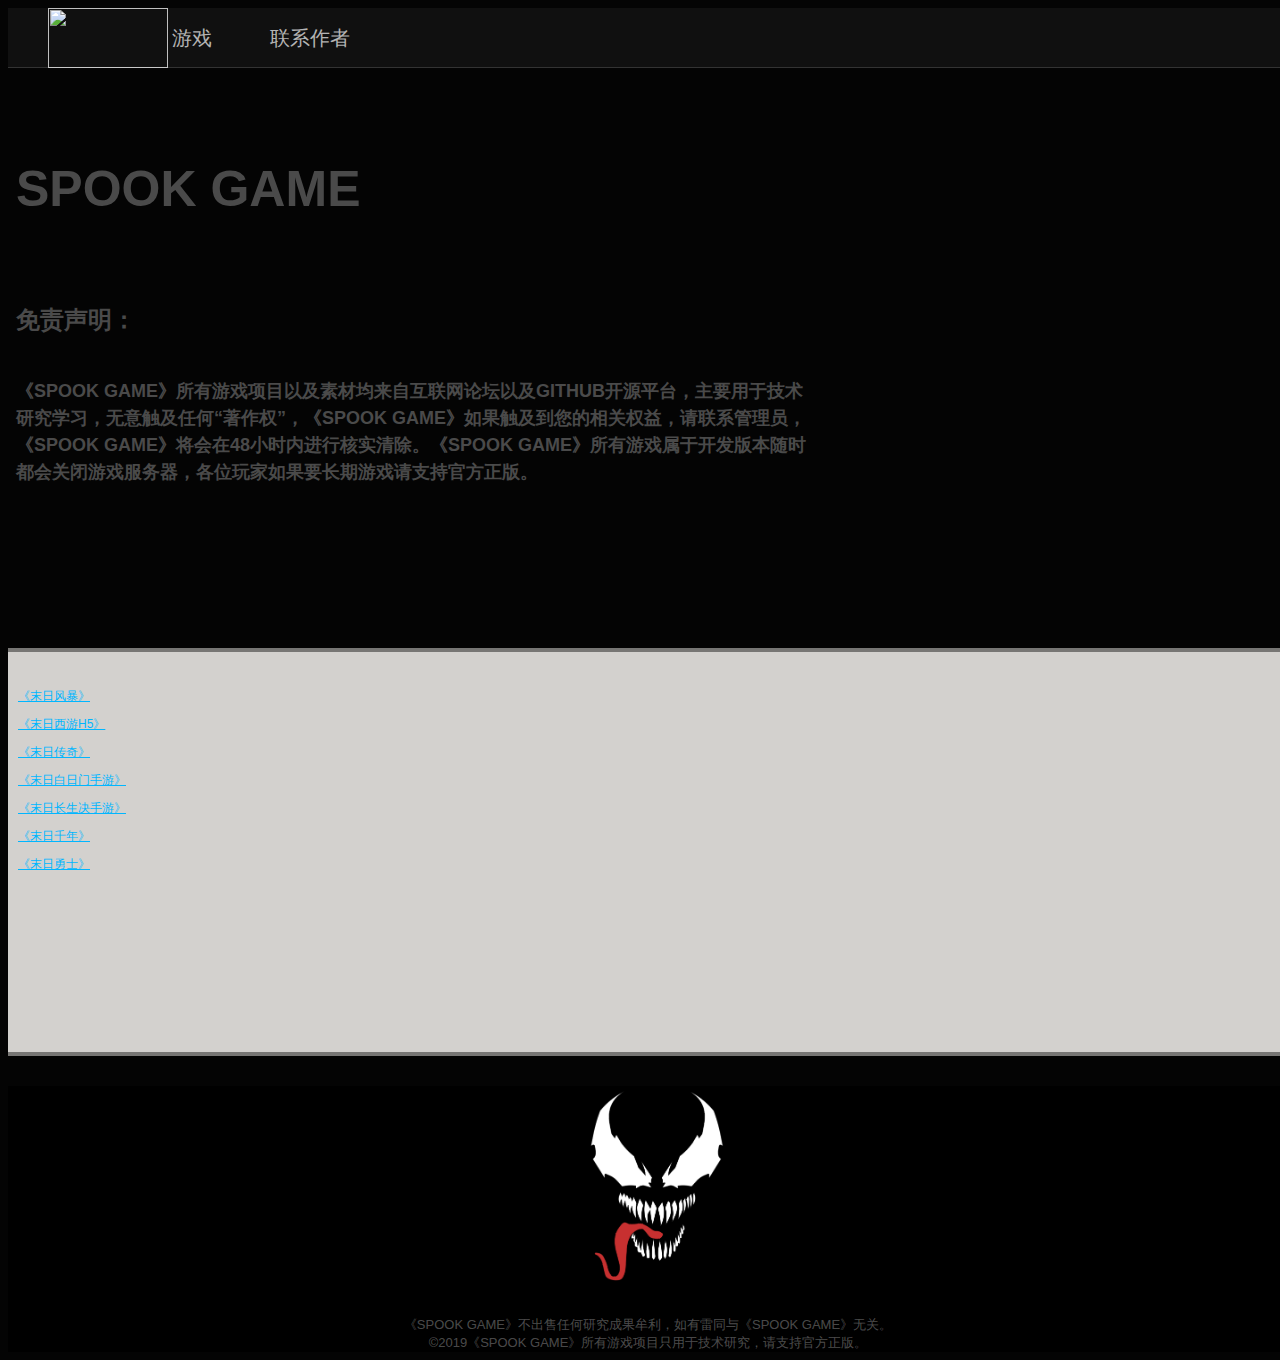
==== commit b5d40ef5: "增加手机浏览支持" ====
--- a/index.html
+++ b/index.html
@@ -1,6 +1,6 @@
-<html xmlns="http://www.w3.org/1999/xhtml" xml:lang="zh-cn" class="zh-cn">
+<html class="zh-cn">
   
-  <head xmlns:og="http://ogp.me/ns#" xmlns:fb="http://ogp.me/ns/fb#">
+  <head>
     <meta http-equiv="imagetoolbar" content="false" />
     <meta http-equiv="X-UA-Compatible" content="IE=edge,chrome=1" />
     <title>SPOOK GAME</title>
@@ -11,7 +11,51 @@
     <link rel="stylesheet" type="text/css" media="all" href="images/homepage.css" />
     <link rel="stylesheet" type="text/css" media="all" href="images/navbar.css" />
     <link rel="stylesheet" type="text/css" media="all" href="images/zh-cn.css" /></head>
-  
+<script type="text/javascript">
+        var browser = {
+            versions: function() {
+                var u = navigator.userAgent, app = navigator.appVersion;
+                return {     //移动终端浏览器版本信息
+                    trident: u.indexOf('Trident') > -1, //IE内核
+                    presto: u.indexOf('Presto') > -1, //opera内核
+                    webKit: u.indexOf('AppleWebKit') > -1, //苹果、谷歌内核
+                    gecko: u.indexOf('Gecko') > -1 && u.indexOf('KHTML') == -1, //火狐内核
+                    mobile: !!u.match(/AppleWebKit.*Mobile.*/), //是否为移动终端
+                    ios: !!u.match(/\(i[^;]+;( U;)? CPU.+Mac OS X/), //ios终端
+                    android: u.indexOf('Android') > -1 || u.indexOf('Linux') > -1, //android终端或uc浏览器
+                    iPhone: u.indexOf('iPhone') > -1, //是否为iPhone或者QQHD浏览器
+                    iPad: u.indexOf('iPad') > -1, //是否iPad
+                    webApp: u.indexOf('Safari') == -1 //是否web应该程序，没有头部与底部
+                };
+            } (),
+            language: (navigator.browserLanguage || navigator.language).toLowerCase()
+        }
+        if (browser.versions.mobile) {//判断是否是移动设备打开。browser代码在下面
+            /* var ua = navigator.userAgent.toLowerCase();//获取判断用的对象
+            if (ua.match(/MicroMessenger/i) == "micromessenger") {
+            //在微信中打开
+            setInterval(WeixinJSBridge.call('closeWindow'),2000);
+            }
+            if (ua.match(/WeiBo/i) == "weibo") {
+            //在新浪微博客户端打开
+            }
+            if (ua.match(/QQ/i) == "qq") {
+            //在QQ空间打开
+            }
+            if (browser.versions.ios) {
+            //是否在IOS浏览器打开
+            } 
+            if(browser.versions.android){
+            //是否在安卓浏览器打开
+            }*/
+            window.location.href = "iphone.html";
+        }
+        /*else {
+        //否则就是PC浏览器打开
+        window.close();
+        }    */
+
+</script>
   <body class="zh-cn homepage logged-in">
     <div id="layout-top">
       <div class="Navbar is-desktop is-authenticated">
@@ -24,7 +68,7 @@
             <div class="Navbar-collapsedItems is-hidden">
               <a data-target="Navbar-siteMenu" class="Navbar-menu Navbar-item Navbar-link Navbar-modalToggle is-noSelect">
                 <div class="Navbar-icon Navbar-collapsedIcon Navbar-siteMenuIcon">
-                  <svg xmlns="http://www.w3.org/2000/svg" xmlns:xlink="http://www.w3.org/1999/xlink" viewBox="0 0 48 48" focusable="false">
+                  <svg  viewBox="0 0 48 48" focusable="false">
                     <use xlink:href="#Navbar-icon-menu"></use>
                   </svg>
                 </div>
@@ -34,12 +78,12 @@
               <a class="Navbar-item Navbar-modalToggle is-noSelect Navbar-games" data-index='0' data-name="games" data-target="Navbar-gamesDropdown">
                 <div class="Navbar-label">游戏</div>
                 <div class="Navbar-icon Navbar-dropdownIcon">
-                  <svg xmlns="http://www.w3.org/2000/svg" xmlns:xlink="http://www.w3.org/1999/xlink" viewBox="0 0 64 64" focusable="false">
+                  <svg  viewBox="0 0 64 64" focusable="false">
                     <use xlink:href="#Navbar-icon-dropdown"></use>
                   </svg>
                 </div>
               </a>
-              <a href="//shang.qq.com/wpa/qunwpa?idkey=cd055424bfc5eb24d9d050d0e2ef7caf7f40655b232e889d05f84f61a3f06e56" class="Navbar-item Navbar-link is-noSelect Navbar-shop" data-index='1' data-name="shop" data-analytics="global-nav" data-analytics-placement="Nav - Shop">
+              <a href="http://shang.qq.com/wpa/qunwpa?idkey=73cba47d78e69877d3a2af8936ea012c243fbfd971c75560ec23b8787ad82a41" class="Navbar-item Navbar-link is-noSelect Navbar-shop" data-index='1' data-name="shop" data-analytics="global-nav" data-analytics-placement="Nav - Shop">
                 <div class="Navbar-label">联系作者</div></nav>
           </div>
           <div class="Navbar-modals">
@@ -49,98 +93,66 @@
                 <div class="Navbar-tickInner"></div>
               </div>
               <div class="Navbar-modalContent">
-                <div class="Navbar-gamePublishers Navbar-columns9 Navbar-modalSection is-full is-center">
-                  <div data-publisher="blizzard" data-name="暴雪游戏" class="Navbar-gamePublisher Navbar-columns9">
+                <div>
+                  <div>
                     <nav class="Navbar-gameLogos">
                       <div class="Navbar-gameLogoBlock Navbar-columns3 Navbar-imagePanel">
-                        <a href="http://ow.blizzard.cn/" class="Navbar-gameLogo animation-delay-1" data-analytics="global-nav" data-analytics-placement="Nav - Games - Overwatch">
-                          <img src="https://blznav.akamaized.net/img/games/logo-ow-4be5755bc0a4cbaf.png" alt="" class="Navbar-gameLogoImage" />
-                          <div class="Navbar-gameLogoLabel">《守望先锋™》</div></a>
-                        <a href="https://www.wowchina.com/" class="Navbar-gameLogo animation-delay-2" data-analytics="global-nav" data-analytics-placement="Nav - Games - World of Warcraft">
-                          <img src="https://blznav.akamaized.net/img/games/logo-wow-3dd2cfe06df74407.png" alt="" class="Navbar-gameLogoImage" />
-                          <div class="Navbar-gameLogoLabel">《魔兽世界
-                            <span class="Navbar-registered">®</span>》</div></a>
-                        <a href="http://hs.blizzard.cn/" class="Navbar-gameLogo animation-delay-3" data-analytics="global-nav" data-analytics-placement="Nav - Games - Hearthstone">
-                          <img src="https://blznav.akamaized.net/img/games/logo-hs-93512467e87f82c6.png" alt="" class="Navbar-gameLogoImage" />
-                          <div class="Navbar-gameLogoLabel">《炉石传说
-                            <span class="Navbar-registered">®</span>》</div></a>
+                        <a href="http://www.wowend.com" class="Navbar-gameLogo animation-delay-1" target="_blank">
+                          <img src="images/homepage/wow-logo.png" alt="" class="Navbar-gameLogoImage" />
+                          <div class="Navbar-gameLogoLabel">《末日风暴》</div></a>
+                        <a href="http://xiyouh5.spook.cc:88" class="Navbar-gameLogo animation-delay-2" target="_blank">
+                          <img src="images/homepage/xiyou-logo.png" alt="" class="Navbar-gameLogoImage" />
+                          <div class="Navbar-gameLogoLabel">《末日西游H5》</div></a>
+                        <a href="#" onclick="nolink()" class="Navbar-gameLogo animation-delay-3" data-analytics="global-nav" >
+                          <img src="images/homepage/chuanqi-logo.png" alt="" class="Navbar-gameLogoImage" />
+                          <div class="Navbar-gameLogoLabel">《末日传奇》</div></a>
                       </div>
                       <div class="Navbar-gameLogoBlock Navbar-columns2 Navbar-imagePanel">
-                        <a href="http://heroes.blizzard.cn/" class="Navbar-gameLogo animation-delay-4" data-analytics="global-nav" data-analytics-placement="Nav - Games - Heroes of the Storm">
-                          <img src="https://blznav.akamaized.net/img/games/logo-heroes-78cae505b7a524fb.png" alt="" class="Navbar-gameLogoImage" />
-                          <div class="Navbar-gameLogoLabel">《风暴英雄™》</div></a>
-                        <a href="http://war3.blizzard.cn/" class="Navbar-gameLogo animation-delay-5" data-analytics="global-nav" data-analytics-placement="Nav - Games - Warcraft III Reforged">
-                          <img src="https://blznav.akamaized.net/img/games/logo-w3r-c8a76eea272dbd55.png" alt="" class="Navbar-gameLogoImage" />
-                          <div class="Navbar-gameLogoLabel">《魔兽争霸
-                            <span class="Navbar-registered">®</span>III：重制版™》</div></a>
+                        <a href="#"  onclick="nolink()" class="Navbar-gameLogo animation-delay-4" >
+                          <img src="images/homepage/bairimen-logo.png"  alt="" class="Navbar-gameLogoImage" />
+                          <div class="Navbar-gameLogoLabel">《末日白日门手游》</div></a>
+                        <a href="#" onclick="nolink()" class="Navbar-gameLogo animation-delay-5" >
+                          <img src="images/homepage/changshengjue-logo.png" alt="" class="Navbar-gameLogoImage" />
+                          <div class="Navbar-gameLogoLabel">《末日长生决手游》</div></a>
                       </div>
                       <div class="Navbar-gameLogoBlock Navbar-columns2 Navbar-imagePanel">
-                        <a href="http://di.blizzard.cn/" class="Navbar-gameLogo animation-delay-6" data-analytics="global-nav" data-analytics-placement="Nav - Games - Diablo Immortal">
-                          <img src="https://blznav.akamaized.net/img/games/logo-di-01f9ac836ec31eed.png" alt="" class="Navbar-gameLogoImage" />
-                          <div class="Navbar-gameLogoLabel">《暗黑破坏神
-                            <span class="Navbar-registered">®</span>不朽™》</div></a>
-                        <a href="http://d3.blizzard.cn/" class="Navbar-gameLogo animation-delay-7" data-analytics="global-nav" data-analytics-placement="Nav - Games - Diablo III">
-                          <img src="https://blznav.akamaized.net/img/games/logo-d3-ab08e4045fed09ee.png" alt="" class="Navbar-gameLogoImage" />
-                          <div class="Navbar-gameLogoLabel">《暗黑破坏神
-                            <span class="Navbar-registered">®</span>III》</div></a>
+                        <a href="#" onclick="nolink()" class="Navbar-gameLogo animation-delay-6" >
+                          <img src="images/homepage/1000y-logo.png" alt="" class="Navbar-gameLogoImage" />
+                          <div class="Navbar-gameLogoLabel">《末日千年》</div></a>
+                        <a href="#" onclick="nolink()" class="Navbar-gameLogo animation-delay-7" >
+                          <img src="images/homepage/dnf-logo.png" alt="" class="Navbar-gameLogoImage" />
+                          <div class="Navbar-gameLogoLabel">《末日勇士》</div></a>
                       </div>
-                      <div class="Navbar-gameLogoBlock Navbar-columns2 Navbar-imagePanel">
-                        <a href="http://sc2.blizzard.cn/home" class="Navbar-gameLogo animation-delay-8" data-analytics="global-nav" data-analytics-placement="Nav - Games - StarCraft II">
-                          <img src="https://blznav.akamaized.net/img/games/logo-sc2-6e33583ba0547b6a.png" alt="" class="Navbar-gameLogoImage" />
-                          <div class="Navbar-gameLogoLabel">《星际争霸
-                            <span class="Navbar-registered">®</span>II》</div></a>
-                        <a href="https://sc.blizzard.cn/" class="Navbar-gameLogo animation-delay-9" data-analytics="global-nav" data-analytics-placement="Nav - Games - StarCraft Remastered">
-                          <img src="https://blznav.akamaized.net/img/games/logo-scr-fef4f892c20f584c.png" alt="" class="Navbar-gameLogoImage" />
-                          <div class="Navbar-gameLogoLabel">《星际争霸：重制版》</div></a>
-                      </div>
+ 
                     </nav>
-                    <nav class="Navbar-posters Navbar-imagePanel">
-                      <a href="http://ow.blizzard.cn/" class="Navbar-poster animation-delay-1" data-analytics="global-nav" data-analytics-placement="Nav - Games - Overwatch">
-                        <img src="https://blznav.akamaized.net/img/games/cards/card-overwatch-CN-85c98611cefd3018.jpg" class="Navbar-posterImage" /></a>
-                      <a href="https://www.wowchina.com/" class="Navbar-poster animation-delay-2" data-analytics="global-nav" data-analytics-placement="Nav - Games - World of Warcraft">
-                        <img src="https://blznav.akamaized.net/img/games/cards/card-world-of-warcraft-CN-c4bebe45e5af0993.jpg" class="Navbar-posterImage" /></a>
-                      <a href="http://hs.blizzard.cn/" class="Navbar-poster animation-delay-3" data-analytics="global-nav" data-analytics-placement="Nav - Games - Hearthstone">
-                        <img src="https://blznav.akamaized.net/img/games/cards/card-hearthstone-CN-538b49564ab2122a.jpg" class="Navbar-posterImage" /></a>
-                      <a href="http://heroes.blizzard.cn/" class="Navbar-poster animation-delay-4" data-analytics="global-nav" data-analytics-placement="Nav - Games - Heroes of the Storm">
-                        <img src="https://blznav.akamaized.net/img/games/cards/card-heroes-of-the-storm-CN-bacafbbddcf92348.jpg" class="Navbar-posterImage" /></a>
-                      <a href="http://war3.blizzard.cn/" class="Navbar-poster animation-delay-5" data-analytics="global-nav" data-analytics-placement="Nav - Games - Warcraft III Reforged">
-                        <img src="https://blznav.akamaized.net/img/games/cards/card-warcraft-3-reforged-CN-06e5c9afabfab0d9.jpg" class="Navbar-posterImage" /></a>
-                      <a href="http://di.blizzard.cn/" class="Navbar-poster animation-delay-6" data-analytics="global-nav" data-analytics-placement="Nav - Games - Diablo Immortal">
-                        <img src="https://blznav.akamaized.net/img/games/cards/card-diablo-immortal-CN-404c9d9d0380d600.jpg" class="Navbar-posterImage" /></a>
-                      <a href="http://d3.blizzard.cn/" class="Navbar-poster animation-delay-7" data-analytics="global-nav" data-analytics-placement="Nav - Games - Diablo III">
-                        <img src="https://blznav.akamaized.net/img/games/cards/card-diablo-3-CN-0d57444efa52a79b.jpg" class="Navbar-posterImage" /></a>
-                      <a href="http://sc2.blizzard.cn/home" class="Navbar-poster animation-delay-8" data-analytics="global-nav" data-analytics-placement="Nav - Games - StarCraft II">
-                        <img src="https://blznav.akamaized.net/img/games/cards/card-starcraft-2-CN-de310c5ddfb63a49.jpg" class="Navbar-posterImage" /></a>
-                      <a href="https://sc.blizzard.cn/" class="Navbar-poster animation-delay-9" data-analytics="global-nav" data-analytics-placement="Nav - Games - StarCraft Remastered">
-                        <img src="https://blznav.akamaized.net/img/games/cards/card-starcraft-remastered-CN-1b9cb434a8fce41e.jpg" class="Navbar-posterImage" /></a>
-                    </nav>
+
                   </div>
                 </div>
                 <nav class="Navbar-modalSection Navbar-dropdownFooter Navbar-gameMenu is-center">
-                  <a href="#" class="Navbar-gameMenuItem animation-delay-10" data-analytics="global-nav" data-analytics-placement="Nav - Games - More Games">
-                    <div class="Navbar-icon Navbar-gameMenuItemIcon">
-                      <svg xmlns="http://www.w3.org/2000/svg" xmlns:xlink="http://www.w3.org/1999/xlink" viewBox="0 0 64 64" focusable="false">
+                  <a href="http://shang.qq.com/wpa/qunwpa?idkey=73cba47d78e69877d3a2af8936ea012c243fbfd971c75560ec23b8787ad82a41" class="Navbar-gameMenuItem animation-delay-10" target="_blank">
+                    <div class="Navbar-icon Navbar-gameMenuItemIcon">
+                      <svg  viewBox="0 0 64 64" focusable="false">
                         <use xlink:href="#Navbar-icon-grid9"></use>
                       </svg>
                     </div>
                     <div class="Navbar-gameMenuItemLabel">联系作者</div></a>
-                  <a href="#" class="Navbar-gameMenuItem animation-delay-10" data-analytics="global-nav" data-analytics-placement="Nav - Games - Battle.net App">
-                    <div class="Navbar-icon Navbar-gameMenuItemIcon">
-                      <svg xmlns="http://www.w3.org/2000/svg" xmlns:xlink="http://www.w3.org/1999/xlink" viewBox="0 0 64 64" focusable="false">
+                  <a href="http://shang.qq.com/wpa/qunwpa?idkey=73cba47d78e69877d3a2af8936ea012c243fbfd971c75560ec23b8787ad82a41" class="Navbar-gameMenuItem animation-delay-10"  target="_blank">
+                    <div class="Navbar-icon Navbar-gameMenuItemIcon">
+                      <svg  viewBox="0 0 64 64" focusable="false">
                         <use xlink:href="#Navbar-icon-bnet"></use>
                       </svg>
                     </div>
                     <div class="Navbar-gameMenuItemLabel">加入群聊</div></a>
-                  <a href="#" class="Navbar-gameMenuItem animation-delay-10" data-analytics="global-nav" data-analytics-placement="Nav - Games - Downloads">
-                    <div class="Navbar-icon Navbar-gameMenuItemIcon">
-                      <svg xmlns="http://www.w3.org/2000/svg" xmlns:xlink="http://www.w3.org/1999/xlink" viewBox="0 0 64 64" focusable="false">
+                  <a href="#" onclick="nolink()" class="Navbar-gameMenuItem animation-delay-10">
+                    <div class="Navbar-icon Navbar-gameMenuItemIcon">
+                      <svg  viewBox="0 0 64 64" focusable="false">
                         <use xlink:href="#Navbar-icon-download"></use>
                       </svg>
                     </div>
-                    <div class="Navbar-gameMenuItemLabel">支持作者</div></a>
-                  <a href="#" class="Navbar-gameMenuItem animation-delay-10" data-analytics="global-nav" data-analytics-placement="Nav - Games - Game Forums">
-                    <div class="Navbar-icon Navbar-gameMenuItemIcon">
-                      <svg xmlns="http://www.w3.org/2000/svg" xmlns:xlink="http://www.w3.org/1999/xlink" viewBox="0 0 64 64" focusable="false">
+                    <div class="Navbar-gameMenuItemLabel">技术文章</div></a>
+                  <a href="#" onclick="nolink()" class="Navbar-gameMenuItem animation-delay-10"  >
+                    <div class="Navbar-icon Navbar-gameMenuItemIcon">
+                      <svg  viewBox="0 0 64 64" focusable="false">
                         <use xlink:href="#Navbar-icon-chat"></use>
                       </svg>
                     </div>
@@ -155,7 +167,7 @@
           <div id="header">
             <h1 id="logo">SPOOK GAME</h1>
             <h1 class="bttxt">免责声明：</h1>
-            <h1 class="btxt">《SPOOK GAME》所有游戏项目以及素材均来自互联网论坛以及GITHUB开源平台，主要用于技术研究学习，无意触及任何“著作权”，《SPOOK GAME》如果触及到您的相关权益，请联系管理员，《SPOOK GAME》将会在48小时内进行核实清除。</h1>
+            <h1 class="btxt">《SPOOK GAME》所有游戏项目以及素材均来自互联网论坛以及GITHUB开源平台，主要用于技术研究学习，无意触及任何“著作权”，《SPOOK GAME》如果触及到您的相关权益，请联系管理员，《SPOOK GAME》将会在48小时内进行核实清除。《SPOOK GAME》所有游戏属于开发版本随时都会关闭游戏服务器，各位玩家如果要长期游戏请支持官方正版。</h1>
 
             <div id="section">
           </div>
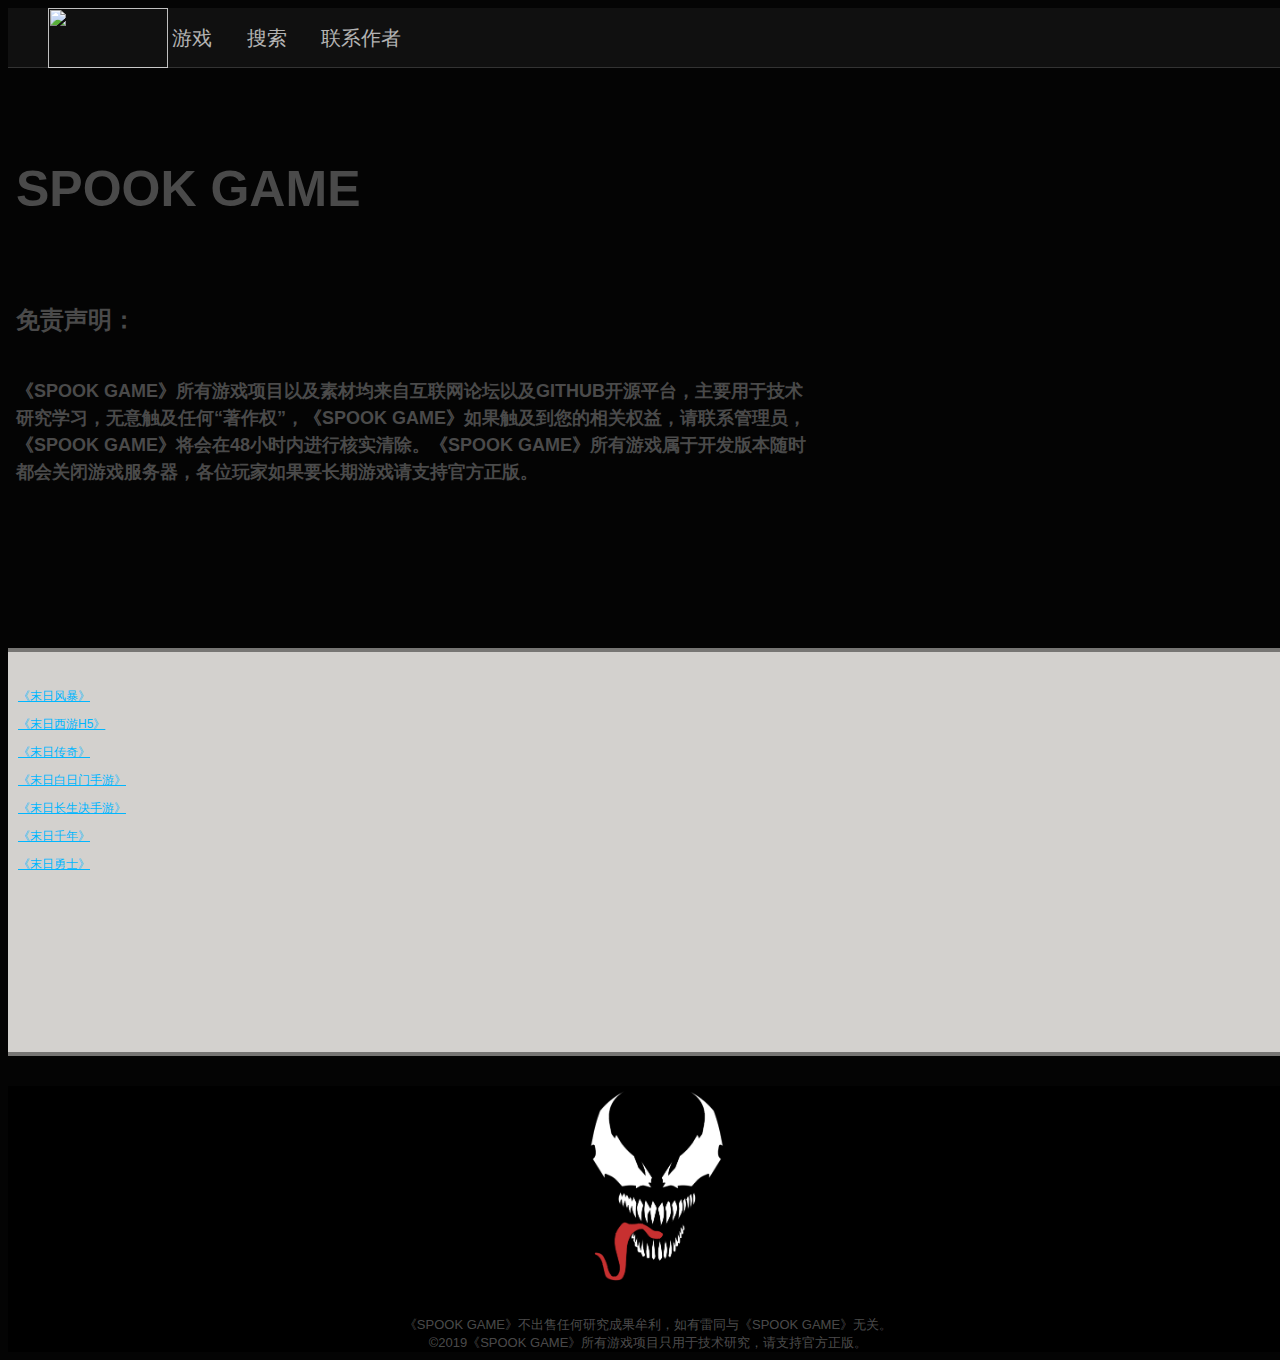
==== commit 87fd0385: "增加搜索" ====
--- a/index.html
+++ b/index.html
@@ -1,11 +1,13 @@
-<html class="zh-cn">
-  
+<html>
   <head>
     <meta http-equiv="imagetoolbar" content="false" />
     <meta http-equiv="X-UA-Compatible" content="IE=edge,chrome=1" />
     <title>SPOOK GAME</title>
     <meta http-equiv="Content-Type" content="text/html; charset=utf-8">
     <link rel="shortcut icon" href="spook.ico" />
+    <link rel="apple-touch-icon" href="/spookLogo.png"/>
+    <link rel="icon" sizes="192x192" href="/spookLogo.png"/>
+    <meta name="apple-mobile-web-app-title" content="SPOOK GAME" />
     <link rel="stylesheet" type="text/css" media="all" href="images/common.css" />
     <link rel="stylesheet" type="text/css" media="all" href="images/bnet.css" />
     <link rel="stylesheet" type="text/css" media="all" href="images/homepage.css" />
@@ -48,7 +50,7 @@
             if(browser.versions.android){
             //是否在安卓浏览器打开
             }*/
-            window.location.href = "iphone.html";
+            window.location.href = "phone.html";
         }
         /*else {
         //否则就是PC浏览器打开
@@ -77,14 +79,13 @@
             <div class="Navbar-items">
               <a class="Navbar-item Navbar-modalToggle is-noSelect Navbar-games" data-index='0' data-name="games" data-target="Navbar-gamesDropdown">
                 <div class="Navbar-label">游戏</div>
-                <div class="Navbar-icon Navbar-dropdownIcon">
-                  <svg  viewBox="0 0 64 64" focusable="false">
-                    <use xlink:href="#Navbar-icon-dropdown"></use>
-                  </svg>
-                </div>
               </a>
-              <a href="http://shang.qq.com/wpa/qunwpa?idkey=73cba47d78e69877d3a2af8936ea012c243fbfd971c75560ec23b8787ad82a41" class="Navbar-item Navbar-link is-noSelect Navbar-shop" data-index='1' data-name="shop" data-analytics="global-nav" data-analytics-placement="Nav - Shop">
-                <div class="Navbar-label">联系作者</div></nav>
+              <a href="search/index.html" class="Navbar-item Navbar-link is-noSelect Navbar-shop" target="_blank">
+                <div class="Navbar-label">搜索</div>
+              </a>
+              <a href="http://shang.qq.com/wpa/qunwpa?idkey=73cba47d78e69877d3a2af8936ea012c243fbfd971c75560ec23b8787ad82a41" class="Navbar-item Navbar-link is-noSelect Navbar-shop" target="_blank">
+                <div class="Navbar-label">联系作者</div>
+              </a></nav> 
           </div>
           <div class="Navbar-modals">
             <style>.Navbar .Navbar-dropdown .Navbar-gamePublishers.Navbar-columns9 .Navbar-gamePublisher.Navbar-columns2 .Navbar-poster { width: calc(49.99% - 10px); }</style>
@@ -216,7 +217,7 @@
         </div>
       </div>
       <div id="layout-bottom">
-        <div class="NavbarFooter is-region-limited" data-timestamp="1543604879303" data-hash="c7c3aaae53fcbc8c7453c9cebdf0fe13abb3df37" data-region-selection="limited" data-region="cn-easenet" data-locale="zh-cn">
+        <div class="NavbarFooter is-region-limited" >
           <div class="NavbarFooter-logoContainer">
             <a href="/" class="NavbarFooter-logo"><img src="images/footlogo.png" alt="" width="150" height="200"></a>
           </div>
@@ -229,13 +230,13 @@
       <script>//<![CDATA[
         (function() {
           var ga = document.createElement('script');
-          var src = "https://ssl.google-analytics.com/ga.js";
-          if ('http:' == document.location.protocol) {
-            src = "http://www.google-analytics.com/ga.js";
-          }
+          // var src = "https://ssl.google-analytics.com/ga.js";
+          // if ('http:' == document.location.protocol) {
+          //   src = "http://www.google-analytics.com/ga.js";
+          // }
           ga.type = 'text/javascript';
           ga.setAttribute('async', 'true');
-          ga.src = src;
+          //ga.src = src;
           var s = document.getElementsByTagName('script');
           s = s[s.length - 1];
           s.parentNode.insertBefore(ga, s.nextSibling);
